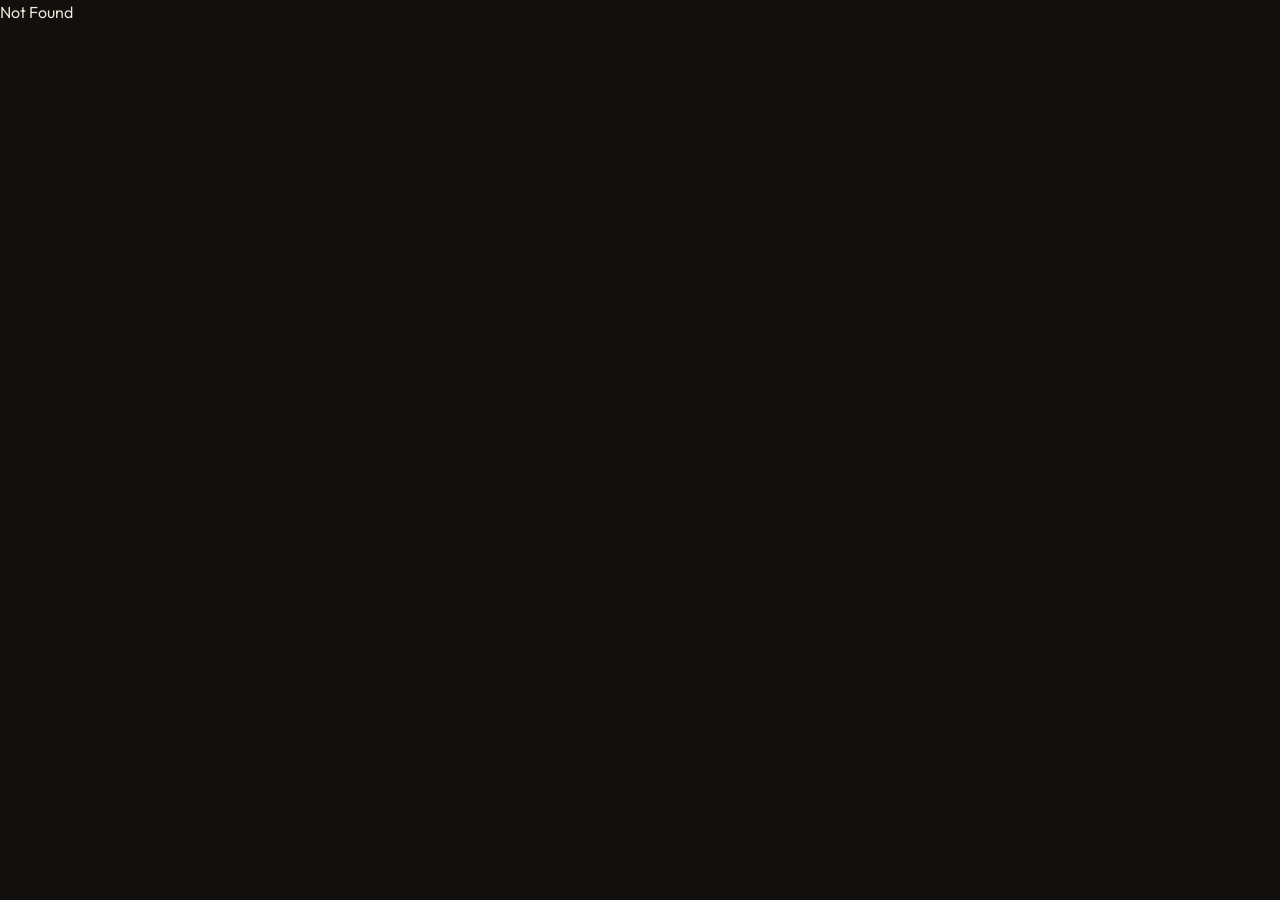
==== index.html @ 35860bbb "Replace the top label with About me." ====
<!DOCTYPE html><html lang="en"><head><meta name="twitter:card" content="summary_large_image"><meta property="og:title" content="Kaustav Nath"><meta property="og:description" content="Physics · Systems · Kolkata"><meta charSet="utf-8"/><meta name="viewport" content="width=device-width, initial-scale=1"/><link rel="preload" as="image" href="/kaustav-face.jpg"/><link rel="stylesheet" href="/assets/styles-CMybJSTJ.css" data-precedence="default"/><link rel="stylesheet" href="https://fonts.googleapis.com/css2?family=Fraunces:ital,opsz,wght@0,9..144,520;0,9..144,640;1,9..144,520&amp;family=Outfit:wght@360;480;560&amp;display=swap" data-precedence="default"/><title>Kaustav Nath — Physics, systems, and software</title><meta name="description" content="Kaustav Nath — Class 12 at Indus Valley World School. Gravity papers, PujoRoute, CareGuardian, and national-level table tennis."/><meta name="theme-color" content="#12100e"/><link rel="modulepreload" href="/assets/index-CpFCAnWO.js"/><link rel="modulepreload" href="/assets/routes-hXWEOy2z.js"/><link rel="icon" type="image/svg+xml" href="/favicon.svg"/><link rel="preconnect" href="https://fonts.googleapis.com"/><link rel="preconnect" href="https://fonts.gstatic.com" crossorigin="anonymous"/><meta name="apple-mobile-web-app-title" content="Kaustav Nath"><meta name="apple-mobile-web-app-status-bar-style" content="black"></head><body><!--$--><div class="min-h-screen bg-ink text-paper"><a href="#content" class="sr-only focus:not-sr-only focus:absolute focus:top-3 focus:left-3 focus:z-50 focus:bg-paper focus:px-3 focus:py-2 focus:text-ink">Skip to content</a><header class="sticky top-0 z-40 border-b border-line bg-ink/90 backdrop-blur-md"><div class="mx-auto flex max-w-6xl items-center justify-between gap-3 px-5 py-3 md:px-8"><a href="#top" class="font-display shrink-0 text-lg tracking-tight text-paper"><span class="sm:hidden">KN</span><span class="hidden sm:inline">Kaustav Nath</span></a><nav class="flex items-center" aria-label="Sections"><a href="#research" class="px-2 py-2 text-sm text-muted hover:text-paper sm:px-3">Research</a><a href="#work" class="px-2 py-2 text-sm text-muted hover:text-paper sm:px-3">Work</a><a href="#record" class="px-2 py-2 text-sm text-muted hover:text-paper sm:px-3">Record</a><a href="#social" class="px-2 py-2 text-sm text-muted hover:text-paper sm:px-3">Write</a></nav></div></header><main id="content"><section id="top" class="chapter relative overflow-hidden"><div class="mx-auto w-full max-w-6xl px-5 pt-8 pb-16 md:px-8 md:pt-16 md:pb-24"><div class="flex items-start gap-4 sm:gap-8 md:gap-14"><div class="min-w-0 flex-1"><p class="text-xs tracking-widest text-copper uppercase sm:text-sm">About me</p><h1 class="font-display mt-2 text-4xl leading-none tracking-tight sm:text-6xl md:text-8xl">Kaustav<span class="block italic text-copper">Nath</span></h1><div class="mt-6 hidden max-w-xl space-y-4 text-base leading-relaxed text-paper/90 md:block md:text-lg"><p>Class 12 at Indus Valley World School, Kolkata. The work is one habit: write a physical idea carefully, then build the thing that still stands when someone else can run it.</p><p>The idea is a Ramanujan-inspired kernel for gravity. The manuscripts are preprints on one Zenodo record, from January to July 2026. They are not a settled theory.</p><p>What runs is PujoRoute, CareGuardian, and SelfGraph. Table tennis is national level. The prizes sit further down the page.</p></div></div><img src="/kaustav-face.jpg" alt="Kaustav Nath" class="size-28 shrink-0 object-cover object-top sm:size-40 md:h-auto md:w-72 md:object-contain"/></div><div class="mt-6 space-y-4 text-base leading-relaxed text-paper/90 md:hidden"><p>Class 12 at Indus Valley World School, Kolkata. The work is one habit: write a physical idea carefully, then build the thing that still stands when someone else can run it.</p><p>The idea is a Ramanujan-inspired kernel for gravity. The manuscripts are preprints on one Zenodo record, from January to July 2026. They are not a settled theory.</p><p>What runs is PujoRoute, CareGuardian, and SelfGraph. Table tennis is national level. The prizes sit further down the page.</p></div><dl class="mt-10 grid border-t border-line sm:grid-cols-3"><div class="border-b border-line py-4 lg:border-b-0 lg:pr-6"><dt class="text-xs tracking-widest text-copper uppercase">The idea</dt><dd class="mt-1 text-sm leading-snug">Gravity preprints</dd></div><div class="border-b border-line py-4 lg:border-b-0 lg:pr-6"><dt class="text-xs tracking-widest text-copper uppercase">What runs</dt><dd class="mt-1 text-sm leading-snug">Three pieces of software</dd></div><div class="border-b border-line py-4 lg:border-b-0 lg:pr-6"><dt class="text-xs tracking-widest text-copper uppercase">Beside that</dt><dd class="mt-1 text-sm leading-snug">National-level table tennis</dd></div></dl></div></section><section id="research" class="relative border-t border-line"><div class="sticky top-0 z-0 h-svh"><div class="bh" aria-hidden="true"><div class="bh-stars"></div><div class="bh-disk-wrap"><div class="bh-disk"></div></div><div class="bh-hole"></div></div><div class="pointer-events-none absolute inset-0 bg-ink/35"></div></div><div class="relative z-10 -mt-[100svh]"><div class="mx-auto min-h-svh max-w-6xl px-5 pt-28 pb-16 md:px-8"><p class="text-sm tracking-widest text-copper uppercase">The idea</p><h2 class="font-display mt-4 max-w-3xl text-5xl leading-none tracking-tight sm:text-7xl">Twelve versions, one horizon</h2><p class="mt-6 max-w-xl text-lg leading-relaxed text-paper/90">This is the spine. A Ramanujan-inspired kernel for gravity, on one Zenodo record. Version 2.1 is the latest. These are preprints. Open a line to read what that manuscript did.</p><a href="https://zenodo.org/records/21497514" target="_blank" rel="noreferrer" class="mt-6 inline-flex h-12 items-center gap-1 text-sm text-copper hover:underline transition-transform duration-150 ease-out active:scale-96">The whole record<svg xmlns="http://www.w3.org/2000/svg" width="24" height="24" viewBox="0 0 24 24" fill="none" stroke="currentColor" stroke-width="2" stroke-linecap="round" stroke-linejoin="round" class="lucide lucide-arrow-up-right size-4" aria-hidden="true"><path d="M7 7h10v10"></path><path d="M7 17 17 7"></path></svg></a></div><ul class="mx-auto max-w-6xl px-5 pb-24 md:px-8"><li class="border-t border-paper/15"><button type="button" aria-expanded="true" class="flex w-full items-start gap-4 bg-ink/75 py-5 text-left backdrop-blur-sm sm:gap-6"><span class="w-12 shrink-0 pt-1 font-display text-sm text-copper">v2.1</span><span class="min-w-0"><span class="font-display block text-xl leading-snug sm:text-2xl">Rectified field-theoretic extensions and stress-tested observational boundaries</span><span class="mt-1 block text-sm text-muted">22 July 2026<!-- --> — <!-- -->Screening in the solar system, a bound Milky Way–Andromeda pair, and a Hubble value from the bulk.</span></span></button><div class="bg-ink/80 px-4 pb-6 pl-16 backdrop-blur-md sm:px-6"><div class="flex flex-wrap gap-x-4"><a href="https://doi.org/10.5281/zenodo.21497514" target="_blank" rel="noreferrer" class="inline-flex h-11 items-center gap-1 text-sm text-copper hover:underline">Read v2.1<svg xmlns="http://www.w3.org/2000/svg" width="24" height="24" viewBox="0 0 24 24" fill="none" stroke="currentColor" stroke-width="2" stroke-linecap="round" stroke-linejoin="round" class="lucide lucide-arrow-up-right size-4" aria-hidden="true"><path d="M7 7h10v10"></path><path d="M7 17 17 7"></path></svg></a></div><p class="max-w-3xl text-base leading-relaxed text-paper">Integrating out a bulk scalar in a five-dimensional warped Anti-de Sitter geometry, then Poisson-resumming the Kaluza–Klein tower, produces the kernel as a ratio of Hurwitz zeta values. An environmental screen suppresses the nonlocal boost to about 10^-19 wherever acceleration is high, so the correction at 1 AU stays under 10^-10. For the Milky Way and Andromeda, about 770 kiloparsecs apart, the nonlocal escape speed is about 349.7 km/s against a relative speed of 110 km/s, so the pair stays bound without a dark-matter halo. Bulk vacuum energy shifts the Planck baseline to H0 = 71.28 km/s/Mpc, which the paper reads as a Hubble tension of 1.5 sigma. A dynamical ultraviolet cutoff scales as the cube root of mass and stays inside the LIGO GW150914 ringdown bound. A six-domain stress suite, including a Monte Carlo of the parameters, is reported as fully compliant.</p></div></li><li class="border-t border-paper/15"><button type="button" aria-expanded="false" class="flex w-full items-start gap-4 bg-ink/75 py-5 text-left backdrop-blur-sm sm:gap-6"><span class="w-12 shrink-0 pt-1 font-display text-sm text-copper">v2.0</span><span class="min-w-0"><span class="font-display block text-xl leading-snug sm:text-2xl">Protocol 1 — the field theory, with no step skipped</span><span class="mt-1 block text-sm text-muted">31 May 2026<!-- --> — <!-- -->The five-dimensional derivation: metric, branes, Bessel modes, and the ringdown bound.</span></span></button></li><li class="border-t border-paper/15"><button type="button" aria-expanded="false" class="flex w-full items-start gap-4 bg-ink/75 py-5 text-left backdrop-blur-sm sm:gap-6"><span class="w-12 shrink-0 pt-1 font-display text-sm text-copper">v1.9</span><span class="min-w-0"><span class="font-display block text-xl leading-snug sm:text-2xl">Protocols 1 and 2 — foundations, then SPARC</span><span class="mt-1 block text-sm text-muted">31 May 2026<!-- --> — <!-- -->The same field theory, fitted to galaxies, with a Hubble value from bulk vacuum energy.</span></span></button></li><li class="border-t border-paper/15"><button type="button" aria-expanded="false" class="flex w-full items-start gap-4 bg-ink/75 py-5 text-left backdrop-blur-sm sm:gap-6"><span class="w-12 shrink-0 pt-1 font-display text-sm text-copper">v1.8</span><span class="min-w-0"><span class="font-display block text-xl leading-snug sm:text-2xl">Spectral modifications of gravitational interaction</span><span class="mt-1 block text-sm text-muted">27 March 2026<!-- --> — <!-- -->The radial acceleration relation, AGC 114905, and the Bullet Cluster.</span></span></button></li><li class="border-t border-paper/15"><button type="button" aria-expanded="false" class="flex w-full items-start gap-4 bg-ink/75 py-5 text-left backdrop-blur-sm sm:gap-6"><span class="w-12 shrink-0 pt-1 font-display text-sm text-copper">v1.7</span><span class="min-w-0"><span class="font-display block text-xl leading-snug sm:text-2xl">A universal mass-scaling upgrade</span><span class="mt-1 block text-sm text-muted">25 March 2026<!-- --> — <!-- -->One length, R0(M) = α √(GM), so the same kernel fits galaxies of very different mass.</span></span></button></li><li class="border-t border-paper/15"><button type="button" aria-expanded="false" class="flex w-full items-start gap-4 bg-ink/75 py-5 text-left backdrop-blur-sm sm:gap-6"><span class="w-12 shrink-0 pt-1 font-display text-sm text-copper">v1.6</span><span class="min-w-0"><span class="font-display block text-xl leading-snug sm:text-2xl">Kernel perturbations in satellite orbits</span><span class="mt-1 block text-sm text-muted">4 March 2026<!-- --> — <!-- -->A computational add-on to classical orbit propagation.</span></span></button></li><li class="border-t border-paper/15"><button type="button" aria-expanded="false" class="flex w-full items-start gap-4 bg-ink/75 py-5 text-left backdrop-blur-sm sm:gap-6"><span class="w-12 shrink-0 pt-1 font-display text-sm text-copper">v1.5</span><span class="min-w-0"><span class="font-display block text-xl leading-snug sm:text-2xl">Strong lensing and SLACS Einstein radii</span><span class="mt-1 block text-sm text-muted">6 February 2026<!-- --> — <!-- -->Einstein rings from a baryonic core plus the kernel.</span></span></button></li><li class="border-t border-paper/15"><button type="button" aria-expanded="false" class="flex w-full items-start gap-4 bg-ink/75 py-5 text-left backdrop-blur-sm sm:gap-6"><span class="w-12 shrink-0 pt-1 font-display text-sm text-copper">v1.4</span><span class="min-w-0"><span class="font-display block text-xl leading-snug sm:text-2xl">A gravitational theory of galactic habitability</span><span class="mt-1 block text-sm text-muted">31 January 2026<!-- --> — <!-- -->Where in the Milky Way long-lived habitable orbits are dynamically preferred.</span></span></button></li><li class="border-t border-paper/15"><button type="button" aria-expanded="false" class="flex w-full items-start gap-4 bg-ink/75 py-5 text-left backdrop-blur-sm sm:gap-6"><span class="w-12 shrink-0 pt-1 font-display text-sm text-copper">v1.3</span><span class="min-w-0"><span class="font-display block text-xl leading-snug sm:text-2xl">The kernel from first principles</span><span class="mt-1 block text-sm text-muted">31 January 2026<!-- --> — <!-- -->Coarse-graining, not a new force.</span></span></button></li><li class="border-t border-paper/15"><button type="button" aria-expanded="false" class="flex w-full items-start gap-4 bg-ink/75 py-5 text-left backdrop-blur-sm sm:gap-6"><span class="w-12 shrink-0 pt-1 font-display text-sm text-copper">v1.3</span><span class="min-w-0"><span class="font-display block text-xl leading-snug sm:text-2xl">A covariant derivation</span><span class="mt-1 block text-sm text-muted">31 January 2026<!-- --> — <!-- -->Diffeomorphism invariance, no ghosts, and Einstein gravity at short distance.</span></span></button></li><li class="border-t border-paper/15"><button type="button" aria-expanded="false" class="flex w-full items-start gap-4 bg-ink/75 py-5 text-left backdrop-blur-sm sm:gap-6"><span class="w-12 shrink-0 pt-1 font-display text-sm text-copper">v1.3</span><span class="min-w-0"><span class="font-display block text-xl leading-snug sm:text-2xl">Computational prediction</span><span class="mt-1 block text-sm text-muted">31 January 2026<!-- --> — <!-- -->An operator that turns a baryonic density into an acceleration.</span></span></button></li><li class="border-t border-paper/15"><button type="button" aria-expanded="false" class="flex w-full items-start gap-4 bg-ink/75 py-5 text-left backdrop-blur-sm sm:gap-6"><span class="w-12 shrink-0 pt-1 font-display text-sm text-copper">v1.3</span><span class="min-w-0"><span class="font-display block text-xl leading-snug sm:text-2xl">Stability, and how to tell it from dark matter</span><span class="mt-1 block text-sm text-muted">31 January 2026<!-- --> — <!-- -->Bounds on the parameters, and tests against cold dark matter and MOND.</span></span></button></li><li class="border-t border-paper/15"><button type="button" aria-expanded="false" class="flex w-full items-start gap-4 bg-ink/75 py-5 text-left backdrop-blur-sm sm:gap-6"><span class="w-12 shrink-0 pt-1 font-display text-sm text-copper">v1.2</span><span class="min-w-0"><span class="font-display block text-xl leading-snug sm:text-2xl">Applied astrophysical modeling and simulation</span><span class="mt-1 block text-sm text-muted">30 January 2026<!-- --> — <!-- -->Orbits, rocket fuel, galaxy curves, and lensing, with public data and code.</span></span></button></li><li class="border-t border-paper/15"><button type="button" aria-expanded="false" class="flex w-full items-start gap-4 bg-ink/75 py-5 text-left backdrop-blur-sm sm:gap-6"><span class="w-12 shrink-0 pt-1 font-display text-sm text-copper">v1.1</span><span class="min-w-0"><span class="font-display block text-xl leading-snug sm:text-2xl">Proofs, physical consistency, and code</span><span class="mt-1 block text-sm text-muted">23 January 2026<!-- --> — <!-- -->Convergence, the return of Newton, and a long-range falloff, in Python and Java.</span></span></button></li><li class="border-t border-paper/15"><button type="button" aria-expanded="false" class="flex w-full items-start gap-4 bg-ink/75 py-5 text-left backdrop-blur-sm sm:gap-6"><span class="w-12 shrink-0 pt-1 font-display text-sm text-copper">v1.0</span><span class="min-w-0"><span class="font-display block text-xl leading-snug sm:text-2xl">The original p-series deformation</span><span class="mt-1 block text-sm text-muted">23 January 2026<!-- --> — <!-- -->The kernel, the corrected potential, and the first galactic formulae.</span></span></button></li></ul></div></section><section id="work" class="chapter flex min-h-svh items-end border-t border-line"><div class="mx-auto w-full max-w-6xl px-5 py-20 md:px-8"><p class="rise text-sm tracking-widest text-copper uppercase">What runs</p><h2 class="font-display rise mt-4 max-w-3xl text-5xl leading-none tracking-tight sm:text-7xl">Things that run</h2><p class="rise mt-8 max-w-lg text-lg leading-relaxed text-muted">The same habit, in software. Three pieces you can open.</p></div></section><section class="chapter flex min-h-svh items-center border-t border-line"><div class="mx-auto grid w-full max-w-6xl gap-10 px-5 py-20 md:px-8 lg:grid-cols-12"><div class="lg:col-span-7"><p class="rise font-display text-sm text-copper">01</p><h2 class="font-display rise mt-3 text-5xl leading-none tracking-tight sm:text-7xl">PujoRoute</h2><p class="rise mt-8 max-w-xl text-lg leading-relaxed">An offline atlas of Kolkata’s Durga Puja. Five hundred and four pandals, and a route you can walk.</p><p class="rise mt-4 max-w-xl text-base leading-relaxed text-muted">Circuit Studio plans the circuit. Pandal Passport marks what you have already seen. The calendar, the metro, and emergency contacts stay on the phone. Only the map tiles need a network. Nothing is tracked.</p></div><dl class="rise border-t border-line lg:col-span-5 lg:border-t-0 lg:border-l lg:pl-10"><div class="border-b border-line py-4"><dt class="text-xs tracking-widest text-muted uppercase">Year</dt><dd class="mt-1 text-lg">2026</dd></div><div class="border-b border-line py-4"><dt class="text-xs tracking-widest text-muted uppercase">Made with</dt><dd class="mt-1 text-lg">Flutter · Android · Wear OS</dd></div><div class="py-4"><a href="https://github.com/Kaustav74/PujoRoute" target="_blank" rel="noreferrer" class="inline-flex h-12 items-center gap-1 text-sm text-copper hover:underline transition-transform duration-150 ease-out active:scale-96">See the source<svg xmlns="http://www.w3.org/2000/svg" width="24" height="24" viewBox="0 0 24 24" fill="none" stroke="currentColor" stroke-width="2" stroke-linecap="round" stroke-linejoin="round" class="lucide lucide-arrow-up-right size-4" aria-hidden="true"><path d="M7 7h10v10"></path><path d="M7 17 17 7"></path></svg></a></div></dl></div></section><section class="chapter flex min-h-svh items-center border-t border-line"><div class="mx-auto grid w-full max-w-6xl gap-10 px-5 py-20 md:px-8 lg:grid-cols-12"><div class="lg:col-span-7"><p class="rise font-display text-sm text-copper">02</p><h2 class="font-display rise mt-3 text-5xl leading-none tracking-tight sm:text-7xl">CareGuardian</h2><p class="rise mt-8 max-w-xl text-lg leading-relaxed">A command desk for a ward: patient, family, doctor, nurse, pharmacist.</p><p class="rise mt-4 max-w-xl text-base leading-relaxed text-muted">Each role has its own desk. The floor flashes when a bed leaves a safe range. Dispatch and medication sit on the same surface. The public build uses demonstration data — the interface is real, the hospital is not.</p></div><dl class="rise border-t border-line lg:col-span-5 lg:border-t-0 lg:border-l lg:pl-10"><div class="border-b border-line py-4"><dt class="text-xs tracking-widest text-muted uppercase">Year</dt><dd class="mt-1 text-lg">2026</dd></div><div class="border-b border-line py-4"><dt class="text-xs tracking-widest text-muted uppercase">Made with</dt><dd class="mt-1 text-lg">TypeScript · ward desks</dd></div><div class="py-4"><a href="https://careguardian-in.vercel.app/" target="_blank" rel="noreferrer" class="inline-flex h-12 items-center gap-1 text-sm text-copper hover:underline transition-transform duration-150 ease-out active:scale-96">Open the desk<svg xmlns="http://www.w3.org/2000/svg" width="24" height="24" viewBox="0 0 24 24" fill="none" stroke="currentColor" stroke-width="2" stroke-linecap="round" stroke-linejoin="round" class="lucide lucide-arrow-up-right size-4" aria-hidden="true"><path d="M7 7h10v10"></path><path d="M7 17 17 7"></path></svg></a></div></dl></div></section><section class="chapter flex min-h-svh items-center border-t border-line"><div class="mx-auto grid w-full max-w-6xl gap-10 px-5 py-20 md:px-8 lg:grid-cols-12"><div class="lg:col-span-7"><p class="rise font-display text-sm text-copper">03</p><h2 class="font-display rise mt-3 text-5xl leading-none tracking-tight sm:text-7xl">SelfGraph</h2><p class="rise mt-8 max-w-xl text-lg leading-relaxed">A private reading of whether what you do matches what you write.</p><p class="rise mt-4 max-w-xl text-base leading-relaxed text-muted">Paste a stretch of your own words. It scores consistency, execution, discipline, contradiction, and clarity, and keeps the history on your machine so the next reading can be set against the last.</p></div><dl class="rise border-t border-line lg:col-span-5 lg:border-t-0 lg:border-l lg:pl-10"><div class="border-b border-line py-4"><dt class="text-xs tracking-widest text-muted uppercase">Year</dt><dd class="mt-1 text-lg">2026</dd></div><div class="border-b border-line py-4"><dt class="text-xs tracking-widest text-muted uppercase">Made with</dt><dd class="mt-1 text-lg">Next.js · private by default</dd></div><div class="py-4"><a href="https://github.com/Kaustav74/SelfGraph" target="_blank" rel="noreferrer" class="inline-flex h-12 items-center gap-1 text-sm text-copper hover:underline transition-transform duration-150 ease-out active:scale-96">See the source<svg xmlns="http://www.w3.org/2000/svg" width="24" height="24" viewBox="0 0 24 24" fill="none" stroke="currentColor" stroke-width="2" stroke-linecap="round" stroke-linejoin="round" class="lucide lucide-arrow-up-right size-4" aria-hidden="true"><path d="M7 7h10v10"></path><path d="M7 17 17 7"></path></svg></a></div></dl></div></section><section id="record" class="border-t border-line"><div class="mx-auto w-full max-w-6xl px-5 py-20 md:px-8 md:py-28"><p class="text-sm tracking-widest text-copper uppercase">After the work</p><h2 class="font-display mt-4 max-w-3xl text-5xl leading-none tracking-tight sm:text-7xl">The record</h2><p class="mt-6 max-w-xl text-lg leading-relaxed text-muted">Awards first. The rest of the list is what was played or attended.</p><div class="mt-16 space-y-16"><div><h3 class="font-display text-2xl tracking-tight text-copper">Awards</h3><ul class="mt-4 border-t border-line"><li class="grid gap-1 border-b border-line py-4 sm:grid-cols-12 sm:items-baseline sm:gap-4"><span class="sm:col-span-6">HCL Collaborator and Innovator Award</span><span class="text-sm text-muted sm:col-span-2">2023</span><span class="text-sm text-copper sm:col-span-4 sm:text-right">Awarded</span></li><li class="grid gap-1 border-b border-line py-4 sm:grid-cols-12 sm:items-baseline sm:gap-4"><span class="sm:col-span-6">TCS Young Entrepreneur Award</span><span class="text-sm text-muted sm:col-span-2">2023</span><span class="text-sm text-copper sm:col-span-4 sm:text-right">Awarded</span></li><li class="grid gap-1 border-b border-line py-4 sm:grid-cols-12 sm:items-baseline sm:gap-4"><span class="sm:col-span-6">Times of India Honour Roll</span><span class="text-sm text-muted sm:col-span-2">2023</span><span class="text-sm text-copper sm:col-span-4 sm:text-right">Named</span></li><li class="grid gap-1 border-b border-line py-4 sm:grid-cols-12 sm:items-baseline sm:gap-4"><span class="sm:col-span-6">Cloudflare Security Appreciation</span><span class="text-sm text-muted sm:col-span-2">2023</span><span class="text-sm text-copper sm:col-span-4 sm:text-right">Certificate</span></li><li class="grid gap-1 border-b border-line py-4 sm:grid-cols-12 sm:items-baseline sm:gap-4"><span class="sm:col-span-6">Genesis, Zero Day Cybersecurity</span><span class="text-sm text-muted sm:col-span-2">2026</span><span class="text-sm text-copper sm:col-span-4 sm:text-right">First</span></li><li class="grid gap-1 border-b border-line py-4 sm:grid-cols-12 sm:items-baseline sm:gap-4"><span class="sm:col-span-6">Indus Valley World School, Inter-House</span><span class="text-sm text-muted sm:col-span-2">2026</span><span class="text-sm text-copper sm:col-span-4 sm:text-right">Table tennis</span></li><li class="grid gap-1 border-b border-line py-4 sm:grid-cols-12 sm:items-baseline sm:gap-4"><span class="sm:col-span-6">Calcutta International School, Confluence</span><span class="text-sm text-muted sm:col-span-2">2025</span><span class="text-sm text-copper sm:col-span-4 sm:text-right">Winner, table tennis</span></li><li class="grid gap-1 border-b border-line py-4 sm:grid-cols-12 sm:items-baseline sm:gap-4"><span class="sm:col-span-6">Birla High School, Odyssey</span><span class="text-sm text-muted sm:col-span-2">2025</span><span class="text-sm text-copper sm:col-span-4 sm:text-right">Third, table tennis</span></li><li class="grid gap-1 border-b border-line py-4 sm:grid-cols-12 sm:items-baseline sm:gap-4"><span class="sm:col-span-6">Inter-House Fest, Indus Valley World School</span><span class="text-sm text-muted sm:col-span-2">2023</span><span class="text-sm text-copper sm:col-span-4 sm:text-right">Third, chess</span></li><li class="grid gap-1 border-b border-line py-4 sm:grid-cols-12 sm:items-baseline sm:gap-4"><span class="sm:col-span-6">Jansons Institute of Technology, Hackathon</span><span class="text-sm text-muted sm:col-span-2">2023</span><span class="text-sm text-copper sm:col-span-4 sm:text-right">Wildcard</span></li><li class="grid gap-1 border-b border-line py-4 sm:grid-cols-12 sm:items-baseline sm:gap-4"><span class="sm:col-span-6">HCLTech Code4Youth</span><span class="text-sm text-muted sm:col-span-2">2023</span><span class="text-sm text-copper sm:col-span-4 sm:text-right">Challenge track, wildcard</span></li><li class="grid gap-1 border-b border-line py-4 sm:grid-cols-12 sm:items-baseline sm:gap-4"><span class="sm:col-span-6">HPE and Codingal CodeWars</span><span class="text-sm text-muted sm:col-span-2">2023</span><span class="text-sm text-copper sm:col-span-4 sm:text-right">252 of 14,000</span></li><li class="grid gap-1 border-b border-line py-4 sm:grid-cols-12 sm:items-baseline sm:gap-4"><span class="sm:col-span-6">Phillips Exeter Academy</span><span class="text-sm text-muted sm:col-span-2">2024</span><span class="text-sm text-copper sm:col-span-4 sm:text-right">Eligibility completed</span></li></ul></div><div><h3 class="font-display text-2xl tracking-tight text-copper">The rest</h3><ul class="mt-4 border-t border-line"><li class="grid gap-1 border-b border-line py-4 sm:grid-cols-12 sm:items-baseline sm:gap-4"><span class="sm:col-span-6">Infocomm India</span><span class="text-sm text-muted sm:col-span-2">2024</span><span class="text-sm text-copper sm:col-span-4 sm:text-right">Attended</span></li><li class="grid gap-1 border-b border-line py-4 sm:grid-cols-12 sm:items-baseline sm:gap-4"><span class="sm:col-span-6">Prodigy</span><span class="text-sm text-muted sm:col-span-2">2026</span><span class="text-sm text-copper sm:col-span-4 sm:text-right">U-21 boys, played</span></li><li class="grid gap-1 border-b border-line py-4 sm:grid-cols-12 sm:items-baseline sm:gap-4"><span class="sm:col-span-6">Jubilaire, Shri Shikshayatan</span><span class="text-sm text-muted sm:col-span-2">2026</span><span class="text-sm text-copper sm:col-span-4 sm:text-right">Table tennis, played</span></li><li class="grid gap-1 border-b border-line py-4 sm:grid-cols-12 sm:items-baseline sm:gap-4"><span class="sm:col-span-6">DPS Ruby Park, Chrysalis — Game Point</span><span class="text-sm text-muted sm:col-span-2">2025</span><span class="text-sm text-copper sm:col-span-4 sm:text-right">Boys, played</span></li><li class="grid gap-1 border-b border-line py-4 sm:grid-cols-12 sm:items-baseline sm:gap-4"><span class="sm:col-span-6">CBSE Cluster</span><span class="text-sm text-muted sm:col-span-2">2025</span><span class="text-sm text-copper sm:col-span-4 sm:text-right">Played</span></li><li class="grid gap-1 border-b border-line py-4 sm:grid-cols-12 sm:items-baseline sm:gap-4"><span class="sm:col-span-6">U-13 boys’ rapid chess</span><span class="text-sm text-muted sm:col-span-2">2022</span><span class="text-sm text-copper sm:col-span-4 sm:text-right">2.5 of 6</span></li><li class="grid gap-1 border-b border-line py-4 sm:grid-cols-12 sm:items-baseline sm:gap-4"><span class="sm:col-span-6">Paranox 2.0, Techninjas</span><span class="text-sm text-muted sm:col-span-2">2023</span><span class="text-sm text-copper sm:col-span-4 sm:text-right">Participated</span></li><li class="grid gap-1 border-b border-line py-4 sm:grid-cols-12 sm:items-baseline sm:gap-4"><span class="sm:col-span-6">Webverse, Logique</span><span class="text-sm text-muted sm:col-span-2">2025</span><span class="text-sm text-copper sm:col-span-4 sm:text-right">Participated</span></li><li class="grid gap-1 border-b border-line py-4 sm:grid-cols-12 sm:items-baseline sm:gap-4"><span class="sm:col-span-6">Smart Bengal Hackathon</span><span class="text-sm text-muted sm:col-span-2">2023</span><span class="text-sm text-copper sm:col-span-4 sm:text-right">Participated</span></li></ul></div></div></div></section><section id="extracurriculars" class="chapter relative flex min-h-svh items-center overflow-hidden border-t border-line bg-paper text-ink"><div class="pointer-events-none absolute inset-4 border border-ink/15 md:inset-8" aria-hidden="true"></div><div class="relative mx-auto w-full max-w-6xl px-8 py-24 md:px-16 md:py-28"><p class="text-sm tracking-widest text-copper uppercase">Beside the work</p><h2 class="font-display mt-4 text-5xl leading-none tracking-tight sm:text-7xl">Extracurriculars</h2><ul class="mt-12 max-w-2xl border-t border-ink/15"><li class="grid gap-1 border-b border-ink/15 py-5 sm:grid-cols-5 sm:items-baseline sm:gap-6"><span class="font-display text-2xl sm:col-span-2">Table tennis</span><span class="text-sm leading-relaxed sm:col-span-3">National level</span></li><li class="grid gap-1 border-b border-ink/15 py-5 sm:grid-cols-5 sm:items-baseline sm:gap-6"><span class="font-display text-2xl sm:col-span-2">Chess</span><span class="text-sm leading-relaxed sm:col-span-3">Inter-house and rapid tournaments</span></li><li class="grid gap-1 border-b border-ink/15 py-5 sm:grid-cols-5 sm:items-baseline sm:gap-6"><span class="font-display text-2xl sm:col-span-2">Hackathons</span><span class="text-sm leading-relaxed sm:col-span-3">Genesis, CodeWars, HCLTech, Jansons, Smart Bengal, Paranox</span></li><li class="grid gap-1 border-b border-ink/15 py-5 sm:grid-cols-5 sm:items-baseline sm:gap-6"><span class="font-display text-2xl sm:col-span-2">Webverse</span><span class="text-sm leading-relaxed sm:col-span-3">Logique, 2025</span></li><li class="grid gap-1 border-b border-ink/15 py-5 sm:grid-cols-5 sm:items-baseline sm:gap-6"><span class="font-display text-2xl sm:col-span-2">Infocomm India</span><span class="text-sm leading-relaxed sm:col-span-3">2024</span></li></ul></div></section><section id="now" class="chapter flex min-h-svh items-center border-t border-line"><div class="mx-auto grid w-full max-w-6xl gap-8 px-5 py-20 md:px-8 lg:grid-cols-12"><h2 class="font-display text-5xl leading-none tracking-tight sm:text-7xl lg:col-span-5">This year</h2><p class="max-w-xl text-lg leading-relaxed lg:col-span-7">Class 12 at Indus Valley World School, reading for the CBSE boards. The year is the papers, the three things that run, and table tennis at national level.</p></div></section><section id="social" class="chapter flex min-h-svh items-end border-t border-line"><div class="mx-auto w-full max-w-6xl px-5 py-20 md:px-8"><p class="text-sm tracking-widest text-copper uppercase">Write</p><h2 class="font-display mt-4 text-5xl leading-none tracking-tight sm:text-7xl">I’m easy to find</h2><ul class="mt-12 border-t border-line"><li class="border-b border-line"><a href="mailto:kaustav423@gmail.com" class="flex items-center justify-between py-5 text-lg hover:text-copper">kaustav423@gmail.com<svg xmlns="http://www.w3.org/2000/svg" width="24" height="24" viewBox="0 0 24 24" fill="none" stroke="currentColor" stroke-width="2" stroke-linecap="round" stroke-linejoin="round" class="lucide lucide-arrow-up-right size-4" aria-hidden="true"><path d="M7 7h10v10"></path><path d="M7 17 17 7"></path></svg></a></li><li class="border-b border-line"><a href="https://github.com/Kaustav74" target="_blank" rel="noreferrer" class="flex items-center justify-between py-5 text-lg hover:text-copper">GitHub<svg xmlns="http://www.w3.org/2000/svg" width="24" height="24" viewBox="0 0 24 24" fill="none" stroke="currentColor" stroke-width="2" stroke-linecap="round" stroke-linejoin="round" class="lucide lucide-arrow-up-right size-4" aria-hidden="true"><path d="M7 7h10v10"></path><path d="M7 17 17 7"></path></svg></a></li><li class="border-b border-line"><a href="https://orcid.org/0009-0004-7079-4253" target="_blank" rel="noreferrer" class="flex items-center justify-between py-5 text-lg hover:text-copper">ORCID<svg xmlns="http://www.w3.org/2000/svg" width="24" height="24" viewBox="0 0 24 24" fill="none" stroke="currentColor" stroke-width="2" stroke-linecap="round" stroke-linejoin="round" class="lucide lucide-arrow-up-right size-4" aria-hidden="true"><path d="M7 7h10v10"></path><path d="M7 17 17 7"></path></svg></a></li></ul><p class="mt-8 text-sm text-muted">Kaustav Nath · Kolkata</p></div></section></main></div><!--/$--><script data-tsr-stream-part="">(self.$R=self.$R||{})["tsr"]=[];self.$_TSR={h(){this.hydrated=!0,this.c()},e(){this.streamEnded=!0,this.c()},c(){this.hydrated&&this.streamEnded&&(delete self.$_TSR,delete self.$R.tsr)},p(e){this.initialized?e():this.buffer.push(e)},buffer:[]};$_TSR.router=($R=>$R[0]={manifest:$R[1]={routes:$R[2]={__root__:$R[3]={preloads:$R[4]=["/assets/index-CpFCAnWO.js"],scripts:$R[5]=[$R[6]={attrs:$R[7]={type:"module",async:!0,src:"/assets/index-CpFCAnWO.js"}}]},"/":$R[8]={preloads:$R[9]=["/assets/routes-hXWEOy2z.js"]}}},matches:$R[10]=[$R[11]={i:"__root__ ",u:1794827997198,s:"success",ssr:!0},$R[12]={i:"  ",u:1794827997198,s:"success",ssr:!0}]})($R["tsr"]);$_TSR.e();{let s=document.currentScript,p;while((p=s.previousElementSibling)&&p.hasAttribute('data-tsr-stream-part'))p.remove();s.remove()}</script><script type="module" async="" src="/assets/index-CpFCAnWO.js"></script><script>document.currentScript.remove();/*$tsr-stream-boundary*/</script></body></html>
---- assets/styles-CMybJSTJ.css ----
/*! tailwindcss v4.3.3 | MIT License | https://tailwindcss.com */
@layer properties{@supports (((-webkit-hyphens:none)) and (not (margin-trim:inline))) or ((-moz-orient:inline) and (not (color:rgb(from red r g b)))){*,:before,:after,::backdrop{--tw-scale-x:1;--tw-scale-y:1;--tw-scale-z:1;--tw-rotate-x:initial;--tw-rotate-y:initial;--tw-rotate-z:initial;--tw-skew-x:initial;--tw-skew-y:initial;--tw-space-y-reverse:0;--tw-border-style:solid;--tw-leading:initial;--tw-font-weight:initial;--tw-tracking:initial;--tw-ordinal:initial;--tw-slashed-zero:initial;--tw-numeric-figure:initial;--tw-numeric-spacing:initial;--tw-numeric-fraction:initial;--tw-shadow:0 0 #0000;--tw-shadow-color:initial;--tw-shadow-alpha:100%;--tw-inset-shadow:0 0 #0000;--tw-inset-shadow-color:initial;--tw-inset-shadow-alpha:100%;--tw-ring-color:initial;--tw-ring-shadow:0 0 #0000;--tw-inset-ring-color:initial;--tw-inset-ring-shadow:0 0 #0000;--tw-ring-inset:initial;--tw-ring-offset-width:0px;--tw-ring-offset-color:#fff;--tw-ring-offset-shadow:0 0 #0000;--tw-outline-style:solid;--tw-blur:initial;--tw-brightness:initial;--tw-contrast:initial;--tw-grayscale:initial;--tw-hue-rotate:initial;--tw-invert:initial;--tw-opacity:initial;--tw-saturate:initial;--tw-sepia:initial;--tw-drop-shadow:initial;--tw-drop-shadow-color:initial;--tw-drop-shadow-alpha:100%;--tw-drop-shadow-size:initial;--tw-backdrop-blur:initial;--tw-backdrop-brightness:initial;--tw-backdrop-contrast:initial;--tw-backdrop-grayscale:initial;--tw-backdrop-hue-rotate:initial;--tw-backdrop-invert:initial;--tw-backdrop-opacity:initial;--tw-backdrop-saturate:initial;--tw-backdrop-sepia:initial;--tw-duration:initial;--tw-ease:initial;--tw-content:"";--tw-translate-x:0;--tw-translate-y:0;--tw-translate-z:0}}}@layer theme{:root,:host{--font-sans:"Outfit", ui-sans-serif, system-ui, sans-serif;--font-mono:ui-monospace, SFMono-Regular, Menlo, Monaco, Consolas, "Liberation Mono", "Courier New", monospace;--color-red-500:oklch(63.7% .237 25.331);--color-zinc-50:oklch(98.5% 0 none);--color-zinc-400:oklch(70.5% .015 286.067);--color-zinc-500:oklch(55.2% .016 285.938);--color-zinc-900:oklch(21% .006 285.885);--color-zinc-950:oklch(14.1% .005 285.823);--color-neutral-100:oklch(97% 0 none);--color-neutral-300:oklch(87% 0 none);--color-neutral-500:oklch(55.6% 0 none);--color-neutral-700:oklch(37.1% 0 none);--color-neutral-900:oklch(20.5% 0 none);--color-black:#000;--color-white:#fff;--spacing:.25rem;--container-sm:24rem;--container-md:28rem;--container-lg:32rem;--container-xl:36rem;--container-2xl:42rem;--container-3xl:48rem;--container-6xl:72rem;--text-xs:.75rem;--text-xs--line-height:calc(1 / .75);--text-sm:.875rem;--text-sm--line-height:calc(1.25 / .875);--text-base:1rem;--text-base--line-height:calc(1.5 / 1);--text-lg:1.125rem;--text-lg--line-height:calc(1.75 / 1.125);--text-xl:1.25rem;--text-xl--line-height:calc(1.75 / 1.25);--text-2xl:1.5rem;--text-2xl--line-height:calc(2 / 1.5);--text-3xl:1.875rem;--text-4xl:2.25rem;--text-4xl--line-height:calc(2.5 / 2.25);--text-5xl:3rem;--text-5xl--line-height:1;--text-6xl:3.75rem;--text-6xl--line-height:1;--text-7xl:4.5rem;--text-7xl--line-height:1;--text-8xl:6rem;--text-8xl--line-height:1;--font-weight-medium:500;--font-weight-semibold:600;--tracking-tight:-.025em;--tracking-widest:.1em;--leading-tight:1.25;--leading-snug:1.375;--leading-normal:1.5;--leading-relaxed:1.625;--radius-xs:.125rem;--radius-sm:.25rem;--radius-md:.375rem;--radius-lg:.5rem;--radius-xl:.75rem;--radius-2xl:1rem;--ease-out:cubic-bezier(0, 0, .2, 1);--ease-in-out:cubic-bezier(.4, 0, .2, 1);--animate-pulse:pulse 2s cubic-bezier(.4, 0, .6, 1) infinite;--blur-sm:8px;--blur-md:12px;--default-transition-duration:.15s;--default-transition-timing-function:cubic-bezier(.4, 0, .2, 1);--default-font-family:var(--font-sans);--default-mono-font-family:var(--font-mono);--color-ink:#12100e;--color-paper:#f3ecdf;--color-copper:#c4622d;--color-muted:#9a8d80;--color-line:#2e2822;--font-display:"Fraunces", ui-serif, Georgia, serif}}@layer base{*,:after,:before,::backdrop{box-sizing:border-box;border:0 solid;margin:0;padding:0}::file-selector-button{box-sizing:border-box;border:0 solid;margin:0;padding:0}html,:host{-webkit-text-size-adjust:100%;tab-size:4;line-height:1.5;font-family:var(--default-font-family,-apple-system, BlinkMacSystemFont, "Segoe UI", Roboto, "Helvetica Neue", "Noto Sans", Arial, sans-serif, "Apple Color Emoji", "Segoe UI Emoji", "Segoe UI Symbol", "Noto Color Emoji");font-feature-settings:var(--default-font-feature-settings,normal);font-variation-settings:var(--default-font-variation-settings,normal);-webkit-tap-highlight-color:transparent}hr{height:0;color:inherit;border-top-width:1px}abbr:where([title]){-webkit-text-decoration:underline dotted;text-decoration:underline dotted}h1,h2,h3,h4,h5,h6{font-size:inherit;font-weight:inherit}a{color:inherit;-webkit-text-decoration:inherit;-webkit-text-decoration:inherit;-webkit-text-decoration:inherit;-webkit-text-decoration:inherit;text-decoration:inherit}b,strong{font-weight:bolder}code,kbd,samp,pre{font-family:var(--default-mono-font-family,ui-monospace, SFMono-Regular, Menlo, Monaco, Consolas, "Liberation Mono", "Courier New", monospace);font-feature-settings:var(--default-mono-font-feature-settings,normal);font-variation-settings:var(--default-mono-font-variation-settings,normal);font-size:1em}small{font-size:80%}sub,sup{vertical-align:baseline;font-size:75%;line-height:0;position:relative}sub{bottom:-.25em}sup{top:-.5em}table{text-indent:0;border-color:inherit;border-collapse:collapse}:-moz-focusring:where(:not(iframe)){outline:auto}progress{vertical-align:baseline}summary{display:list-item}ol,ul,menu{list-style:none}img,svg,video,canvas,audio,iframe,embed,object{vertical-align:middle;display:block}img,video{max-width:100%;height:auto}button,input,select,optgroup,textarea{font:inherit;font-feature-settings:inherit;font-variation-settings:inherit;letter-spacing:inherit;color:inherit;opacity:1;background-color:#0000;border-radius:0}::file-selector-button{font:inherit;font-feature-settings:inherit;font-variation-settings:inherit;letter-spacing:inherit;color:inherit;opacity:1;background-color:#0000;border-radius:0}:where(select:is([multiple],[size])) optgroup{font-weight:bolder}:where(select:is([multiple],[size])) optgroup option{padding-inline-start:20px}::file-selector-button{margin-inline-end:4px}::placeholder{opacity:1}@supports (not ((-webkit-appearance:-apple-pay-button))) or (contain-intrinsic-size:1px){::placeholder{color:currentColor}@supports (color:color-mix(in lab, red, red)){::placeholder{color:color-mix(in oklab, currentcolor 50%, transparent)}}}textarea{resize:vertical}::-webkit-search-decoration{-webkit-appearance:none}::-webkit-date-and-time-value{min-height:1lh;text-align:inherit}::-webkit-datetime-edit{display:inline-flex}::-webkit-datetime-edit-fields-wrapper{padding:0}::-webkit-datetime-edit{padding-block:0}::-webkit-datetime-edit-year-field{padding-block:0}::-webkit-datetime-edit-month-field{padding-block:0}::-webkit-datetime-edit-day-field{padding-block:0}::-webkit-datetime-edit-hour-field{padding-block:0}::-webkit-datetime-edit-minute-field{padding-block:0}::-webkit-datetime-edit-second-field{padding-block:0}::-webkit-datetime-edit-millisecond-field{padding-block:0}::-webkit-datetime-edit-meridiem-field{padding-block:0}::-webkit-calendar-picker-indicator{line-height:1}:-moz-ui-invalid{box-shadow:none}button,input:where([type=button],[type=reset],[type=submit]){appearance:button}::file-selector-button{appearance:button}::-webkit-inner-spin-button{height:auto}::-webkit-outer-spin-button{height:auto}[hidden]:where(:not([hidden=until-found])){display:none!important}button:not(:disabled),[role=button]:not(:disabled){cursor:pointer}html{scroll-behavior:smooth;scroll-snap-type:y proximity;scroll-padding-top:3.5rem}body{background:var(--color-ink);color:var(--color-paper);font-family:var(--font-sans);font-weight:360}::selection{background:var(--color-copper);color:var(--color-ink)}}@layer components;@layer utilities{.pointer-events-none{pointer-events:none}.collapse{visibility:collapse}.invisible{visibility:hidden}.visible{visibility:visible}.sr-only{clip-path:inset(50%);white-space:nowrap;border-width:0;width:1px;height:1px;margin:-1px;padding:0;position:absolute;overflow:hidden}.absolute{position:absolute}.fixed{position:fixed}.relative{position:relative}.static{position:static}.sticky{position:sticky}.inset-0{inset:0}.inset-4{inset:calc(var(--spacing) * 4)}.top-0{top:0}.right-1{right:var(--spacing)}.right-2{right:calc(var(--spacing) * 2)}.right-3{right:calc(var(--spacing) * 3)}.right-4{right:calc(var(--spacing) * 4)}.left-1{left:var(--spacing)}.left-2{left:calc(var(--spacing) * 2)}.left-3{left:calc(var(--spacing) * 3)}.left-4{left:calc(var(--spacing) * 4)}.z-0{z-index:0}.z-10{z-index:10}.z-40{z-index:40}.container{width:100%}@media (width>=40rem){.container{max-width:40rem}}@media (width>=48rem){.container{max-width:48rem}}@media (width>=64rem){.container{max-width:64rem}}@media (width>=80rem){.container{max-width:80rem}}@media (width>=96rem){.container{max-width:96rem}}.mx-auto{margin-inline:auto}.-mt-\[100svh\]{margin-top:-100svh}.mt-1{margin-top:var(--spacing)}.mt-2{margin-top:calc(var(--spacing) * 2)}.mt-3{margin-top:calc(var(--spacing) * 3)}.mt-4{margin-top:calc(var(--spacing) * 4)}.mt-6{margin-top:calc(var(--spacing) * 6)}.mt-8{margin-top:calc(var(--spacing) * 8)}.mt-10{margin-top:calc(var(--spacing) * 10)}.mt-12{margin-top:calc(var(--spacing) * 12)}.mt-16{margin-top:calc(var(--spacing) * 16)}.ml-px{margin-left:1px}.block{display:block}.flex{display:flex}.grid{display:grid}.hidden{display:none}.inline{display:inline}.inline-flex{display:inline-flex}.table{display:table}.size-4{width:calc(var(--spacing) * 4);height:calc(var(--spacing) * 4)}.size-5{width:calc(var(--spacing) * 5);height:calc(var(--spacing) * 5)}.size-10{width:calc(var(--spacing) * 10);height:calc(var(--spacing) * 10)}.size-28{width:calc(var(--spacing) * 28);height:calc(var(--spacing) * 28)}.h-8{height:calc(var(--spacing) * 8)}.h-11{height:calc(var(--spacing) * 11)}.h-12{height:calc(var(--spacing) * 12)}.h-svh{height:100svh}.min-h-screen{min-height:100vh}.min-h-svh{min-height:100svh}.w-8{width:calc(var(--spacing) * 8)}.w-12{width:calc(var(--spacing) * 12)}.w-full{width:100%}.max-w-2xl{max-width:var(--container-2xl)}.max-w-3xl{max-width:var(--container-3xl)}.max-w-6xl{max-width:var(--container-6xl)}.max-w-lg{max-width:var(--container-lg)}.max-w-md{max-width:var(--container-md)}.max-w-sm{max-width:var(--container-sm)}.max-w-xl{max-width:var(--container-xl)}.min-w-0{min-width:0}.flex-1{flex:1}.shrink{flex-shrink:1}.shrink-0{flex-shrink:0}.scale-100{--tw-scale-x:100%;--tw-scale-y:100%;--tw-scale-z:100%;scale:var(--tw-scale-x) var(--tw-scale-y)}.scale-\[0\.25\]{scale:.25}.transform{transform:var(--tw-rotate-x,) var(--tw-rotate-y,) var(--tw-rotate-z,) var(--tw-skew-x,) var(--tw-skew-y,)}.animate-pulse{animation:var(--animate-pulse)}.cursor-pointer{cursor:pointer}.resize{resize:both}.flex-col{flex-direction:column}.flex-wrap{flex-wrap:wrap}.place-items-center{place-items:center}.items-center{align-items:center}.items-end{align-items:flex-end}.items-start{align-items:flex-start}.justify-between{justify-content:space-between}.justify-center{justify-content:center}.gap-1{gap:var(--spacing)}.gap-2{gap:calc(var(--spacing) * 2)}.gap-3{gap:calc(var(--spacing) * 3)}.gap-4{gap:calc(var(--spacing) * 4)}.gap-8{gap:calc(var(--spacing) * 8)}.gap-10{gap:calc(var(--spacing) * 10)}:where(.space-y-3>:not(:last-child)){--tw-space-y-reverse:0;margin-block-start:calc(calc(var(--spacing) * 3) * var(--tw-space-y-reverse));margin-block-end:calc(calc(var(--spacing) * 3) * calc(1 - var(--tw-space-y-reverse)))}:where(.space-y-4>:not(:last-child)){--tw-space-y-reverse:0;margin-block-start:calc(calc(var(--spacing) * 4) * var(--tw-space-y-reverse));margin-block-end:calc(calc(var(--spacing) * 4) * calc(1 - var(--tw-space-y-reverse)))}:where(.space-y-16>:not(:last-child)){--tw-space-y-reverse:0;margin-block-start:calc(calc(var(--spacing) * 16) * var(--tw-space-y-reverse));margin-block-end:calc(calc(var(--spacing) * 16) * calc(1 - var(--tw-space-y-reverse)))}.gap-x-4{column-gap:calc(var(--spacing) * 4)}.truncate{text-overflow:ellipsis;white-space:nowrap;overflow:hidden}.overflow-hidden{overflow:hidden}.rounded{border-radius:.25rem}.rounded-2xl{border-radius:var(--radius-2xl)}.rounded-full{border-radius:2147483647px}.rounded-lg{border-radius:var(--radius-lg)}.rounded-md{border-radius:var(--radius-md)}.rounded-xl{border-radius:var(--radius-xl)}.border{border-style:var(--tw-border-style);border-width:1px}.border-t{border-top-style:var(--tw-border-style);border-top-width:1px}.border-b{border-bottom-style:var(--tw-border-style);border-bottom-width:1px}.border-ink\/15{border-color:#12100e26}@supports (color:color-mix(in lab, red, red)){.border-ink\/15{border-color:color-mix(in oklab, var(--color-ink) 15%, transparent)}}.border-line{border-color:var(--color-line)}.border-neutral-300{border-color:var(--color-neutral-300)}.border-paper\/15{border-color:#f3ecdf26}@supports (color:color-mix(in lab, red, red)){.border-paper\/15{border-color:color-mix(in oklab, var(--color-paper) 15%, transparent)}}.bg-black{background-color:var(--color-black)}.bg-black\/10{background-color:#0000001a}@supports (color:color-mix(in lab, red, red)){.bg-black\/10{background-color:color-mix(in oklab, var(--color-black) 10%, transparent)}}.bg-ink{background-color:var(--color-ink)}.bg-ink\/35{background-color:#12100e59}@supports (color:color-mix(in lab, red, red)){.bg-ink\/35{background-color:color-mix(in oklab, var(--color-ink) 35%, transparent)}}.bg-ink\/75{background-color:#12100ebf}@supports (color:color-mix(in lab, red, red)){.bg-ink\/75{background-color:color-mix(in oklab, var(--color-ink) 75%, transparent)}}.bg-ink\/80{background-color:#12100ecc}@supports (color:color-mix(in lab, red, red)){.bg-ink\/80{background-color:color-mix(in oklab, var(--color-ink) 80%, transparent)}}.bg-ink\/90{background-color:#12100ee6}@supports (color:color-mix(in lab, red, red)){.bg-ink\/90{background-color:color-mix(in oklab, var(--color-ink) 90%, transparent)}}.bg-paper{background-color:var(--color-paper)}.bg-zinc-50{background-color:var(--color-zinc-50)}.object-cover{object-fit:cover}.object-top{object-position:top}.p-2{padding:calc(var(--spacing) * 2)}.p-6{padding:calc(var(--spacing) * 6)}.p-8{padding:calc(var(--spacing) * 8)}.p-\[16px\]{padding:16px}.px-2{padding-inline:calc(var(--spacing) * 2)}.px-4{padding-inline:calc(var(--spacing) * 4)}.px-5{padding-inline:calc(var(--spacing) * 5)}.px-6{padding-inline:calc(var(--spacing) * 6)}.px-8{padding-inline:calc(var(--spacing) * 8)}.py-2{padding-block:calc(var(--spacing) * 2)}.py-3{padding-block:calc(var(--spacing) * 3)}.py-4{padding-block:calc(var(--spacing) * 4)}.py-5{padding-block:calc(var(--spacing) * 5)}.py-20{padding-block:calc(var(--spacing) * 20)}.py-24{padding-block:calc(var(--spacing) * 24)}.pt-1{padding-top:var(--spacing)}.pt-8{padding-top:calc(var(--spacing) * 8)}.pt-28{padding-top:calc(var(--spacing) * 28)}.pr-3\.5{padding-right:calc(var(--spacing) * 3.5)}.pb-6{padding-bottom:calc(var(--spacing) * 6)}.pb-16{padding-bottom:calc(var(--spacing) * 16)}.pb-24{padding-bottom:calc(var(--spacing) * 24)}.pl-4{padding-left:calc(var(--spacing) * 4)}.pl-16{padding-left:calc(var(--spacing) * 16)}.text-center{text-align:center}.text-left{text-align:left}.font-display{font-family:var(--font-display)}.text-2xl{font-size:var(--text-2xl);line-height:var(--tw-leading,var(--text-2xl--line-height))}.text-4xl{font-size:var(--text-4xl);line-height:var(--tw-leading,var(--text-4xl--line-height))}.text-5xl{font-size:var(--text-5xl);line-height:var(--tw-leading,var(--text-5xl--line-height))}.text-base{font-size:var(--text-base);line-height:var(--tw-leading,var(--text-base--line-height))}.text-lg{font-size:var(--text-lg);line-height:var(--tw-leading,var(--text-lg--line-height))}.text-sm{font-size:var(--text-sm);line-height:var(--tw-leading,var(--text-sm--line-height))}.text-xl{font-size:var(--text-xl);line-height:var(--tw-leading,var(--text-xl--line-height))}.text-xs{font-size:var(--text-xs);line-height:var(--tw-leading,var(--text-xs--line-height))}.text-\[13px\]{font-size:13px}.leading-none{--tw-leading:1;line-height:1}.leading-relaxed{--tw-leading:var(--leading-relaxed);line-height:var(--leading-relaxed)}.leading-snug{--tw-leading:var(--leading-snug);line-height:var(--leading-snug)}.font-medium{--tw-font-weight:var(--font-weight-medium);font-weight:var(--font-weight-medium)}.font-semibold{--tw-font-weight:var(--font-weight-semibold);font-weight:var(--font-weight-semibold)}.tracking-tight{--tw-tracking:var(--tracking-tight);letter-spacing:var(--tracking-tight)}.tracking-widest{--tw-tracking:var(--tracking-widest);letter-spacing:var(--tracking-widest)}.text-balance{text-wrap:balance}.text-wrap{text-wrap:wrap}.break-words{overflow-wrap:break-word}.text-copper{color:var(--color-copper)}.text-ink{color:var(--color-ink)}.text-muted{color:var(--color-muted)}.text-neutral-500{color:var(--color-neutral-500)}.text-paper{color:var(--color-paper)}.text-paper\/90{color:#f3ecdfe6}@supports (color:color-mix(in lab, red, red)){.text-paper\/90{color:color-mix(in oklab, var(--color-paper) 90%, transparent)}}.text-red-500{color:var(--color-red-500)}.text-white{color:var(--color-white)}.text-zinc-500{color:var(--color-zinc-500)}.text-zinc-900{color:var(--color-zinc-900)}.uppercase{text-transform:uppercase}.italic{font-style:italic}.tabular-nums{--tw-numeric-spacing:tabular-nums;font-variant-numeric:var(--tw-ordinal,) var(--tw-slashed-zero,) var(--tw-numeric-figure,) var(--tw-numeric-spacing,) var(--tw-numeric-fraction,)}.underline-offset-4{text-underline-offset:4px}.antialiased{-webkit-font-smoothing:antialiased;-moz-osx-font-smoothing:grayscale}.opacity-0{opacity:0}.opacity-70{opacity:.7}.opacity-100{opacity:1}.shadow{--tw-shadow:0 1px 3px 0 var(--tw-shadow-color,#0000001a), 0 1px 2px -1px var(--tw-shadow-color,#0000001a);box-shadow:var(--tw-inset-shadow), var(--tw-inset-ring-shadow), var(--tw-ring-offset-shadow), var(--tw-ring-shadow), var(--tw-shadow)}.ring{--tw-ring-shadow:var(--tw-ring-inset,) 0 0 0 calc(1px + var(--tw-ring-offset-width)) var(--tw-ring-color,currentcolor);box-shadow:var(--tw-inset-shadow), var(--tw-inset-ring-shadow), var(--tw-ring-offset-shadow), var(--tw-ring-shadow), var(--tw-shadow)}.outline,.outline-1{outline-style:var(--tw-outline-style);outline-width:1px}.-outline-offset-1{outline-offset:calc(1px * -1)}.outline-black\/10{outline-color:#0000001a}@supports (color:color-mix(in lab, red, red)){.outline-black\/10{outline-color:color-mix(in oklab, var(--color-black) 10%, transparent)}}.blur{--tw-blur:blur(8px);filter:var(--tw-blur,) var(--tw-brightness,) var(--tw-contrast,) var(--tw-grayscale,) var(--tw-hue-rotate,) var(--tw-invert,) var(--tw-saturate,) var(--tw-sepia,) var(--tw-drop-shadow,)}.blur-\[4px\]{--tw-blur:blur(4px);filter:var(--tw-blur,) var(--tw-brightness,) var(--tw-contrast,) var(--tw-grayscale,) var(--tw-hue-rotate,) var(--tw-invert,) var(--tw-saturate,) var(--tw-sepia,) var(--tw-drop-shadow,)}.blur-none{--tw-blur: ;filter:var(--tw-blur,) var(--tw-brightness,) var(--tw-contrast,) var(--tw-grayscale,) var(--tw-hue-rotate,) var(--tw-invert,) var(--tw-saturate,) var(--tw-sepia,) var(--tw-drop-shadow,)}.grayscale{--tw-grayscale:grayscale(100%);filter:var(--tw-blur,) var(--tw-brightness,) var(--tw-contrast,) var(--tw-grayscale,) var(--tw-hue-rotate,) var(--tw-invert,) var(--tw-saturate,) var(--tw-sepia,) var(--tw-drop-shadow,)}.invert{--tw-invert:invert(100%);filter:var(--tw-blur,) var(--tw-brightness,) var(--tw-contrast,) var(--tw-grayscale,) var(--tw-hue-rotate,) var(--tw-invert,) var(--tw-saturate,) var(--tw-sepia,) var(--tw-drop-shadow,)}.sepia{--tw-sepia:sepia(100%);filter:var(--tw-blur,) var(--tw-brightness,) var(--tw-contrast,) var(--tw-grayscale,) var(--tw-hue-rotate,) var(--tw-invert,) var(--tw-saturate,) var(--tw-sepia,) var(--tw-drop-shadow,)}.filter{filter:var(--tw-blur,) var(--tw-brightness,) var(--tw-contrast,) var(--tw-grayscale,) var(--tw-hue-rotate,) var(--tw-invert,) var(--tw-saturate,) var(--tw-sepia,) var(--tw-drop-shadow,)}.backdrop-blur-md{--tw-backdrop-blur:blur(var(--blur-md));-webkit-backdrop-filter:var(--tw-backdrop-blur,) var(--tw-backdrop-brightness,) var(--tw-backdrop-contrast,) var(--tw-backdrop-grayscale,) var(--tw-backdrop-hue-rotate,) var(--tw-backdrop-invert,) var(--tw-backdrop-opacity,) var(--tw-backdrop-saturate,) var(--tw-backdrop-sepia,);backdrop-filter:var(--tw-backdrop-blur,) var(--tw-backdrop-brightness,) var(--tw-backdrop-contrast,) var(--tw-backdrop-grayscale,) var(--tw-backdrop-hue-rotate,) var(--tw-backdrop-invert,) var(--tw-backdrop-opacity,) var(--tw-backdrop-saturate,) var(--tw-backdrop-sepia,)}.backdrop-blur-sm{--tw-backdrop-blur:blur(var(--blur-sm));-webkit-backdrop-filter:var(--tw-backdrop-blur,) var(--tw-backdrop-brightness,) var(--tw-backdrop-contrast,) var(--tw-backdrop-grayscale,) var(--tw-backdrop-hue-rotate,) var(--tw-backdrop-invert,) var(--tw-backdrop-opacity,) var(--tw-backdrop-saturate,) var(--tw-backdrop-sepia,);backdrop-filter:var(--tw-backdrop-blur,) var(--tw-backdrop-brightness,) var(--tw-backdrop-contrast,) var(--tw-backdrop-grayscale,) var(--tw-backdrop-hue-rotate,) var(--tw-backdrop-invert,) var(--tw-backdrop-opacity,) var(--tw-backdrop-saturate,) var(--tw-backdrop-sepia,)}.transition{transition-property:color,background-color,border-color,outline-color,text-decoration-color,fill,stroke,--tw-gradient-from,--tw-gradient-via,--tw-gradient-to,opacity,box-shadow,transform,translate,scale,rotate,filter,-webkit-backdrop-filter,backdrop-filter,display,content-visibility,overlay,pointer-events;transition-timing-function:var(--tw-ease,var(--default-transition-timing-function));transition-duration:var(--tw-duration,var(--default-transition-duration))}.transition-\[box-shadow\]{transition-property:box-shadow;transition-timing-function:var(--tw-ease,var(--default-transition-timing-function));transition-duration:var(--tw-duration,var(--default-transition-duration))}.transition-\[opacity\,filter\,scale\]{transition-property:opacity,filter,scale;transition-timing-function:var(--tw-ease,var(--default-transition-timing-function));transition-duration:var(--tw-duration,var(--default-transition-duration))}.transition-\[scale\,background-color\]{transition-property:scale,background-color;transition-timing-function:var(--tw-ease,var(--default-transition-timing-function));transition-duration:var(--tw-duration,var(--default-transition-duration))}.transition-\[scale\,opacity\,filter\]{transition-property:scale,opacity,filter;transition-timing-function:var(--tw-ease,var(--default-transition-timing-function));transition-duration:var(--tw-duration,var(--default-transition-duration))}.transition-transform{transition-property:transform,translate,scale,rotate;transition-timing-function:var(--tw-ease,var(--default-transition-timing-function));transition-duration:var(--tw-duration,var(--default-transition-duration))}.duration-150{--tw-duration:.15s;transition-duration:.15s}.duration-300{--tw-duration:.3s;transition-duration:.3s}.ease-\[cubic-bezier\(0\.2\,0\,0\,1\)\]{--tw-ease:cubic-bezier(.2,0,0,1);transition-timing-function:cubic-bezier(.2,0,0,1)}.ease-out{--tw-ease:var(--ease-out);transition-timing-function:var(--ease-out)}.after\:absolute:after{content:var(--tw-content);position:absolute}.after\:top-1\/2:after{content:var(--tw-content);top:50%}.after\:left-1\/2:after{content:var(--tw-content);left:50%}.after\:size-10:after{content:var(--tw-content);width:calc(var(--spacing) * 10);height:calc(var(--spacing) * 10)}.after\:-translate-1\/2:after{content:var(--tw-content);--tw-translate-x:calc(calc(1 / 2 * 100%) * -1);--tw-translate-y:calc(calc(1 / 2 * 100%) * -1);translate:var(--tw-translate-x) var(--tw-translate-y)}@media (hover:hover){.hover\:bg-neutral-100:hover{background-color:var(--color-neutral-100)}.hover\:text-copper:hover{color:var(--color-copper)}.hover\:text-paper:hover{color:var(--color-paper)}.hover\:underline:hover{text-decoration-line:underline}}.focus\:not-sr-only:focus{clip-path:none;white-space:normal;width:auto;height:auto;margin:0;padding:0;position:static;overflow:visible}.focus\:absolute:focus{position:absolute}.focus\:top-3:focus{top:calc(var(--spacing) * 3)}.focus\:left-3:focus{left:calc(var(--spacing) * 3)}.focus\:z-50:focus{z-index:50}.focus\:bg-paper:focus{background-color:var(--color-paper)}.focus\:px-3:focus{padding-inline:calc(var(--spacing) * 3)}.focus\:py-2:focus{padding-block:calc(var(--spacing) * 2)}.focus\:text-ink:focus{color:var(--color-ink)}.active\:scale-96:active{--tw-scale-x:96%;--tw-scale-y:96%;--tw-scale-z:96%;scale:var(--tw-scale-x) var(--tw-scale-y)}.active\:scale-\[0\.96\]:active,.active\:not-disabled\:scale-\[0\.96\]:active:not(:disabled){scale:.96}.disabled\:cursor-wait:disabled{cursor:wait}.disabled\:no-underline:disabled{text-decoration-line:none}@media (width>=40rem){.sm\:col-span-2{grid-column:span 2/span 2}.sm\:col-span-3{grid-column:span 3/span 3}.sm\:col-span-4{grid-column:span 4/span 4}.sm\:col-span-6{grid-column:span 6/span 6}.sm\:hidden{display:none}.sm\:inline{display:inline}.sm\:size-40{width:calc(var(--spacing) * 40);height:calc(var(--spacing) * 40)}.sm\:grid-cols-3{grid-template-columns:repeat(3,minmax(0,1fr))}.sm\:grid-cols-5{grid-template-columns:repeat(5,minmax(0,1fr))}.sm\:grid-cols-12{grid-template-columns:repeat(12,minmax(0,1fr))}.sm\:items-baseline{align-items:baseline}.sm\:gap-4{gap:calc(var(--spacing) * 4)}.sm\:gap-6{gap:calc(var(--spacing) * 6)}.sm\:gap-8{gap:calc(var(--spacing) * 8)}.sm\:px-3{padding-inline:calc(var(--spacing) * 3)}.sm\:px-6{padding-inline:calc(var(--spacing) * 6)}.sm\:text-right{text-align:right}.sm\:text-2xl{font-size:var(--text-2xl);line-height:var(--tw-leading,var(--text-2xl--line-height))}.sm\:text-6xl{font-size:var(--text-6xl);line-height:var(--tw-leading,var(--text-6xl--line-height))}.sm\:text-7xl{font-size:var(--text-7xl);line-height:var(--tw-leading,var(--text-7xl--line-height))}.sm\:text-sm{font-size:var(--text-sm);line-height:var(--tw-leading,var(--text-sm--line-height))}}@media (width>=48rem){.md\:inset-8{inset:calc(var(--spacing) * 8)}.md\:block{display:block}.md\:hidden{display:none}.md\:h-auto{height:auto}.md\:w-72{width:calc(var(--spacing) * 72)}.md\:gap-14{gap:calc(var(--spacing) * 14)}.md\:object-contain{object-fit:contain}.md\:px-8{padding-inline:calc(var(--spacing) * 8)}.md\:px-16{padding-inline:calc(var(--spacing) * 16)}.md\:py-28{padding-block:calc(var(--spacing) * 28)}.md\:pt-16{padding-top:calc(var(--spacing) * 16)}.md\:pb-24{padding-bottom:calc(var(--spacing) * 24)}.md\:text-8xl{font-size:var(--text-8xl);line-height:var(--tw-leading,var(--text-8xl--line-height))}.md\:text-lg{font-size:var(--text-lg);line-height:var(--tw-leading,var(--text-lg--line-height))}}@media (width>=64rem){.lg\:col-span-5{grid-column:span 5/span 5}.lg\:col-span-7{grid-column:span 7/span 7}.lg\:grid-cols-12{grid-template-columns:repeat(12,minmax(0,1fr))}.lg\:border-t-0{border-top-style:var(--tw-border-style);border-top-width:0}.lg\:border-b-0{border-bottom-style:var(--tw-border-style);border-bottom-width:0}.lg\:border-l{border-left-style:var(--tw-border-style);border-left-width:1px}.lg\:pr-6{padding-right:calc(var(--spacing) * 6)}.lg\:pl-10{padding-left:calc(var(--spacing) * 10)}}@media (prefers-color-scheme:dark){.dark\:border-neutral-700{border-color:var(--color-neutral-700)}.dark\:bg-white\/20{background-color:#fff3}@supports (color:color-mix(in lab, red, red)){.dark\:bg-white\/20{background-color:color-mix(in oklab, var(--color-white) 20%, transparent)}}.dark\:bg-zinc-950{background-color:var(--color-zinc-950)}.dark\:text-zinc-50{color:var(--color-zinc-50)}.dark\:text-zinc-400{color:var(--color-zinc-400)}.dark\:outline-white\/10{outline-color:#ffffff1a}@supports (color:color-mix(in lab, red, red)){.dark\:outline-white\/10{outline-color:color-mix(in oklab, var(--color-white) 10%, transparent)}}@media (hover:hover){.dark\:hover\:bg-neutral-900:hover{background-color:var(--color-neutral-900)}}}}@keyframes orbit{to{transform:rotate(360deg)}}.orbit-spin{animation:32s linear infinite orbit}.chapter{scroll-snap-align:start}.bh{background:#07060a;width:100%;height:100%;position:relative;overflow:hidden}.bh-stars{opacity:.7;background-image:radial-gradient(circle at 12% 20%,#f3ecdf 0 1px,#0000 1.5px),radial-gradient(circle at 28% 72%,#f3ecdf 0 1px,#0000 1.5px),radial-gradient(circle at 70% 18%,#f3ecdf 0 1px,#0000 1.5px),radial-gradient(circle at 84% 64%,#f3ecdf 0 1px,#0000 1.5px),radial-gradient(circle at 48% 40%,#f3ecdf 0 1px,#0000 1.5px),radial-gradient(circle at 62% 84%,#c4622d 0 1px,#0000 1.5px);position:absolute;inset:0}.bh-disk-wrap{width:min(78vw,36rem);height:min(24vw,11rem);position:absolute;top:46%;left:50%;transform:translate(-50%,-50%)}.bh-disk{filter:blur(6px);background:conic-gradient(from 20deg,#3a1d10,#c4622d 25%,#f3ecdf 40%,#c4622d 55%,#3a1d10 80%,#f3ecdf);border-radius:9999px;width:100%;height:100%;animation:22s linear infinite orbit}.bh-hole{background:radial-gradient(circle,#000 0 58%,#0000 70%);border-radius:9999px;width:min(34vw,16rem);height:min(34vw,16rem);position:absolute;top:46%;left:50%;transform:translate(-50%,-50%);box-shadow:0 0 0 1px #f3ecdfcc,0 0 4rem #c4622d73}@keyframes rise{0%{opacity:0;transform:translateY(1.5rem)}to{opacity:1;transform:none}}@supports (animation-timeline:view()){.rise{animation:linear both rise;animation-timeline:view();animation-range:entry cover 30%}}@media (prefers-reduced-motion:reduce){html{scroll-behavior:auto}.orbit-spin,.rise,.bh-disk{animation:none}.snap-y,html{scroll-snap-type:none}}@property --tw-scale-x{syntax:"*";inherits:false;initial-value:1}@property --tw-scale-y{syntax:"*";inherits:false;initial-value:1}@property --tw-scale-z{syntax:"*";inherits:false;initial-value:1}@property --tw-rotate-x{syntax:"*";inherits:false}@property --tw-rotate-y{syntax:"*";inherits:false}@property --tw-rotate-z{syntax:"*";inherits:false}@property --tw-skew-x{syntax:"*";inherits:false}@property --tw-skew-y{syntax:"*";inherits:false}@property --tw-space-y-reverse{syntax:"*";inherits:false;initial-value:0}@property --tw-border-style{syntax:"*";inherits:false;initial-value:solid}@property --tw-leading{syntax:"*";inherits:false}@property --tw-font-weight{syntax:"*";inherits:false}@property --tw-tracking{syntax:"*";inherits:false}@property --tw-ordinal{syntax:"*";inherits:false}@property --tw-slashed-zero{syntax:"*";inherits:false}@property --tw-numeric-figure{syntax:"*";inherits:false}@property --tw-numeric-spacing{syntax:"*";inherits:false}@property --tw-numeric-fraction{syntax:"*";inherits:false}@property --tw-shadow{syntax:"*";inherits:false;initial-value:0 0 #0000}@property --tw-shadow-color{syntax:"*";inherits:false}@property --tw-shadow-alpha{syntax:"<percentage>";inherits:false;initial-value:100%}@property --tw-inset-shadow{syntax:"*";inherits:false;initial-value:0 0 #0000}@property --tw-inset-shadow-color{syntax:"*";inherits:false}@property --tw-inset-shadow-alpha{syntax:"<percentage>";inherits:false;initial-value:100%}@property --tw-ring-color{syntax:"*";inherits:false}@property --tw-ring-shadow{syntax:"*";inherits:false;initial-value:0 0 #0000}@property --tw-inset-ring-color{syntax:"*";inherits:false}@property --tw-inset-ring-shadow{syntax:"*";inherits:false;initial-value:0 0 #0000}@property --tw-ring-inset{syntax:"*";inherits:false}@property --tw-ring-offset-width{syntax:"<length>";inherits:false;initial-value:0}@property --tw-ring-offset-color{syntax:"*";inherits:false;initial-value:#fff}@property --tw-ring-offset-shadow{syntax:"*";inherits:false;initial-value:0 0 #0000}@property --tw-outline-style{syntax:"*";inherits:false;initial-value:solid}@property --tw-blur{syntax:"*";inherits:false}@property --tw-brightness{syntax:"*";inherits:false}@property --tw-contrast{syntax:"*";inherits:false}@property --tw-grayscale{syntax:"*";inherits:false}@property --tw-hue-rotate{syntax:"*";inherits:false}@property --tw-invert{syntax:"*";inherits:false}@property --tw-opacity{syntax:"*";inherits:false}@property --tw-saturate{syntax:"*";inherits:false}@property --tw-sepia{syntax:"*";inherits:false}@property --tw-drop-shadow{syntax:"*";inherits:false}@property --tw-drop-shadow-color{syntax:"*";inherits:false}@property --tw-drop-shadow-alpha{syntax:"<percentage>";inherits:false;initial-value:100%}@property --tw-drop-shadow-size{syntax:"*";inherits:false}@property --tw-backdrop-blur{syntax:"*";inherits:false}@property --tw-backdrop-brightness{syntax:"*";inherits:false}@property --tw-backdrop-contrast{syntax:"*";inherits:false}@property --tw-backdrop-grayscale{syntax:"*";inherits:false}@property --tw-backdrop-hue-rotate{syntax:"*";inherits:false}@property --tw-backdrop-invert{syntax:"*";inherits:false}@property --tw-backdrop-opacity{syntax:"*";inherits:false}@property --tw-backdrop-saturate{syntax:"*";inherits:false}@property --tw-backdrop-sepia{syntax:"*";inherits:false}@property --tw-duration{syntax:"*";inherits:false}@property --tw-ease{syntax:"*";inherits:false}@property --tw-content{syntax:"*";inherits:false;initial-value:""}@property --tw-translate-x{syntax:"*";inherits:false;initial-value:0}@property --tw-translate-y{syntax:"*";inherits:false;initial-value:0}@property --tw-translate-z{syntax:"*";inherits:false;initial-value:0}@keyframes pulse{50%{opacity:.5}}
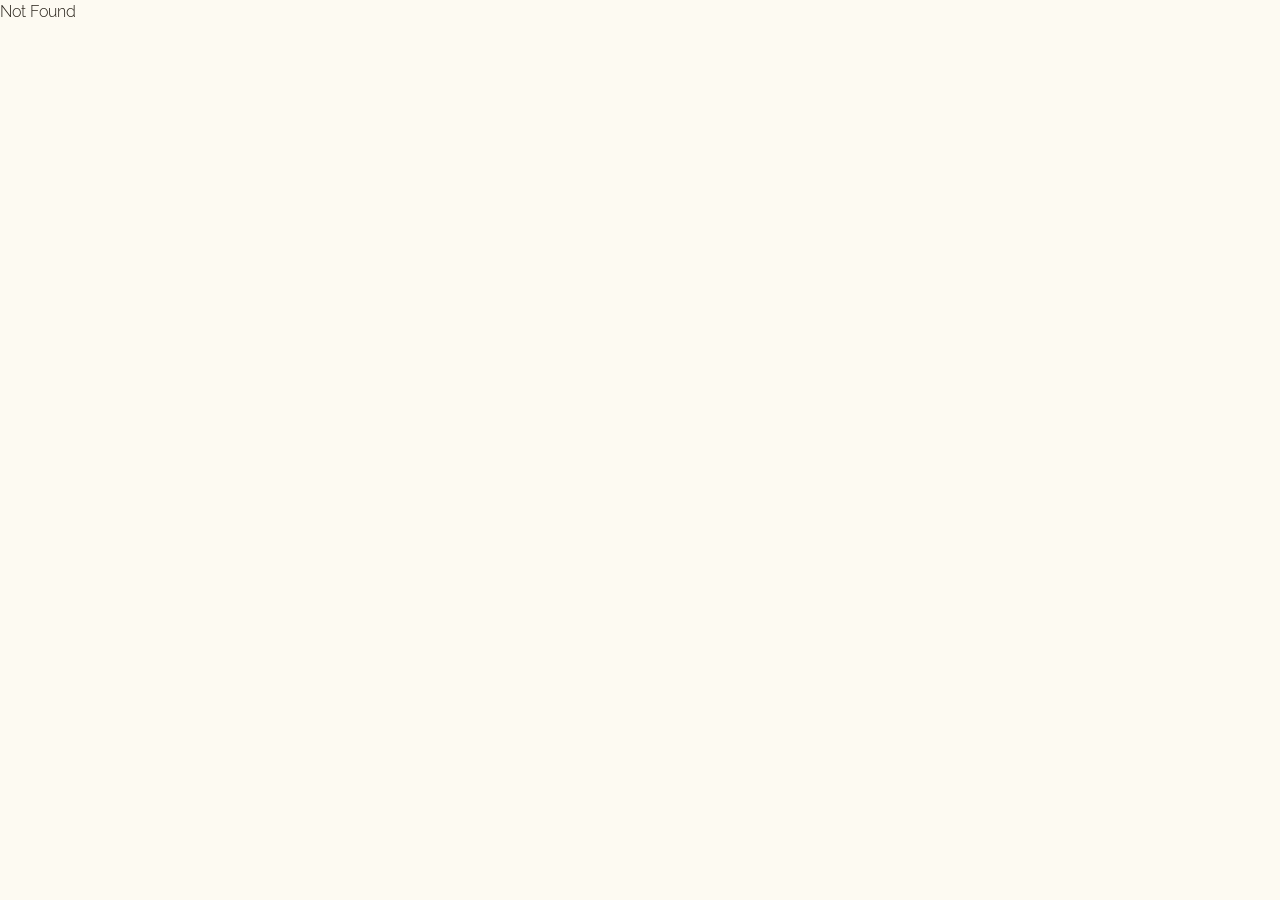
==== commit 73cf4aac: "Restyle the page in the Love Always cream editorial look." ====
--- a/index.html
+++ b/index.html
@@ -1 +1 @@
-<!DOCTYPE html><html lang="en"><head><meta name="twitter:card" content="summary_large_image"><meta property="og:title" content="Kaustav Nath"><meta property="og:description" content="Physics · Systems · Kolkata"><meta charSet="utf-8"/><meta name="viewport" content="width=device-width, initial-scale=1"/><link rel="preload" as="image" href="/kaustav-face.jpg"/><link rel="stylesheet" href="/assets/styles-CMybJSTJ.css" data-precedence="default"/><link rel="stylesheet" href="https://fonts.googleapis.com/css2?family=Fraunces:ital,opsz,wght@0,9..144,520;0,9..144,640;1,9..144,520&amp;family=Outfit:wght@360;480;560&amp;display=swap" data-precedence="default"/><title>Kaustav Nath — Physics, systems, and software</title><meta name="description" content="Kaustav Nath — Class 12 at Indus Valley World School. Gravity papers, PujoRoute, CareGuardian, and national-level table tennis."/><meta name="theme-color" content="#12100e"/><link rel="modulepreload" href="/assets/index-CpFCAnWO.js"/><link rel="modulepreload" href="/assets/routes-hXWEOy2z.js"/><link rel="icon" type="image/svg+xml" href="/favicon.svg"/><link rel="preconnect" href="https://fonts.googleapis.com"/><link rel="preconnect" href="https://fonts.gstatic.com" crossorigin="anonymous"/><meta name="apple-mobile-web-app-title" content="Kaustav Nath"><meta name="apple-mobile-web-app-status-bar-style" content="black"></head><body><!--$--><div class="min-h-screen bg-ink text-paper"><a href="#content" class="sr-only focus:not-sr-only focus:absolute focus:top-3 focus:left-3 focus:z-50 focus:bg-paper focus:px-3 focus:py-2 focus:text-ink">Skip to content</a><header class="sticky top-0 z-40 border-b border-line bg-ink/90 backdrop-blur-md"><div class="mx-auto flex max-w-6xl items-center justify-between gap-3 px-5 py-3 md:px-8"><a href="#top" class="font-display shrink-0 text-lg tracking-tight text-paper"><span class="sm:hidden">KN</span><span class="hidden sm:inline">Kaustav Nath</span></a><nav class="flex items-center" aria-label="Sections"><a href="#research" class="px-2 py-2 text-sm text-muted hover:text-paper sm:px-3">Research</a><a href="#work" class="px-2 py-2 text-sm text-muted hover:text-paper sm:px-3">Work</a><a href="#record" class="px-2 py-2 text-sm text-muted hover:text-paper sm:px-3">Record</a><a href="#social" class="px-2 py-2 text-sm text-muted hover:text-paper sm:px-3">Write</a></nav></div></header><main id="content"><section id="top" class="chapter relative overflow-hidden"><div class="mx-auto w-full max-w-6xl px-5 pt-8 pb-16 md:px-8 md:pt-16 md:pb-24"><div class="flex items-start gap-4 sm:gap-8 md:gap-14"><div class="min-w-0 flex-1"><p class="text-xs tracking-widest text-copper uppercase sm:text-sm">About me</p><h1 class="font-display mt-2 text-4xl leading-none tracking-tight sm:text-6xl md:text-8xl">Kaustav<span class="block italic text-copper">Nath</span></h1><div class="mt-6 hidden max-w-xl space-y-4 text-base leading-relaxed text-paper/90 md:block md:text-lg"><p>Class 12 at Indus Valley World School, Kolkata. The work is one habit: write a physical idea carefully, then build the thing that still stands when someone else can run it.</p><p>The idea is a Ramanujan-inspired kernel for gravity. The manuscripts are preprints on one Zenodo record, from January to July 2026. They are not a settled theory.</p><p>What runs is PujoRoute, CareGuardian, and SelfGraph. Table tennis is national level. The prizes sit further down the page.</p></div></div><img src="/kaustav-face.jpg" alt="Kaustav Nath" class="size-28 shrink-0 object-cover object-top sm:size-40 md:h-auto md:w-72 md:object-contain"/></div><div class="mt-6 space-y-4 text-base leading-relaxed text-paper/90 md:hidden"><p>Class 12 at Indus Valley World School, Kolkata. The work is one habit: write a physical idea carefully, then build the thing that still stands when someone else can run it.</p><p>The idea is a Ramanujan-inspired kernel for gravity. The manuscripts are preprints on one Zenodo record, from January to July 2026. They are not a settled theory.</p><p>What runs is PujoRoute, CareGuardian, and SelfGraph. Table tennis is national level. The prizes sit further down the page.</p></div><dl class="mt-10 grid border-t border-line sm:grid-cols-3"><div class="border-b border-line py-4 lg:border-b-0 lg:pr-6"><dt class="text-xs tracking-widest text-copper uppercase">The idea</dt><dd class="mt-1 text-sm leading-snug">Gravity preprints</dd></div><div class="border-b border-line py-4 lg:border-b-0 lg:pr-6"><dt class="text-xs tracking-widest text-copper uppercase">What runs</dt><dd class="mt-1 text-sm leading-snug">Three pieces of software</dd></div><div class="border-b border-line py-4 lg:border-b-0 lg:pr-6"><dt class="text-xs tracking-widest text-copper uppercase">Beside that</dt><dd class="mt-1 text-sm leading-snug">National-level table tennis</dd></div></dl></div></section><section id="research" class="relative border-t border-line"><div class="sticky top-0 z-0 h-svh"><div class="bh" aria-hidden="true"><div class="bh-stars"></div><div class="bh-disk-wrap"><div class="bh-disk"></div></div><div class="bh-hole"></div></div><div class="pointer-events-none absolute inset-0 bg-ink/35"></div></div><div class="relative z-10 -mt-[100svh]"><div class="mx-auto min-h-svh max-w-6xl px-5 pt-28 pb-16 md:px-8"><p class="text-sm tracking-widest text-copper uppercase">The idea</p><h2 class="font-display mt-4 max-w-3xl text-5xl leading-none tracking-tight sm:text-7xl">Twelve versions, one horizon</h2><p class="mt-6 max-w-xl text-lg leading-relaxed text-paper/90">This is the spine. A Ramanujan-inspired kernel for gravity, on one Zenodo record. Version 2.1 is the latest. These are preprints. Open a line to read what that manuscript did.</p><a href="https://zenodo.org/records/21497514" target="_blank" rel="noreferrer" class="mt-6 inline-flex h-12 items-center gap-1 text-sm text-copper hover:underline transition-transform duration-150 ease-out active:scale-96">The whole record<svg xmlns="http://www.w3.org/2000/svg" width="24" height="24" viewBox="0 0 24 24" fill="none" stroke="currentColor" stroke-width="2" stroke-linecap="round" stroke-linejoin="round" class="lucide lucide-arrow-up-right size-4" aria-hidden="true"><path d="M7 7h10v10"></path><path d="M7 17 17 7"></path></svg></a></div><ul class="mx-auto max-w-6xl px-5 pb-24 md:px-8"><li class="border-t border-paper/15"><button type="button" aria-expanded="true" class="flex w-full items-start gap-4 bg-ink/75 py-5 text-left backdrop-blur-sm sm:gap-6"><span class="w-12 shrink-0 pt-1 font-display text-sm text-copper">v2.1</span><span class="min-w-0"><span class="font-display block text-xl leading-snug sm:text-2xl">Rectified field-theoretic extensions and stress-tested observational boundaries</span><span class="mt-1 block text-sm text-muted">22 July 2026<!-- --> — <!-- -->Screening in the solar system, a bound Milky Way–Andromeda pair, and a Hubble value from the bulk.</span></span></button><div class="bg-ink/80 px-4 pb-6 pl-16 backdrop-blur-md sm:px-6"><div class="flex flex-wrap gap-x-4"><a href="https://doi.org/10.5281/zenodo.21497514" target="_blank" rel="noreferrer" class="inline-flex h-11 items-center gap-1 text-sm text-copper hover:underline">Read v2.1<svg xmlns="http://www.w3.org/2000/svg" width="24" height="24" viewBox="0 0 24 24" fill="none" stroke="currentColor" stroke-width="2" stroke-linecap="round" stroke-linejoin="round" class="lucide lucide-arrow-up-right size-4" aria-hidden="true"><path d="M7 7h10v10"></path><path d="M7 17 17 7"></path></svg></a></div><p class="max-w-3xl text-base leading-relaxed text-paper">Integrating out a bulk scalar in a five-dimensional warped Anti-de Sitter geometry, then Poisson-resumming the Kaluza–Klein tower, produces the kernel as a ratio of Hurwitz zeta values. An environmental screen suppresses the nonlocal boost to about 10^-19 wherever acceleration is high, so the correction at 1 AU stays under 10^-10. For the Milky Way and Andromeda, about 770 kiloparsecs apart, the nonlocal escape speed is about 349.7 km/s against a relative speed of 110 km/s, so the pair stays bound without a dark-matter halo. Bulk vacuum energy shifts the Planck baseline to H0 = 71.28 km/s/Mpc, which the paper reads as a Hubble tension of 1.5 sigma. A dynamical ultraviolet cutoff scales as the cube root of mass and stays inside the LIGO GW150914 ringdown bound. A six-domain stress suite, including a Monte Carlo of the parameters, is reported as fully compliant.</p></div></li><li class="border-t border-paper/15"><button type="button" aria-expanded="false" class="flex w-full items-start gap-4 bg-ink/75 py-5 text-left backdrop-blur-sm sm:gap-6"><span class="w-12 shrink-0 pt-1 font-display text-sm text-copper">v2.0</span><span class="min-w-0"><span class="font-display block text-xl leading-snug sm:text-2xl">Protocol 1 — the field theory, with no step skipped</span><span class="mt-1 block text-sm text-muted">31 May 2026<!-- --> — <!-- -->The five-dimensional derivation: metric, branes, Bessel modes, and the ringdown bound.</span></span></button></li><li class="border-t border-paper/15"><button type="button" aria-expanded="false" class="flex w-full items-start gap-4 bg-ink/75 py-5 text-left backdrop-blur-sm sm:gap-6"><span class="w-12 shrink-0 pt-1 font-display text-sm text-copper">v1.9</span><span class="min-w-0"><span class="font-display block text-xl leading-snug sm:text-2xl">Protocols 1 and 2 — foundations, then SPARC</span><span class="mt-1 block text-sm text-muted">31 May 2026<!-- --> — <!-- -->The same field theory, fitted to galaxies, with a Hubble value from bulk vacuum energy.</span></span></button></li><li class="border-t border-paper/15"><button type="button" aria-expanded="false" class="flex w-full items-start gap-4 bg-ink/75 py-5 text-left backdrop-blur-sm sm:gap-6"><span class="w-12 shrink-0 pt-1 font-display text-sm text-copper">v1.8</span><span class="min-w-0"><span class="font-display block text-xl leading-snug sm:text-2xl">Spectral modifications of gravitational interaction</span><span class="mt-1 block text-sm text-muted">27 March 2026<!-- --> — <!-- -->The radial acceleration relation, AGC 114905, and the Bullet Cluster.</span></span></button></li><li class="border-t border-paper/15"><button type="button" aria-expanded="false" class="flex w-full items-start gap-4 bg-ink/75 py-5 text-left backdrop-blur-sm sm:gap-6"><span class="w-12 shrink-0 pt-1 font-display text-sm text-copper">v1.7</span><span class="min-w-0"><span class="font-display block text-xl leading-snug sm:text-2xl">A universal mass-scaling upgrade</span><span class="mt-1 block text-sm text-muted">25 March 2026<!-- --> — <!-- -->One length, R0(M) = α √(GM), so the same kernel fits galaxies of very different mass.</span></span></button></li><li class="border-t border-paper/15"><button type="button" aria-expanded="false" class="flex w-full items-start gap-4 bg-ink/75 py-5 text-left backdrop-blur-sm sm:gap-6"><span class="w-12 shrink-0 pt-1 font-display text-sm text-copper">v1.6</span><span class="min-w-0"><span class="font-display block text-xl leading-snug sm:text-2xl">Kernel perturbations in satellite orbits</span><span class="mt-1 block text-sm text-muted">4 March 2026<!-- --> — <!-- -->A computational add-on to classical orbit propagation.</span></span></button></li><li class="border-t border-paper/15"><button type="button" aria-expanded="false" class="flex w-full items-start gap-4 bg-ink/75 py-5 text-left backdrop-blur-sm sm:gap-6"><span class="w-12 shrink-0 pt-1 font-display text-sm text-copper">v1.5</span><span class="min-w-0"><span class="font-display block text-xl leading-snug sm:text-2xl">Strong lensing and SLACS Einstein radii</span><span class="mt-1 block text-sm text-muted">6 February 2026<!-- --> — <!-- -->Einstein rings from a baryonic core plus the kernel.</span></span></button></li><li class="border-t border-paper/15"><button type="button" aria-expanded="false" class="flex w-full items-start gap-4 bg-ink/75 py-5 text-left backdrop-blur-sm sm:gap-6"><span class="w-12 shrink-0 pt-1 font-display text-sm text-copper">v1.4</span><span class="min-w-0"><span class="font-display block text-xl leading-snug sm:text-2xl">A gravitational theory of galactic habitability</span><span class="mt-1 block text-sm text-muted">31 January 2026<!-- --> — <!-- -->Where in the Milky Way long-lived habitable orbits are dynamically preferred.</span></span></button></li><li class="border-t border-paper/15"><button type="button" aria-expanded="false" class="flex w-full items-start gap-4 bg-ink/75 py-5 text-left backdrop-blur-sm sm:gap-6"><span class="w-12 shrink-0 pt-1 font-display text-sm text-copper">v1.3</span><span class="min-w-0"><span class="font-display block text-xl leading-snug sm:text-2xl">The kernel from first principles</span><span class="mt-1 block text-sm text-muted">31 January 2026<!-- --> — <!-- -->Coarse-graining, not a new force.</span></span></button></li><li class="border-t border-paper/15"><button type="button" aria-expanded="false" class="flex w-full items-start gap-4 bg-ink/75 py-5 text-left backdrop-blur-sm sm:gap-6"><span class="w-12 shrink-0 pt-1 font-display text-sm text-copper">v1.3</span><span class="min-w-0"><span class="font-display block text-xl leading-snug sm:text-2xl">A covariant derivation</span><span class="mt-1 block text-sm text-muted">31 January 2026<!-- --> — <!-- -->Diffeomorphism invariance, no ghosts, and Einstein gravity at short distance.</span></span></button></li><li class="border-t border-paper/15"><button type="button" aria-expanded="false" class="flex w-full items-start gap-4 bg-ink/75 py-5 text-left backdrop-blur-sm sm:gap-6"><span class="w-12 shrink-0 pt-1 font-display text-sm text-copper">v1.3</span><span class="min-w-0"><span class="font-display block text-xl leading-snug sm:text-2xl">Computational prediction</span><span class="mt-1 block text-sm text-muted">31 January 2026<!-- --> — <!-- -->An operator that turns a baryonic density into an acceleration.</span></span></button></li><li class="border-t border-paper/15"><button type="button" aria-expanded="false" class="flex w-full items-start gap-4 bg-ink/75 py-5 text-left backdrop-blur-sm sm:gap-6"><span class="w-12 shrink-0 pt-1 font-display text-sm text-copper">v1.3</span><span class="min-w-0"><span class="font-display block text-xl leading-snug sm:text-2xl">Stability, and how to tell it from dark matter</span><span class="mt-1 block text-sm text-muted">31 January 2026<!-- --> — <!-- -->Bounds on the parameters, and tests against cold dark matter and MOND.</span></span></button></li><li class="border-t border-paper/15"><button type="button" aria-expanded="false" class="flex w-full items-start gap-4 bg-ink/75 py-5 text-left backdrop-blur-sm sm:gap-6"><span class="w-12 shrink-0 pt-1 font-display text-sm text-copper">v1.2</span><span class="min-w-0"><span class="font-display block text-xl leading-snug sm:text-2xl">Applied astrophysical modeling and simulation</span><span class="mt-1 block text-sm text-muted">30 January 2026<!-- --> — <!-- -->Orbits, rocket fuel, galaxy curves, and lensing, with public data and code.</span></span></button></li><li class="border-t border-paper/15"><button type="button" aria-expanded="false" class="flex w-full items-start gap-4 bg-ink/75 py-5 text-left backdrop-blur-sm sm:gap-6"><span class="w-12 shrink-0 pt-1 font-display text-sm text-copper">v1.1</span><span class="min-w-0"><span class="font-display block text-xl leading-snug sm:text-2xl">Proofs, physical consistency, and code</span><span class="mt-1 block text-sm text-muted">23 January 2026<!-- --> — <!-- -->Convergence, the return of Newton, and a long-range falloff, in Python and Java.</span></span></button></li><li class="border-t border-paper/15"><button type="button" aria-expanded="false" class="flex w-full items-start gap-4 bg-ink/75 py-5 text-left backdrop-blur-sm sm:gap-6"><span class="w-12 shrink-0 pt-1 font-display text-sm text-copper">v1.0</span><span class="min-w-0"><span class="font-display block text-xl leading-snug sm:text-2xl">The original p-series deformation</span><span class="mt-1 block text-sm text-muted">23 January 2026<!-- --> — <!-- -->The kernel, the corrected potential, and the first galactic formulae.</span></span></button></li></ul></div></section><section id="work" class="chapter flex min-h-svh items-end border-t border-line"><div class="mx-auto w-full max-w-6xl px-5 py-20 md:px-8"><p class="rise text-sm tracking-widest text-copper uppercase">What runs</p><h2 class="font-display rise mt-4 max-w-3xl text-5xl leading-none tracking-tight sm:text-7xl">Things that run</h2><p class="rise mt-8 max-w-lg text-lg leading-relaxed text-muted">The same habit, in software. Three pieces you can open.</p></div></section><section class="chapter flex min-h-svh items-center border-t border-line"><div class="mx-auto grid w-full max-w-6xl gap-10 px-5 py-20 md:px-8 lg:grid-cols-12"><div class="lg:col-span-7"><p class="rise font-display text-sm text-copper">01</p><h2 class="font-display rise mt-3 text-5xl leading-none tracking-tight sm:text-7xl">PujoRoute</h2><p class="rise mt-8 max-w-xl text-lg leading-relaxed">An offline atlas of Kolkata’s Durga Puja. Five hundred and four pandals, and a route you can walk.</p><p class="rise mt-4 max-w-xl text-base leading-relaxed text-muted">Circuit Studio plans the circuit. Pandal Passport marks what you have already seen. The calendar, the metro, and emergency contacts stay on the phone. Only the map tiles need a network. Nothing is tracked.</p></div><dl class="rise border-t border-line lg:col-span-5 lg:border-t-0 lg:border-l lg:pl-10"><div class="border-b border-line py-4"><dt class="text-xs tracking-widest text-muted uppercase">Year</dt><dd class="mt-1 text-lg">2026</dd></div><div class="border-b border-line py-4"><dt class="text-xs tracking-widest text-muted uppercase">Made with</dt><dd class="mt-1 text-lg">Flutter · Android · Wear OS</dd></div><div class="py-4"><a href="https://github.com/Kaustav74/PujoRoute" target="_blank" rel="noreferrer" class="inline-flex h-12 items-center gap-1 text-sm text-copper hover:underline transition-transform duration-150 ease-out active:scale-96">See the source<svg xmlns="http://www.w3.org/2000/svg" width="24" height="24" viewBox="0 0 24 24" fill="none" stroke="currentColor" stroke-width="2" stroke-linecap="round" stroke-linejoin="round" class="lucide lucide-arrow-up-right size-4" aria-hidden="true"><path d="M7 7h10v10"></path><path d="M7 17 17 7"></path></svg></a></div></dl></div></section><section class="chapter flex min-h-svh items-center border-t border-line"><div class="mx-auto grid w-full max-w-6xl gap-10 px-5 py-20 md:px-8 lg:grid-cols-12"><div class="lg:col-span-7"><p class="rise font-display text-sm text-copper">02</p><h2 class="font-display rise mt-3 text-5xl leading-none tracking-tight sm:text-7xl">CareGuardian</h2><p class="rise mt-8 max-w-xl text-lg leading-relaxed">A command desk for a ward: patient, family, doctor, nurse, pharmacist.</p><p class="rise mt-4 max-w-xl text-base leading-relaxed text-muted">Each role has its own desk. The floor flashes when a bed leaves a safe range. Dispatch and medication sit on the same surface. The public build uses demonstration data — the interface is real, the hospital is not.</p></div><dl class="rise border-t border-line lg:col-span-5 lg:border-t-0 lg:border-l lg:pl-10"><div class="border-b border-line py-4"><dt class="text-xs tracking-widest text-muted uppercase">Year</dt><dd class="mt-1 text-lg">2026</dd></div><div class="border-b border-line py-4"><dt class="text-xs tracking-widest text-muted uppercase">Made with</dt><dd class="mt-1 text-lg">TypeScript · ward desks</dd></div><div class="py-4"><a href="https://careguardian-in.vercel.app/" target="_blank" rel="noreferrer" class="inline-flex h-12 items-center gap-1 text-sm text-copper hover:underline transition-transform duration-150 ease-out active:scale-96">Open the desk<svg xmlns="http://www.w3.org/2000/svg" width="24" height="24" viewBox="0 0 24 24" fill="none" stroke="currentColor" stroke-width="2" stroke-linecap="round" stroke-linejoin="round" class="lucide lucide-arrow-up-right size-4" aria-hidden="true"><path d="M7 7h10v10"></path><path d="M7 17 17 7"></path></svg></a></div></dl></div></section><section class="chapter flex min-h-svh items-center border-t border-line"><div class="mx-auto grid w-full max-w-6xl gap-10 px-5 py-20 md:px-8 lg:grid-cols-12"><div class="lg:col-span-7"><p class="rise font-display text-sm text-copper">03</p><h2 class="font-display rise mt-3 text-5xl leading-none tracking-tight sm:text-7xl">SelfGraph</h2><p class="rise mt-8 max-w-xl text-lg leading-relaxed">A private reading of whether what you do matches what you write.</p><p class="rise mt-4 max-w-xl text-base leading-relaxed text-muted">Paste a stretch of your own words. It scores consistency, execution, discipline, contradiction, and clarity, and keeps the history on your machine so the next reading can be set against the last.</p></div><dl class="rise border-t border-line lg:col-span-5 lg:border-t-0 lg:border-l lg:pl-10"><div class="border-b border-line py-4"><dt class="text-xs tracking-widest text-muted uppercase">Year</dt><dd class="mt-1 text-lg">2026</dd></div><div class="border-b border-line py-4"><dt class="text-xs tracking-widest text-muted uppercase">Made with</dt><dd class="mt-1 text-lg">Next.js · private by default</dd></div><div class="py-4"><a href="https://github.com/Kaustav74/SelfGraph" target="_blank" rel="noreferrer" class="inline-flex h-12 items-center gap-1 text-sm text-copper hover:underline transition-transform duration-150 ease-out active:scale-96">See the source<svg xmlns="http://www.w3.org/2000/svg" width="24" height="24" viewBox="0 0 24 24" fill="none" stroke="currentColor" stroke-width="2" stroke-linecap="round" stroke-linejoin="round" class="lucide lucide-arrow-up-right size-4" aria-hidden="true"><path d="M7 7h10v10"></path><path d="M7 17 17 7"></path></svg></a></div></dl></div></section><section id="record" class="border-t border-line"><div class="mx-auto w-full max-w-6xl px-5 py-20 md:px-8 md:py-28"><p class="text-sm tracking-widest text-copper uppercase">After the work</p><h2 class="font-display mt-4 max-w-3xl text-5xl leading-none tracking-tight sm:text-7xl">The record</h2><p class="mt-6 max-w-xl text-lg leading-relaxed text-muted">Awards first. The rest of the list is what was played or attended.</p><div class="mt-16 space-y-16"><div><h3 class="font-display text-2xl tracking-tight text-copper">Awards</h3><ul class="mt-4 border-t border-line"><li class="grid gap-1 border-b border-line py-4 sm:grid-cols-12 sm:items-baseline sm:gap-4"><span class="sm:col-span-6">HCL Collaborator and Innovator Award</span><span class="text-sm text-muted sm:col-span-2">2023</span><span class="text-sm text-copper sm:col-span-4 sm:text-right">Awarded</span></li><li class="grid gap-1 border-b border-line py-4 sm:grid-cols-12 sm:items-baseline sm:gap-4"><span class="sm:col-span-6">TCS Young Entrepreneur Award</span><span class="text-sm text-muted sm:col-span-2">2023</span><span class="text-sm text-copper sm:col-span-4 sm:text-right">Awarded</span></li><li class="grid gap-1 border-b border-line py-4 sm:grid-cols-12 sm:items-baseline sm:gap-4"><span class="sm:col-span-6">Times of India Honour Roll</span><span class="text-sm text-muted sm:col-span-2">2023</span><span class="text-sm text-copper sm:col-span-4 sm:text-right">Named</span></li><li class="grid gap-1 border-b border-line py-4 sm:grid-cols-12 sm:items-baseline sm:gap-4"><span class="sm:col-span-6">Cloudflare Security Appreciation</span><span class="text-sm text-muted sm:col-span-2">2023</span><span class="text-sm text-copper sm:col-span-4 sm:text-right">Certificate</span></li><li class="grid gap-1 border-b border-line py-4 sm:grid-cols-12 sm:items-baseline sm:gap-4"><span class="sm:col-span-6">Genesis, Zero Day Cybersecurity</span><span class="text-sm text-muted sm:col-span-2">2026</span><span class="text-sm text-copper sm:col-span-4 sm:text-right">First</span></li><li class="grid gap-1 border-b border-line py-4 sm:grid-cols-12 sm:items-baseline sm:gap-4"><span class="sm:col-span-6">Indus Valley World School, Inter-House</span><span class="text-sm text-muted sm:col-span-2">2026</span><span class="text-sm text-copper sm:col-span-4 sm:text-right">Table tennis</span></li><li class="grid gap-1 border-b border-line py-4 sm:grid-cols-12 sm:items-baseline sm:gap-4"><span class="sm:col-span-6">Calcutta International School, Confluence</span><span class="text-sm text-muted sm:col-span-2">2025</span><span class="text-sm text-copper sm:col-span-4 sm:text-right">Winner, table tennis</span></li><li class="grid gap-1 border-b border-line py-4 sm:grid-cols-12 sm:items-baseline sm:gap-4"><span class="sm:col-span-6">Birla High School, Odyssey</span><span class="text-sm text-muted sm:col-span-2">2025</span><span class="text-sm text-copper sm:col-span-4 sm:text-right">Third, table tennis</span></li><li class="grid gap-1 border-b border-line py-4 sm:grid-cols-12 sm:items-baseline sm:gap-4"><span class="sm:col-span-6">Inter-House Fest, Indus Valley World School</span><span class="text-sm text-muted sm:col-span-2">2023</span><span class="text-sm text-copper sm:col-span-4 sm:text-right">Third, chess</span></li><li class="grid gap-1 border-b border-line py-4 sm:grid-cols-12 sm:items-baseline sm:gap-4"><span class="sm:col-span-6">Jansons Institute of Technology, Hackathon</span><span class="text-sm text-muted sm:col-span-2">2023</span><span class="text-sm text-copper sm:col-span-4 sm:text-right">Wildcard</span></li><li class="grid gap-1 border-b border-line py-4 sm:grid-cols-12 sm:items-baseline sm:gap-4"><span class="sm:col-span-6">HCLTech Code4Youth</span><span class="text-sm text-muted sm:col-span-2">2023</span><span class="text-sm text-copper sm:col-span-4 sm:text-right">Challenge track, wildcard</span></li><li class="grid gap-1 border-b border-line py-4 sm:grid-cols-12 sm:items-baseline sm:gap-4"><span class="sm:col-span-6">HPE and Codingal CodeWars</span><span class="text-sm text-muted sm:col-span-2">2023</span><span class="text-sm text-copper sm:col-span-4 sm:text-right">252 of 14,000</span></li><li class="grid gap-1 border-b border-line py-4 sm:grid-cols-12 sm:items-baseline sm:gap-4"><span class="sm:col-span-6">Phillips Exeter Academy</span><span class="text-sm text-muted sm:col-span-2">2024</span><span class="text-sm text-copper sm:col-span-4 sm:text-right">Eligibility completed</span></li></ul></div><div><h3 class="font-display text-2xl tracking-tight text-copper">The rest</h3><ul class="mt-4 border-t border-line"><li class="grid gap-1 border-b border-line py-4 sm:grid-cols-12 sm:items-baseline sm:gap-4"><span class="sm:col-span-6">Infocomm India</span><span class="text-sm text-muted sm:col-span-2">2024</span><span class="text-sm text-copper sm:col-span-4 sm:text-right">Attended</span></li><li class="grid gap-1 border-b border-line py-4 sm:grid-cols-12 sm:items-baseline sm:gap-4"><span class="sm:col-span-6">Prodigy</span><span class="text-sm text-muted sm:col-span-2">2026</span><span class="text-sm text-copper sm:col-span-4 sm:text-right">U-21 boys, played</span></li><li class="grid gap-1 border-b border-line py-4 sm:grid-cols-12 sm:items-baseline sm:gap-4"><span class="sm:col-span-6">Jubilaire, Shri Shikshayatan</span><span class="text-sm text-muted sm:col-span-2">2026</span><span class="text-sm text-copper sm:col-span-4 sm:text-right">Table tennis, played</span></li><li class="grid gap-1 border-b border-line py-4 sm:grid-cols-12 sm:items-baseline sm:gap-4"><span class="sm:col-span-6">DPS Ruby Park, Chrysalis — Game Point</span><span class="text-sm text-muted sm:col-span-2">2025</span><span class="text-sm text-copper sm:col-span-4 sm:text-right">Boys, played</span></li><li class="grid gap-1 border-b border-line py-4 sm:grid-cols-12 sm:items-baseline sm:gap-4"><span class="sm:col-span-6">CBSE Cluster</span><span class="text-sm text-muted sm:col-span-2">2025</span><span class="text-sm text-copper sm:col-span-4 sm:text-right">Played</span></li><li class="grid gap-1 border-b border-line py-4 sm:grid-cols-12 sm:items-baseline sm:gap-4"><span class="sm:col-span-6">U-13 boys’ rapid chess</span><span class="text-sm text-muted sm:col-span-2">2022</span><span class="text-sm text-copper sm:col-span-4 sm:text-right">2.5 of 6</span></li><li class="grid gap-1 border-b border-line py-4 sm:grid-cols-12 sm:items-baseline sm:gap-4"><span class="sm:col-span-6">Paranox 2.0, Techninjas</span><span class="text-sm text-muted sm:col-span-2">2023</span><span class="text-sm text-copper sm:col-span-4 sm:text-right">Participated</span></li><li class="grid gap-1 border-b border-line py-4 sm:grid-cols-12 sm:items-baseline sm:gap-4"><span class="sm:col-span-6">Webverse, Logique</span><span class="text-sm text-muted sm:col-span-2">2025</span><span class="text-sm text-copper sm:col-span-4 sm:text-right">Participated</span></li><li class="grid gap-1 border-b border-line py-4 sm:grid-cols-12 sm:items-baseline sm:gap-4"><span class="sm:col-span-6">Smart Bengal Hackathon</span><span class="text-sm text-muted sm:col-span-2">2023</span><span class="text-sm text-copper sm:col-span-4 sm:text-right">Participated</span></li></ul></div></div></div></section><section id="extracurriculars" class="chapter relative flex min-h-svh items-center overflow-hidden border-t border-line bg-paper text-ink"><div class="pointer-events-none absolute inset-4 border border-ink/15 md:inset-8" aria-hidden="true"></div><div class="relative mx-auto w-full max-w-6xl px-8 py-24 md:px-16 md:py-28"><p class="text-sm tracking-widest text-copper uppercase">Beside the work</p><h2 class="font-display mt-4 text-5xl leading-none tracking-tight sm:text-7xl">Extracurriculars</h2><ul class="mt-12 max-w-2xl border-t border-ink/15"><li class="grid gap-1 border-b border-ink/15 py-5 sm:grid-cols-5 sm:items-baseline sm:gap-6"><span class="font-display text-2xl sm:col-span-2">Table tennis</span><span class="text-sm leading-relaxed sm:col-span-3">National level</span></li><li class="grid gap-1 border-b border-ink/15 py-5 sm:grid-cols-5 sm:items-baseline sm:gap-6"><span class="font-display text-2xl sm:col-span-2">Chess</span><span class="text-sm leading-relaxed sm:col-span-3">Inter-house and rapid tournaments</span></li><li class="grid gap-1 border-b border-ink/15 py-5 sm:grid-cols-5 sm:items-baseline sm:gap-6"><span class="font-display text-2xl sm:col-span-2">Hackathons</span><span class="text-sm leading-relaxed sm:col-span-3">Genesis, CodeWars, HCLTech, Jansons, Smart Bengal, Paranox</span></li><li class="grid gap-1 border-b border-ink/15 py-5 sm:grid-cols-5 sm:items-baseline sm:gap-6"><span class="font-display text-2xl sm:col-span-2">Webverse</span><span class="text-sm leading-relaxed sm:col-span-3">Logique, 2025</span></li><li class="grid gap-1 border-b border-ink/15 py-5 sm:grid-cols-5 sm:items-baseline sm:gap-6"><span class="font-display text-2xl sm:col-span-2">Infocomm India</span><span class="text-sm leading-relaxed sm:col-span-3">2024</span></li></ul></div></section><section id="now" class="chapter flex min-h-svh items-center border-t border-line"><div class="mx-auto grid w-full max-w-6xl gap-8 px-5 py-20 md:px-8 lg:grid-cols-12"><h2 class="font-display text-5xl leading-none tracking-tight sm:text-7xl lg:col-span-5">This year</h2><p class="max-w-xl text-lg leading-relaxed lg:col-span-7">Class 12 at Indus Valley World School, reading for the CBSE boards. The year is the papers, the three things that run, and table tennis at national level.</p></div></section><section id="social" class="chapter flex min-h-svh items-end border-t border-line"><div class="mx-auto w-full max-w-6xl px-5 py-20 md:px-8"><p class="text-sm tracking-widest text-copper uppercase">Write</p><h2 class="font-display mt-4 text-5xl leading-none tracking-tight sm:text-7xl">I’m easy to find</h2><ul class="mt-12 border-t border-line"><li class="border-b border-line"><a href="mailto:kaustav423@gmail.com" class="flex items-center justify-between py-5 text-lg hover:text-copper">kaustav423@gmail.com<svg xmlns="http://www.w3.org/2000/svg" width="24" height="24" viewBox="0 0 24 24" fill="none" stroke="currentColor" stroke-width="2" stroke-linecap="round" stroke-linejoin="round" class="lucide lucide-arrow-up-right size-4" aria-hidden="true"><path d="M7 7h10v10"></path><path d="M7 17 17 7"></path></svg></a></li><li class="border-b border-line"><a href="https://github.com/Kaustav74" target="_blank" rel="noreferrer" class="flex items-center justify-between py-5 text-lg hover:text-copper">GitHub<svg xmlns="http://www.w3.org/2000/svg" width="24" height="24" viewBox="0 0 24 24" fill="none" stroke="currentColor" stroke-width="2" stroke-linecap="round" stroke-linejoin="round" class="lucide lucide-arrow-up-right size-4" aria-hidden="true"><path d="M7 7h10v10"></path><path d="M7 17 17 7"></path></svg></a></li><li class="border-b border-line"><a href="https://orcid.org/0009-0004-7079-4253" target="_blank" rel="noreferrer" class="flex items-center justify-between py-5 text-lg hover:text-copper">ORCID<svg xmlns="http://www.w3.org/2000/svg" width="24" height="24" viewBox="0 0 24 24" fill="none" stroke="currentColor" stroke-width="2" stroke-linecap="round" stroke-linejoin="round" class="lucide lucide-arrow-up-right size-4" aria-hidden="true"><path d="M7 7h10v10"></path><path d="M7 17 17 7"></path></svg></a></li></ul><p class="mt-8 text-sm text-muted">Kaustav Nath · Kolkata</p></div></section></main></div><!--/$--><script data-tsr-stream-part="">(self.$R=self.$R||{})["tsr"]=[];self.$_TSR={h(){this.hydrated=!0,this.c()},e(){this.streamEnded=!0,this.c()},c(){this.hydrated&&this.streamEnded&&(delete self.$_TSR,delete self.$R.tsr)},p(e){this.initialized?e():this.buffer.push(e)},buffer:[]};$_TSR.router=($R=>$R[0]={manifest:$R[1]={routes:$R[2]={__root__:$R[3]={preloads:$R[4]=["/assets/index-CpFCAnWO.js"],scripts:$R[5]=[$R[6]={attrs:$R[7]={type:"module",async:!0,src:"/assets/index-CpFCAnWO.js"}}]},"/":$R[8]={preloads:$R[9]=["/assets/routes-hXWEOy2z.js"]}}},matches:$R[10]=[$R[11]={i:"__root__ ",u:1794827997198,s:"success",ssr:!0},$R[12]={i:"  ",u:1794827997198,s:"success",ssr:!0}]})($R["tsr"]);$_TSR.e();{let s=document.currentScript,p;while((p=s.previousElementSibling)&&p.hasAttribute('data-tsr-stream-part'))p.remove();s.remove()}</script><script type="module" async="" src="/assets/index-CpFCAnWO.js"></script><script>document.currentScript.remove();/*$tsr-stream-boundary*/</script></body></html>+<!DOCTYPE html><html lang="en"><head><meta name="twitter:card" content="summary_large_image"><meta property="og:title" content="Kaustav Nath"><meta property="og:description" content="Physics · Systems · Kolkata"><meta charSet="utf-8"/><meta name="viewport" content="width=device-width, initial-scale=1"/><link rel="preload" as="image" href="/kaustav-face.jpg"/><link rel="stylesheet" href="/assets/styles-SKjKuZae.css" data-precedence="default"/><link rel="stylesheet" href="https://fonts.googleapis.com/css2?family=Forum&amp;family=Parisienne&amp;family=Raleway:ital,wght@0,300;0,400;1,300&amp;display=swap" data-precedence="default"/><title>Kaustav Nath — Physics, systems, and software</title><meta name="description" content="Kaustav Nath — Class 12, building toward flight software and space systems. AURORA, KaustavOS, and orbit notes."/><meta name="theme-color" content="#fdfaf2"/><link rel="modulepreload" href="/assets/index-1bPQT_8c.js"/><link rel="modulepreload" href="/assets/routes-DDLUhTwS.js"/><link rel="icon" type="image/svg+xml" href="/favicon.svg"/><link rel="preconnect" href="https://fonts.googleapis.com"/><link rel="preconnect" href="https://fonts.gstatic.com" crossorigin="anonymous"/><meta name="apple-mobile-web-app-title" content="Kaustav Nath"><meta name="apple-mobile-web-app-status-bar-style" content="black"></head><body><!--$--><div class="min-h-screen bg-paper text-ink"><a href="#content" class="sr-only focus:not-sr-only focus:absolute focus:top-3 focus:left-3 focus:z-50 focus:bg-paper focus:px-3 focus:py-2 focus:text-ink">Skip to content</a><header class="sticky top-0 z-40 border-b border-line bg-paper/90 backdrop-blur-md"><div class="mx-auto flex max-w-6xl items-center justify-between gap-3 px-5 py-4 md:px-8"><a href="#top" class="font-display shrink-0 text-2xl leading-none text-ink"><span class="sm:hidden">KN</span><span class="hidden sm:inline">Kaustav Nath</span></a><nav class="flex items-center" aria-label="Sections"><a href="#research" class="px-2 py-2 text-[11px] tracking-[0.16em] text-muted uppercase hover:text-ink sm:px-3">Research</a><a href="#work" class="px-2 py-2 text-[11px] tracking-[0.16em] text-muted uppercase hover:text-ink sm:px-3">Work</a><a href="#record" class="px-2 py-2 text-[11px] tracking-[0.16em] text-muted uppercase hover:text-ink sm:px-3">Record</a><a href="#social" class="px-2 py-2 text-[11px] tracking-[0.16em] text-muted uppercase hover:text-ink sm:px-3">Write</a></nav></div></header><main id="content"><section id="top" class="relative flex min-h-svh items-center overflow-hidden bg-ink text-paper"><div class="mx-auto flex w-full max-w-6xl items-center gap-6 px-5 py-24 sm:gap-10 md:gap-16 md:px-8"><div class="min-w-0 flex-1"><p class="text-[11px] tracking-[0.2em] text-paper/70 uppercase">About me</p><h1 class="font-display mt-4 text-6xl leading-none font-normal sm:text-7xl md:text-8xl">Kaustav<span class="mt-2 block font-script text-5xl text-paper/90 sm:text-6xl md:text-7xl">Nath</span></h1><p class="font-script mt-8 max-w-md text-3xl leading-snug text-paper/90 sm:text-4xl">Building toward flight software and space systems.</p></div><img src="/kaustav-face.jpg" alt="Kaustav Nath" class="size-32 shrink-0 rounded-[14px] object-cover object-top sm:size-44 md:h-80 md:w-64"/></div></section><section class="border-t border-line bg-paper text-ink"><div class="mx-auto w-full max-w-6xl px-5 py-20 md:px-8 md:py-28"><div class="max-w-xl space-y-5 text-base leading-relaxed md:text-lg"><p>Class 12 at Indus Valley World School, Kolkata.</p><p>AURORA is a spacecraft operations simulator: telemetry, faults, and orbits. It is not a real vehicle. KaustavOS is a bootable Rust image with a kernel skeleton, not a flight computer.</p><p>PujoRoute, CareGuardian, and SelfGraph are the other programs. Table tennis is national level.</p></div><dl class="mt-14 grid border-t border-line sm:grid-cols-3"><div class="border-b border-line py-5 sm:border-b-0 sm:pr-6"><dt class="text-[11px] tracking-[0.16em] text-copper uppercase">Aim</dt><dd class="mt-2 text-sm leading-snug">Flight software</dd></div><div class="border-b border-line py-5 sm:border-b-0 sm:pr-6"><dt class="text-[11px] tracking-[0.16em] text-copper uppercase">What runs</dt><dd class="mt-2 text-sm leading-snug">A simulator, an OS, three apps</dd></div><div class="border-b border-line py-5 sm:border-b-0 sm:pr-6"><dt class="text-[11px] tracking-[0.16em] text-copper uppercase">Beside that</dt><dd class="mt-2 text-sm leading-snug">National-level table tennis</dd></div></dl></div></section><section id="research" class="relative border-t border-line text-paper"><div class="sticky top-0 z-0 h-svh"><div class="bh" aria-hidden="true"><div class="bh-stars"></div><div class="bh-disk-wrap"><div class="bh-disk"></div></div><div class="bh-hole"></div></div><div class="pointer-events-none absolute inset-0 bg-ink/35"></div></div><div class="relative z-10 -mt-[100svh]"><div class="mx-auto min-h-svh max-w-6xl px-5 pt-28 pb-16 md:px-8"><p class="text-[11px] tracking-[0.2em] text-paper/70 uppercase">Orbits first</p><h2 class="font-display mt-4 max-w-3xl text-5xl leading-none font-normal sm:text-7xl">Satellite orbits, then the kernel</h2><p class="mt-6 max-w-xl text-lg leading-relaxed text-paper/90">v1.6 adds perturbations on top of a classical orbit. v1.2 integrates orbits and rocket fuel, with code. The manuscripts further down are a gravity kernel and cosmology. They are preprints, not a settled theory.</p><a href="https://zenodo.org/records/21497514" target="_blank" rel="noreferrer" class="mt-6 inline-flex h-12 items-center gap-1 text-sm text-copper hover:underline transition-transform duration-150 ease-out active:scale-96">The whole record<svg xmlns="http://www.w3.org/2000/svg" width="24" height="24" viewBox="0 0 24 24" fill="none" stroke="currentColor" stroke-width="2" stroke-linecap="round" stroke-linejoin="round" class="lucide lucide-arrow-up-right size-4" aria-hidden="true"><path d="M7 7h10v10"></path><path d="M7 17 17 7"></path></svg></a></div><ul class="mx-auto max-w-6xl px-5 pb-24 md:px-8"><li class="border-t border-paper/15"><button type="button" aria-expanded="true" class="flex w-full items-start gap-4 bg-ink/75 py-5 text-left backdrop-blur-sm sm:gap-6"><span class="w-12 shrink-0 pt-1 font-display text-sm text-copper">v1.6</span><span class="min-w-0"><span class="font-display block text-xl leading-snug sm:text-2xl">Kernel perturbations in satellite orbits</span><span class="mt-1 block text-sm text-muted">4 March 2026<!-- --> — <!-- -->A computational add-on to classical orbit propagation.</span></span></button><div class="bg-ink/80 px-4 pb-6 pl-16 backdrop-blur-md sm:px-6"><div class="flex flex-wrap gap-x-4"><a href="https://doi.org/10.5281/zenodo.18865776" target="_blank" rel="noreferrer" class="inline-flex h-11 items-center gap-1 text-sm text-copper hover:underline">Read v1.6<svg xmlns="http://www.w3.org/2000/svg" width="24" height="24" viewBox="0 0 24 24" fill="none" stroke="currentColor" stroke-width="2" stroke-linecap="round" stroke-linejoin="round" class="lucide lucide-arrow-up-right size-4" aria-hidden="true"><path d="M7 7h10v10"></path><path d="M7 17 17 7"></path></svg></a></div><p class="max-w-3xl text-base leading-relaxed text-paper">On top of J2, drag, radiation pressure, and relativity, three extra accelerations: one weighted by distance from Earth, one coupled to orbital phase, and one aligned with the Sun. Long integrations show a measurable drift, framed as a sensitivity tool for mission design.</p></div></li><li class="border-t border-paper/15"><button type="button" aria-expanded="false" class="flex w-full items-start gap-4 bg-ink/75 py-5 text-left backdrop-blur-sm sm:gap-6"><span class="w-12 shrink-0 pt-1 font-display text-sm text-copper">v1.2</span><span class="min-w-0"><span class="font-display block text-xl leading-snug sm:text-2xl">Applied astrophysical modeling and simulation</span><span class="mt-1 block text-sm text-muted">30 January 2026<!-- --> — <!-- -->Orbits, rocket fuel, galaxy curves, and lensing, with public data and code.</span></span></button></li><li class="border-t border-paper/15"><button type="button" aria-expanded="false" class="flex w-full items-start gap-4 bg-ink/75 py-5 text-left backdrop-blur-sm sm:gap-6"><span class="w-12 shrink-0 pt-1 font-display text-sm text-copper">v2.1</span><span class="min-w-0"><span class="font-display block text-xl leading-snug sm:text-2xl">Rectified field-theoretic extensions and stress-tested observational boundaries</span><span class="mt-1 block text-sm text-muted">22 July 2026<!-- --> — <!-- -->Screening in the solar system, a bound Milky Way–Andromeda pair, and a Hubble value from the bulk.</span></span></button></li><li class="border-t border-paper/15"><button type="button" aria-expanded="false" class="flex w-full items-start gap-4 bg-ink/75 py-5 text-left backdrop-blur-sm sm:gap-6"><span class="w-12 shrink-0 pt-1 font-display text-sm text-copper">v2.0</span><span class="min-w-0"><span class="font-display block text-xl leading-snug sm:text-2xl">Protocol 1 — the field theory, with no step skipped</span><span class="mt-1 block text-sm text-muted">31 May 2026<!-- --> — <!-- -->The five-dimensional derivation: metric, branes, Bessel modes, and the ringdown bound.</span></span></button></li><li class="border-t border-paper/15"><button type="button" aria-expanded="false" class="flex w-full items-start gap-4 bg-ink/75 py-5 text-left backdrop-blur-sm sm:gap-6"><span class="w-12 shrink-0 pt-1 font-display text-sm text-copper">v1.9</span><span class="min-w-0"><span class="font-display block text-xl leading-snug sm:text-2xl">Protocols 1 and 2 — foundations, then SPARC</span><span class="mt-1 block text-sm text-muted">31 May 2026<!-- --> — <!-- -->The same field theory, fitted to galaxies, with a Hubble value from bulk vacuum energy.</span></span></button></li><li class="border-t border-paper/15"><button type="button" aria-expanded="false" class="flex w-full items-start gap-4 bg-ink/75 py-5 text-left backdrop-blur-sm sm:gap-6"><span class="w-12 shrink-0 pt-1 font-display text-sm text-copper">v1.8</span><span class="min-w-0"><span class="font-display block text-xl leading-snug sm:text-2xl">Spectral modifications of gravitational interaction</span><span class="mt-1 block text-sm text-muted">27 March 2026<!-- --> — <!-- -->The radial acceleration relation, AGC 114905, and the Bullet Cluster.</span></span></button></li><li class="border-t border-paper/15"><button type="button" aria-expanded="false" class="flex w-full items-start gap-4 bg-ink/75 py-5 text-left backdrop-blur-sm sm:gap-6"><span class="w-12 shrink-0 pt-1 font-display text-sm text-copper">v1.7</span><span class="min-w-0"><span class="font-display block text-xl leading-snug sm:text-2xl">A universal mass-scaling upgrade</span><span class="mt-1 block text-sm text-muted">25 March 2026<!-- --> — <!-- -->One length, R0(M) = α √(GM), so the same kernel fits galaxies of very different mass.</span></span></button></li><li class="border-t border-paper/15"><button type="button" aria-expanded="false" class="flex w-full items-start gap-4 bg-ink/75 py-5 text-left backdrop-blur-sm sm:gap-6"><span class="w-12 shrink-0 pt-1 font-display text-sm text-copper">v1.5</span><span class="min-w-0"><span class="font-display block text-xl leading-snug sm:text-2xl">Strong lensing and SLACS Einstein radii</span><span class="mt-1 block text-sm text-muted">6 February 2026<!-- --> — <!-- -->Einstein rings from a baryonic core plus the kernel.</span></span></button></li><li class="border-t border-paper/15"><button type="button" aria-expanded="false" class="flex w-full items-start gap-4 bg-ink/75 py-5 text-left backdrop-blur-sm sm:gap-6"><span class="w-12 shrink-0 pt-1 font-display text-sm text-copper">v1.4</span><span class="min-w-0"><span class="font-display block text-xl leading-snug sm:text-2xl">A gravitational theory of galactic habitability</span><span class="mt-1 block text-sm text-muted">31 January 2026<!-- --> — <!-- -->Where in the Milky Way long-lived habitable orbits are dynamically preferred.</span></span></button></li><li class="border-t border-paper/15"><button type="button" aria-expanded="false" class="flex w-full items-start gap-4 bg-ink/75 py-5 text-left backdrop-blur-sm sm:gap-6"><span class="w-12 shrink-0 pt-1 font-display text-sm text-copper">v1.3</span><span class="min-w-0"><span class="font-display block text-xl leading-snug sm:text-2xl">The kernel from first principles</span><span class="mt-1 block text-sm text-muted">31 January 2026<!-- --> — <!-- -->Coarse-graining, not a new force.</span></span></button></li><li class="border-t border-paper/15"><button type="button" aria-expanded="false" class="flex w-full items-start gap-4 bg-ink/75 py-5 text-left backdrop-blur-sm sm:gap-6"><span class="w-12 shrink-0 pt-1 font-display text-sm text-copper">v1.3</span><span class="min-w-0"><span class="font-display block text-xl leading-snug sm:text-2xl">A covariant derivation</span><span class="mt-1 block text-sm text-muted">31 January 2026<!-- --> — <!-- -->Diffeomorphism invariance, no ghosts, and Einstein gravity at short distance.</span></span></button></li><li class="border-t border-paper/15"><button type="button" aria-expanded="false" class="flex w-full items-start gap-4 bg-ink/75 py-5 text-left backdrop-blur-sm sm:gap-6"><span class="w-12 shrink-0 pt-1 font-display text-sm text-copper">v1.3</span><span class="min-w-0"><span class="font-display block text-xl leading-snug sm:text-2xl">Computational prediction</span><span class="mt-1 block text-sm text-muted">31 January 2026<!-- --> — <!-- -->An operator that turns a baryonic density into an acceleration.</span></span></button></li><li class="border-t border-paper/15"><button type="button" aria-expanded="false" class="flex w-full items-start gap-4 bg-ink/75 py-5 text-left backdrop-blur-sm sm:gap-6"><span class="w-12 shrink-0 pt-1 font-display text-sm text-copper">v1.3</span><span class="min-w-0"><span class="font-display block text-xl leading-snug sm:text-2xl">Stability, and how to tell it from dark matter</span><span class="mt-1 block text-sm text-muted">31 January 2026<!-- --> — <!-- -->Bounds on the parameters, and tests against cold dark matter and MOND.</span></span></button></li><li class="border-t border-paper/15"><button type="button" aria-expanded="false" class="flex w-full items-start gap-4 bg-ink/75 py-5 text-left backdrop-blur-sm sm:gap-6"><span class="w-12 shrink-0 pt-1 font-display text-sm text-copper">v1.1</span><span class="min-w-0"><span class="font-display block text-xl leading-snug sm:text-2xl">Proofs, physical consistency, and code</span><span class="mt-1 block text-sm text-muted">23 January 2026<!-- --> — <!-- -->Convergence, the return of Newton, and a long-range falloff, in Python and Java.</span></span></button></li><li class="border-t border-paper/15"><button type="button" aria-expanded="false" class="flex w-full items-start gap-4 bg-ink/75 py-5 text-left backdrop-blur-sm sm:gap-6"><span class="w-12 shrink-0 pt-1 font-display text-sm text-copper">v1.0</span><span class="min-w-0"><span class="font-display block text-xl leading-snug sm:text-2xl">The original p-series deformation</span><span class="mt-1 block text-sm text-muted">23 January 2026<!-- --> — <!-- -->The kernel, the corrected potential, and the first galactic formulae.</span></span></button></li></ul></div></section><section id="work" class="border-t border-line"><div class="mx-auto w-full max-w-6xl px-5 py-24 md:px-8 md:py-32"><p class="text-[11px] tracking-[0.2em] text-copper uppercase">What runs</p><h2 class="font-display mt-4 max-w-3xl text-5xl leading-none font-normal sm:text-7xl">Things that run</h2><p class="rise mt-8 max-w-lg text-lg leading-relaxed text-muted">The same habit, in software. Five pieces you can open. The first two are the systems work.</p></div></section><section class="border-t border-line"><div class="mx-auto grid w-full max-w-6xl gap-10 px-5 py-20 md:px-8 lg:grid-cols-12"><div class="lg:col-span-7"><p class="rise font-display text-sm text-copper">01</p><h2 class="font-display mt-3 text-5xl leading-none font-normal sm:text-7xl">AURORA</h2><p class="rise mt-8 max-w-xl text-lg leading-relaxed">A spacecraft mission-operations simulator. Telemetry, faults, and an orbit propagator. Software only.</p><p class="rise mt-4 max-w-xl text-base leading-relaxed text-muted">The backend owns the vehicle state: standby, nominal, degraded, safe mode, recovery. Crossing 75°C forces safe mode, and cooling down does not restore nominal until a checked recovery. The physics lab propagates trajectories under Newton, a Schwarzschild term, and the kernel perturbations from the orbit notes. It is not connected to a spacecraft, and it is not flight software.</p></div><dl class="rise border-t border-line lg:col-span-5 lg:border-t-0 lg:border-l lg:pl-10"><div class="border-b border-line py-4"><dt class="text-xs tracking-widest text-muted uppercase">Year</dt><dd class="mt-1 text-lg">2026</dd></div><div class="border-b border-line py-4"><dt class="text-xs tracking-widest text-muted uppercase">Made with</dt><dd class="mt-1 text-lg">Python · FastAPI · React</dd></div><div class="py-4"><a href="https://github.com/Kaustav74/AURORA" target="_blank" rel="noreferrer" class="inline-flex h-12 items-center gap-1 text-sm text-copper hover:underline transition-transform duration-150 ease-out active:scale-96">See the source<svg xmlns="http://www.w3.org/2000/svg" width="24" height="24" viewBox="0 0 24 24" fill="none" stroke="currentColor" stroke-width="2" stroke-linecap="round" stroke-linejoin="round" class="lucide lucide-arrow-up-right size-4" aria-hidden="true"><path d="M7 7h10v10"></path><path d="M7 17 17 7"></path></svg></a></div></dl></div></section><section class="border-t border-line"><div class="mx-auto grid w-full max-w-6xl gap-10 px-5 py-20 md:px-8 lg:grid-cols-12"><div class="lg:col-span-7"><p class="rise font-display text-sm text-copper">02</p><h2 class="font-display mt-3 text-5xl leading-none font-normal sm:text-7xl">KaustavOS</h2><p class="rise mt-8 max-w-xl text-lg leading-relaxed">A bootable operating-system image written in Rust.</p><p class="rise mt-4 max-w-xl text-base leading-relaxed text-muted">It boots with Limine. What runs today is a Linux initramfs and a Rust interface. A bare-metal kernel skeleton is in the same repository. It is low-level systems work, not a flight computer.</p></div><dl class="rise border-t border-line lg:col-span-5 lg:border-t-0 lg:border-l lg:pl-10"><div class="border-b border-line py-4"><dt class="text-xs tracking-widest text-muted uppercase">Year</dt><dd class="mt-1 text-lg">2026</dd></div><div class="border-b border-line py-4"><dt class="text-xs tracking-widest text-muted uppercase">Made with</dt><dd class="mt-1 text-lg">Rust · Limine</dd></div><div class="py-4"><a href="https://github.com/Kaustav74/KaustavOS" target="_blank" rel="noreferrer" class="inline-flex h-12 items-center gap-1 text-sm text-copper hover:underline transition-transform duration-150 ease-out active:scale-96">See the source<svg xmlns="http://www.w3.org/2000/svg" width="24" height="24" viewBox="0 0 24 24" fill="none" stroke="currentColor" stroke-width="2" stroke-linecap="round" stroke-linejoin="round" class="lucide lucide-arrow-up-right size-4" aria-hidden="true"><path d="M7 7h10v10"></path><path d="M7 17 17 7"></path></svg></a></div></dl></div></section><section class="border-t border-line"><div class="mx-auto grid w-full max-w-6xl gap-10 px-5 py-20 md:px-8 lg:grid-cols-12"><div class="lg:col-span-7"><p class="rise font-display text-sm text-copper">03</p><h2 class="font-display mt-3 text-5xl leading-none font-normal sm:text-7xl">PujoRoute</h2><p class="rise mt-8 max-w-xl text-lg leading-relaxed">An offline atlas of Kolkata’s Durga Puja. Five hundred and four pandals, and a route you can walk.</p><p class="rise mt-4 max-w-xl text-base leading-relaxed text-muted">Circuit Studio plans the circuit. Pandal Passport marks what you have already seen. The calendar, the metro, and emergency contacts stay on the phone. Only the map tiles need a network. Nothing is tracked.</p></div><dl class="rise border-t border-line lg:col-span-5 lg:border-t-0 lg:border-l lg:pl-10"><div class="border-b border-line py-4"><dt class="text-xs tracking-widest text-muted uppercase">Year</dt><dd class="mt-1 text-lg">2026</dd></div><div class="border-b border-line py-4"><dt class="text-xs tracking-widest text-muted uppercase">Made with</dt><dd class="mt-1 text-lg">Flutter · Android · Wear OS</dd></div><div class="py-4"><a href="https://github.com/Kaustav74/PujoRoute" target="_blank" rel="noreferrer" class="inline-flex h-12 items-center gap-1 text-sm text-copper hover:underline transition-transform duration-150 ease-out active:scale-96">See the source<svg xmlns="http://www.w3.org/2000/svg" width="24" height="24" viewBox="0 0 24 24" fill="none" stroke="currentColor" stroke-width="2" stroke-linecap="round" stroke-linejoin="round" class="lucide lucide-arrow-up-right size-4" aria-hidden="true"><path d="M7 7h10v10"></path><path d="M7 17 17 7"></path></svg></a></div></dl></div></section><section class="border-t border-line"><div class="mx-auto grid w-full max-w-6xl gap-10 px-5 py-20 md:px-8 lg:grid-cols-12"><div class="lg:col-span-7"><p class="rise font-display text-sm text-copper">04</p><h2 class="font-display mt-3 text-5xl leading-none font-normal sm:text-7xl">CareGuardian</h2><p class="rise mt-8 max-w-xl text-lg leading-relaxed">A command desk for a ward: patient, family, doctor, nurse, pharmacist.</p><p class="rise mt-4 max-w-xl text-base leading-relaxed text-muted">Each role has its own desk. The floor flashes when a bed leaves a safe range. Dispatch and medication sit on the same surface. The public build uses demonstration data — the interface is real, the hospital is not.</p></div><dl class="rise border-t border-line lg:col-span-5 lg:border-t-0 lg:border-l lg:pl-10"><div class="border-b border-line py-4"><dt class="text-xs tracking-widest text-muted uppercase">Year</dt><dd class="mt-1 text-lg">2026</dd></div><div class="border-b border-line py-4"><dt class="text-xs tracking-widest text-muted uppercase">Made with</dt><dd class="mt-1 text-lg">TypeScript · ward desks</dd></div><div class="py-4"><a href="https://careguardian-in.vercel.app/" target="_blank" rel="noreferrer" class="inline-flex h-12 items-center gap-1 text-sm text-copper hover:underline transition-transform duration-150 ease-out active:scale-96">Open the desk<svg xmlns="http://www.w3.org/2000/svg" width="24" height="24" viewBox="0 0 24 24" fill="none" stroke="currentColor" stroke-width="2" stroke-linecap="round" stroke-linejoin="round" class="lucide lucide-arrow-up-right size-4" aria-hidden="true"><path d="M7 7h10v10"></path><path d="M7 17 17 7"></path></svg></a></div></dl></div></section><section class="border-t border-line"><div class="mx-auto grid w-full max-w-6xl gap-10 px-5 py-20 md:px-8 lg:grid-cols-12"><div class="lg:col-span-7"><p class="rise font-display text-sm text-copper">05</p><h2 class="font-display mt-3 text-5xl leading-none font-normal sm:text-7xl">SelfGraph</h2><p class="rise mt-8 max-w-xl text-lg leading-relaxed">A private reading of whether what you do matches what you write.</p><p class="rise mt-4 max-w-xl text-base leading-relaxed text-muted">Paste a stretch of your own words. It scores consistency, execution, discipline, contradiction, and clarity, and keeps the history on your machine so the next reading can be set against the last.</p></div><dl class="rise border-t border-line lg:col-span-5 lg:border-t-0 lg:border-l lg:pl-10"><div class="border-b border-line py-4"><dt class="text-xs tracking-widest text-muted uppercase">Year</dt><dd class="mt-1 text-lg">2026</dd></div><div class="border-b border-line py-4"><dt class="text-xs tracking-widest text-muted uppercase">Made with</dt><dd class="mt-1 text-lg">Next.js · private by default</dd></div><div class="py-4"><a href="https://github.com/Kaustav74/SelfGraph" target="_blank" rel="noreferrer" class="inline-flex h-12 items-center gap-1 text-sm text-copper hover:underline transition-transform duration-150 ease-out active:scale-96">See the source<svg xmlns="http://www.w3.org/2000/svg" width="24" height="24" viewBox="0 0 24 24" fill="none" stroke="currentColor" stroke-width="2" stroke-linecap="round" stroke-linejoin="round" class="lucide lucide-arrow-up-right size-4" aria-hidden="true"><path d="M7 7h10v10"></path><path d="M7 17 17 7"></path></svg></a></div></dl></div></section><section id="record" class="border-t border-line"><div class="mx-auto w-full max-w-6xl px-5 py-20 md:px-8 md:py-28"><p class="text-[11px] tracking-[0.2em] text-copper uppercase">After the work</p><h2 class="font-display mt-4 max-w-3xl text-5xl leading-none font-normal sm:text-7xl">The record</h2><p class="mt-6 max-w-xl text-lg leading-relaxed text-muted">Awards first. Two further results sit under them.</p><div class="mt-16 space-y-16"><div><h3 class="font-display text-2xl tracking-tight text-copper">Awards</h3><ul class="mt-4 border-t border-line"><li class="grid gap-1 border-b border-line py-4 sm:grid-cols-12 sm:items-baseline sm:gap-4"><span class="sm:col-span-6">HCL Collaborator and Innovator Award</span><span class="text-sm text-muted sm:col-span-2">2023</span><span class="text-sm text-copper sm:col-span-4 sm:text-right">Awarded</span></li><li class="grid gap-1 border-b border-line py-4 sm:grid-cols-12 sm:items-baseline sm:gap-4"><span class="sm:col-span-6">TCS Young Entrepreneur Award</span><span class="text-sm text-muted sm:col-span-2">2023</span><span class="text-sm text-copper sm:col-span-4 sm:text-right">Awarded</span></li><li class="grid gap-1 border-b border-line py-4 sm:grid-cols-12 sm:items-baseline sm:gap-4"><span class="sm:col-span-6">Times of India Honour Roll</span><span class="text-sm text-muted sm:col-span-2">2023</span><span class="text-sm text-copper sm:col-span-4 sm:text-right">Named</span></li><li class="grid gap-1 border-b border-line py-4 sm:grid-cols-12 sm:items-baseline sm:gap-4"><span class="sm:col-span-6">Cloudflare Security Appreciation</span><span class="text-sm text-muted sm:col-span-2">2023</span><span class="text-sm text-copper sm:col-span-4 sm:text-right">Certificate</span></li><li class="grid gap-1 border-b border-line py-4 sm:grid-cols-12 sm:items-baseline sm:gap-4"><span class="sm:col-span-6">Genesis, Zero Day Cybersecurity</span><span class="text-sm text-muted sm:col-span-2">2026</span><span class="text-sm text-copper sm:col-span-4 sm:text-right">First</span></li><li class="grid gap-1 border-b border-line py-4 sm:grid-cols-12 sm:items-baseline sm:gap-4"><span class="sm:col-span-6">Indus Valley World School, Inter-House</span><span class="text-sm text-muted sm:col-span-2">2026</span><span class="text-sm text-copper sm:col-span-4 sm:text-right">Table tennis</span></li><li class="grid gap-1 border-b border-line py-4 sm:grid-cols-12 sm:items-baseline sm:gap-4"><span class="sm:col-span-6">Calcutta International School, Confluence</span><span class="text-sm text-muted sm:col-span-2">2025</span><span class="text-sm text-copper sm:col-span-4 sm:text-right">Winner, table tennis</span></li><li class="grid gap-1 border-b border-line py-4 sm:grid-cols-12 sm:items-baseline sm:gap-4"><span class="sm:col-span-6">Birla High School, Odyssey</span><span class="text-sm text-muted sm:col-span-2">2025</span><span class="text-sm text-copper sm:col-span-4 sm:text-right">Third, table tennis</span></li><li class="grid gap-1 border-b border-line py-4 sm:grid-cols-12 sm:items-baseline sm:gap-4"><span class="sm:col-span-6">Inter-House Fest, Indus Valley World School</span><span class="text-sm text-muted sm:col-span-2">2023</span><span class="text-sm text-copper sm:col-span-4 sm:text-right">Third, chess</span></li><li class="grid gap-1 border-b border-line py-4 sm:grid-cols-12 sm:items-baseline sm:gap-4"><span class="sm:col-span-6">Jansons Institute of Technology, Hackathon</span><span class="text-sm text-muted sm:col-span-2">2023</span><span class="text-sm text-copper sm:col-span-4 sm:text-right">Wildcard</span></li><li class="grid gap-1 border-b border-line py-4 sm:grid-cols-12 sm:items-baseline sm:gap-4"><span class="sm:col-span-6">HCLTech Code4Youth</span><span class="text-sm text-muted sm:col-span-2">2023</span><span class="text-sm text-copper sm:col-span-4 sm:text-right">Challenge track, wildcard</span></li><li class="grid gap-1 border-b border-line py-4 sm:grid-cols-12 sm:items-baseline sm:gap-4"><span class="sm:col-span-6">HPE and Codingal CodeWars</span><span class="text-sm text-muted sm:col-span-2">2023</span><span class="text-sm text-copper sm:col-span-4 sm:text-right">252 of 14,000</span></li><li class="grid gap-1 border-b border-line py-4 sm:grid-cols-12 sm:items-baseline sm:gap-4"><span class="sm:col-span-6">Phillips Exeter Academy</span><span class="text-sm text-muted sm:col-span-2">2024</span><span class="text-sm text-copper sm:col-span-4 sm:text-right">Eligibility completed</span></li></ul></div><div><h3 class="font-display text-2xl tracking-tight text-copper">The rest</h3><ul class="mt-4 border-t border-line"><li class="grid gap-1 border-b border-line py-4 sm:grid-cols-12 sm:items-baseline sm:gap-4"><span class="sm:col-span-6">Prodigy</span><span class="text-sm text-muted sm:col-span-2">2026</span><span class="text-sm text-copper sm:col-span-4 sm:text-right">U-21 boys, played</span></li><li class="grid gap-1 border-b border-line py-4 sm:grid-cols-12 sm:items-baseline sm:gap-4"><span class="sm:col-span-6">CBSE Cluster</span><span class="text-sm text-muted sm:col-span-2">2025</span><span class="text-sm text-copper sm:col-span-4 sm:text-right">Played</span></li></ul></div></div></div></section><section id="extracurriculars" class="border-t border-line"><div class="mx-auto w-full max-w-6xl px-5 py-24 md:px-8 md:py-28"><p class="text-[11px] tracking-[0.2em] text-copper uppercase">Beside the work</p><h2 class="font-display mt-4 text-5xl leading-none font-normal sm:text-7xl">Extracurriculars</h2><ul class="mt-12 max-w-2xl border-t border-line"><li class="grid gap-1 border-b border-line py-5 sm:grid-cols-5 sm:items-baseline sm:gap-6"><span class="font-display text-2xl sm:col-span-2">Table tennis</span><span class="text-sm leading-relaxed sm:col-span-3">National level</span></li><li class="grid gap-1 border-b border-line py-5 sm:grid-cols-5 sm:items-baseline sm:gap-6"><span class="font-display text-2xl sm:col-span-2">Chess</span><span class="text-sm leading-relaxed sm:col-span-3">Inter-house and rapid tournaments</span></li><li class="grid gap-1 border-b border-line py-5 sm:grid-cols-5 sm:items-baseline sm:gap-6"><span class="font-display text-2xl sm:col-span-2">Hackathons</span><span class="text-sm leading-relaxed sm:col-span-3">Genesis, CodeWars, HCLTech, Jansons, Smart Bengal, Paranox</span></li><li class="grid gap-1 border-b border-line py-5 sm:grid-cols-5 sm:items-baseline sm:gap-6"><span class="font-display text-2xl sm:col-span-2">Webverse</span><span class="text-sm leading-relaxed sm:col-span-3">Logique, 2025</span></li><li class="grid gap-1 border-b border-line py-5 sm:grid-cols-5 sm:items-baseline sm:gap-6"><span class="font-display text-2xl sm:col-span-2">Infocomm India</span><span class="text-sm leading-relaxed sm:col-span-3">2024</span></li></ul></div></section><section id="now" class="border-t border-line"><div class="mx-auto grid w-full max-w-6xl gap-8 px-5 py-24 md:px-8 md:py-32 lg:grid-cols-12"><h2 class="font-display text-5xl leading-none font-normal sm:text-7xl lg:col-span-5">This year</h2><p class="max-w-xl text-lg leading-relaxed lg:col-span-7">Reading for the CBSE boards, and sitting JEE Main in January. The public work is AURORA, KaustavOS, and the two orbit manuscripts.</p></div></section><section id="social" class="border-t border-line"><div class="mx-auto w-full max-w-6xl px-5 py-24 md:px-8 md:py-32"><p class="text-[11px] tracking-[0.2em] text-copper uppercase">Write</p><h2 class="font-display mt-4 text-5xl leading-none font-normal sm:text-7xl">I’m easy to find</h2><ul class="mt-12 border-t border-line"><li class="border-b border-line"><a href="mailto:kaustav423@gmail.com" class="flex items-center justify-between py-5 text-lg hover:text-copper">kaustav423@gmail.com<svg xmlns="http://www.w3.org/2000/svg" width="24" height="24" viewBox="0 0 24 24" fill="none" stroke="currentColor" stroke-width="2" stroke-linecap="round" stroke-linejoin="round" class="lucide lucide-arrow-up-right size-4" aria-hidden="true"><path d="M7 7h10v10"></path><path d="M7 17 17 7"></path></svg></a></li><li class="border-b border-line"><a href="https://github.com/Kaustav74" target="_blank" rel="noreferrer" class="flex items-center justify-between py-5 text-lg hover:text-copper">GitHub<svg xmlns="http://www.w3.org/2000/svg" width="24" height="24" viewBox="0 0 24 24" fill="none" stroke="currentColor" stroke-width="2" stroke-linecap="round" stroke-linejoin="round" class="lucide lucide-arrow-up-right size-4" aria-hidden="true"><path d="M7 7h10v10"></path><path d="M7 17 17 7"></path></svg></a></li><li class="border-b border-line"><a href="https://orcid.org/0009-0004-7079-4253" target="_blank" rel="noreferrer" class="flex items-center justify-between py-5 text-lg hover:text-copper">ORCID<svg xmlns="http://www.w3.org/2000/svg" width="24" height="24" viewBox="0 0 24 24" fill="none" stroke="currentColor" stroke-width="2" stroke-linecap="round" stroke-linejoin="round" class="lucide lucide-arrow-up-right size-4" aria-hidden="true"><path d="M7 7h10v10"></path><path d="M7 17 17 7"></path></svg></a></li></ul><p class="mt-8 text-sm text-muted">Kaustav Nath · Kolkata</p></div></section></main></div><!--/$--><script data-tsr-stream-part="">(self.$R=self.$R||{})["tsr"]=[];self.$_TSR={h(){this.hydrated=!0,this.c()},e(){this.streamEnded=!0,this.c()},c(){this.hydrated&&this.streamEnded&&(delete self.$_TSR,delete self.$R.tsr)},p(e){this.initialized?e():this.buffer.push(e)},buffer:[]};$_TSR.router=($R=>$R[0]={manifest:$R[1]={routes:$R[2]={__root__:$R[3]={preloads:$R[4]=["/assets/index-1bPQT_8c.js"],scripts:$R[5]=[$R[6]={attrs:$R[7]={type:"module",async:!0,src:"/assets/index-1bPQT_8c.js"}}]},"/":$R[8]={preloads:$R[9]=["/assets/routes-DDLUhTwS.js"]}}},matches:$R[10]=[$R[11]={i:"__root__ ",u:1795074907726,s:"success",ssr:!0},$R[12]={i:"  ",u:1795074907726,s:"success",ssr:!0}]})($R["tsr"]);$_TSR.e();{let s=document.currentScript,p;while((p=s.previousElementSibling)&&p.hasAttribute('data-tsr-stream-part'))p.remove();s.remove()}</script><script type="module" async="" src="/assets/index-1bPQT_8c.js"></script><script>document.currentScript.remove();/*$tsr-stream-boundary*/</script></body></html>
--- a/assets/styles-SKjKuZae.css
+++ b/assets/styles-SKjKuZae.css
@@ -0,0 +1,2 @@
+/*! tailwindcss v4.3.3 | MIT License | https://tailwindcss.com */
+@layer properties{@supports (((-webkit-hyphens:none)) and (not (margin-trim:inline))) or ((-moz-orient:inline) and (not (color:rgb(from red r g b)))){*,:before,:after,::backdrop{--tw-scale-x:1;--tw-scale-y:1;--tw-scale-z:1;--tw-rotate-x:initial;--tw-rotate-y:initial;--tw-rotate-z:initial;--tw-skew-x:initial;--tw-skew-y:initial;--tw-space-y-reverse:0;--tw-border-style:solid;--tw-leading:initial;--tw-font-weight:initial;--tw-tracking:initial;--tw-ordinal:initial;--tw-slashed-zero:initial;--tw-numeric-figure:initial;--tw-numeric-spacing:initial;--tw-numeric-fraction:initial;--tw-shadow:0 0 #0000;--tw-shadow-color:initial;--tw-shadow-alpha:100%;--tw-inset-shadow:0 0 #0000;--tw-inset-shadow-color:initial;--tw-inset-shadow-alpha:100%;--tw-ring-color:initial;--tw-ring-shadow:0 0 #0000;--tw-inset-ring-color:initial;--tw-inset-ring-shadow:0 0 #0000;--tw-ring-inset:initial;--tw-ring-offset-width:0px;--tw-ring-offset-color:#fff;--tw-ring-offset-shadow:0 0 #0000;--tw-outline-style:solid;--tw-blur:initial;--tw-brightness:initial;--tw-contrast:initial;--tw-grayscale:initial;--tw-hue-rotate:initial;--tw-invert:initial;--tw-opacity:initial;--tw-saturate:initial;--tw-sepia:initial;--tw-drop-shadow:initial;--tw-drop-shadow-color:initial;--tw-drop-shadow-alpha:100%;--tw-drop-shadow-size:initial;--tw-backdrop-blur:initial;--tw-backdrop-brightness:initial;--tw-backdrop-contrast:initial;--tw-backdrop-grayscale:initial;--tw-backdrop-hue-rotate:initial;--tw-backdrop-invert:initial;--tw-backdrop-opacity:initial;--tw-backdrop-saturate:initial;--tw-backdrop-sepia:initial;--tw-duration:initial;--tw-ease:initial;--tw-content:"";--tw-translate-x:0;--tw-translate-y:0;--tw-translate-z:0}}}@layer theme{:root,:host{--font-sans:"Raleway", ui-sans-serif, system-ui, sans-serif;--font-mono:ui-monospace, SFMono-Regular, Menlo, Monaco, Consolas, "Liberation Mono", "Courier New", monospace;--color-red-500:oklch(63.7% .237 25.331);--color-zinc-50:oklch(98.5% 0 none);--color-zinc-400:oklch(70.5% .015 286.067);--color-zinc-500:oklch(55.2% .016 285.938);--color-zinc-900:oklch(21% .006 285.885);--color-zinc-950:oklch(14.1% .005 285.823);--color-neutral-100:oklch(97% 0 none);--color-neutral-300:oklch(87% 0 none);--color-neutral-500:oklch(55.6% 0 none);--color-neutral-700:oklch(37.1% 0 none);--color-neutral-900:oklch(20.5% 0 none);--color-black:#000;--color-white:#fff;--spacing:.25rem;--container-sm:24rem;--container-md:28rem;--container-lg:32rem;--container-xl:36rem;--container-2xl:42rem;--container-3xl:48rem;--container-6xl:72rem;--text-xs:.75rem;--text-xs--line-height:calc(1 / .75);--text-sm:.875rem;--text-sm--line-height:calc(1.25 / .875);--text-base:1rem;--text-base--line-height:calc(1.5 / 1);--text-lg:1.125rem;--text-lg--line-height:calc(1.75 / 1.125);--text-xl:1.25rem;--text-xl--line-height:calc(1.75 / 1.25);--text-2xl:1.5rem;--text-2xl--line-height:calc(2 / 1.5);--text-3xl:1.875rem;--text-3xl--line-height:calc(2.25 / 1.875);--text-4xl:2.25rem;--text-4xl--line-height:calc(2.5 / 2.25);--text-5xl:3rem;--text-5xl--line-height:1;--text-6xl:3.75rem;--text-6xl--line-height:1;--text-7xl:4.5rem;--text-7xl--line-height:1;--text-8xl:6rem;--text-8xl--line-height:1;--font-weight-normal:400;--font-weight-medium:500;--font-weight-semibold:600;--tracking-tight:-.025em;--tracking-widest:.1em;--leading-tight:1.25;--leading-snug:1.375;--leading-normal:1.5;--leading-relaxed:1.625;--radius-xs:.125rem;--radius-sm:.25rem;--radius-md:.375rem;--radius-lg:.5rem;--radius-xl:.75rem;--radius-2xl:1rem;--ease-out:cubic-bezier(0, 0, .2, 1);--ease-in-out:cubic-bezier(.4, 0, .2, 1);--animate-pulse:pulse 2s cubic-bezier(.4, 0, .6, 1) infinite;--blur-sm:8px;--blur-md:12px;--default-transition-duration:.15s;--default-transition-timing-function:cubic-bezier(.4, 0, .2, 1);--default-font-family:var(--font-sans);--default-mono-font-family:var(--font-mono);--color-ink:#241e16;--color-paper:#fdfaf2;--color-copper:#665a44;--color-muted:#8b8171;--color-line:#e4d9c8;--font-display:"Forum", ui-serif, Georgia, serif;--font-script:"Parisienne", cursive}}@layer base{*,:after,:before,::backdrop{box-sizing:border-box;border:0 solid;margin:0;padding:0}::file-selector-button{box-sizing:border-box;border:0 solid;margin:0;padding:0}html,:host{-webkit-text-size-adjust:100%;tab-size:4;line-height:1.5;font-family:var(--default-font-family,-apple-system, BlinkMacSystemFont, "Segoe UI", Roboto, "Helvetica Neue", "Noto Sans", Arial, sans-serif, "Apple Color Emoji", "Segoe UI Emoji", "Segoe UI Symbol", "Noto Color Emoji");font-feature-settings:var(--default-font-feature-settings,normal);font-variation-settings:var(--default-font-variation-settings,normal);-webkit-tap-highlight-color:transparent}hr{height:0;color:inherit;border-top-width:1px}abbr:where([title]){-webkit-text-decoration:underline dotted;text-decoration:underline dotted}h1,h2,h3,h4,h5,h6{font-size:inherit;font-weight:inherit}a{color:inherit;-webkit-text-decoration:inherit;-webkit-text-decoration:inherit;-webkit-text-decoration:inherit;-webkit-text-decoration:inherit;text-decoration:inherit}b,strong{font-weight:bolder}code,kbd,samp,pre{font-family:var(--default-mono-font-family,ui-monospace, SFMono-Regular, Menlo, Monaco, Consolas, "Liberation Mono", "Courier New", monospace);font-feature-settings:var(--default-mono-font-feature-settings,normal);font-variation-settings:var(--default-mono-font-variation-settings,normal);font-size:1em}small{font-size:80%}sub,sup{vertical-align:baseline;font-size:75%;line-height:0;position:relative}sub{bottom:-.25em}sup{top:-.5em}table{text-indent:0;border-color:inherit;border-collapse:collapse}:-moz-focusring:where(:not(iframe)){outline:auto}progress{vertical-align:baseline}summary{display:list-item}ol,ul,menu{list-style:none}img,svg,video,canvas,audio,iframe,embed,object{vertical-align:middle;display:block}img,video{max-width:100%;height:auto}button,input,select,optgroup,textarea{font:inherit;font-feature-settings:inherit;font-variation-settings:inherit;letter-spacing:inherit;color:inherit;opacity:1;background-color:#0000;border-radius:0}::file-selector-button{font:inherit;font-feature-settings:inherit;font-variation-settings:inherit;letter-spacing:inherit;color:inherit;opacity:1;background-color:#0000;border-radius:0}:where(select:is([multiple],[size])) optgroup{font-weight:bolder}:where(select:is([multiple],[size])) optgroup option{padding-inline-start:20px}::file-selector-button{margin-inline-end:4px}::placeholder{opacity:1}@supports (not ((-webkit-appearance:-apple-pay-button))) or (contain-intrinsic-size:1px){::placeholder{color:currentColor}@supports (color:color-mix(in lab, red, red)){::placeholder{color:color-mix(in oklab, currentcolor 50%, transparent)}}}textarea{resize:vertical}::-webkit-search-decoration{-webkit-appearance:none}::-webkit-date-and-time-value{min-height:1lh;text-align:inherit}::-webkit-datetime-edit{display:inline-flex}::-webkit-datetime-edit-fields-wrapper{padding:0}::-webkit-datetime-edit{padding-block:0}::-webkit-datetime-edit-year-field{padding-block:0}::-webkit-datetime-edit-month-field{padding-block:0}::-webkit-datetime-edit-day-field{padding-block:0}::-webkit-datetime-edit-hour-field{padding-block:0}::-webkit-datetime-edit-minute-field{padding-block:0}::-webkit-datetime-edit-second-field{padding-block:0}::-webkit-datetime-edit-millisecond-field{padding-block:0}::-webkit-datetime-edit-meridiem-field{padding-block:0}::-webkit-calendar-picker-indicator{line-height:1}:-moz-ui-invalid{box-shadow:none}button,input:where([type=button],[type=reset],[type=submit]){appearance:button}::file-selector-button{appearance:button}::-webkit-inner-spin-button{height:auto}::-webkit-outer-spin-button{height:auto}[hidden]:where(:not([hidden=until-found])){display:none!important}button:not(:disabled),[role=button]:not(:disabled){cursor:pointer}html{scroll-behavior:smooth;scroll-padding-top:4rem}body{background:var(--color-paper);color:var(--color-ink);font-family:var(--font-sans);font-weight:300}::selection{color:var(--color-paper);background:#665a44}}@layer components;@layer utilities{.pointer-events-none{pointer-events:none}.collapse{visibility:collapse}.invisible{visibility:hidden}.visible{visibility:visible}.sr-only{clip-path:inset(50%);white-space:nowrap;border-width:0;width:1px;height:1px;margin:-1px;padding:0;position:absolute;overflow:hidden}.absolute{position:absolute}.fixed{position:fixed}.relative{position:relative}.static{position:static}.sticky{position:sticky}.inset-0{inset:0}.top-0{top:0}.right-1{right:var(--spacing)}.right-2{right:calc(var(--spacing) * 2)}.right-3{right:calc(var(--spacing) * 3)}.right-4{right:calc(var(--spacing) * 4)}.left-1{left:var(--spacing)}.left-2{left:calc(var(--spacing) * 2)}.left-3{left:calc(var(--spacing) * 3)}.left-4{left:calc(var(--spacing) * 4)}.z-0{z-index:0}.z-10{z-index:10}.z-40{z-index:40}.container{width:100%}@media (width>=40rem){.container{max-width:40rem}}@media (width>=48rem){.container{max-width:48rem}}@media (width>=64rem){.container{max-width:64rem}}@media (width>=80rem){.container{max-width:80rem}}@media (width>=96rem){.container{max-width:96rem}}.mx-auto{margin-inline:auto}.-mt-\[100svh\]{margin-top:-100svh}.mt-1{margin-top:var(--spacing)}.mt-2{margin-top:calc(var(--spacing) * 2)}.mt-3{margin-top:calc(var(--spacing) * 3)}.mt-4{margin-top:calc(var(--spacing) * 4)}.mt-6{margin-top:calc(var(--spacing) * 6)}.mt-8{margin-top:calc(var(--spacing) * 8)}.mt-12{margin-top:calc(var(--spacing) * 12)}.mt-14{margin-top:calc(var(--spacing) * 14)}.mt-16{margin-top:calc(var(--spacing) * 16)}.ml-px{margin-left:1px}.block{display:block}.flex{display:flex}.grid{display:grid}.hidden{display:none}.inline{display:inline}.inline-flex{display:inline-flex}.table{display:table}.size-4{width:calc(var(--spacing) * 4);height:calc(var(--spacing) * 4)}.size-5{width:calc(var(--spacing) * 5);height:calc(var(--spacing) * 5)}.size-10{width:calc(var(--spacing) * 10);height:calc(var(--spacing) * 10)}.size-32{width:calc(var(--spacing) * 32);height:calc(var(--spacing) * 32)}.h-8{height:calc(var(--spacing) * 8)}.h-11{height:calc(var(--spacing) * 11)}.h-12{height:calc(var(--spacing) * 12)}.h-svh{height:100svh}.min-h-screen{min-height:100vh}.min-h-svh{min-height:100svh}.w-8{width:calc(var(--spacing) * 8)}.w-12{width:calc(var(--spacing) * 12)}.w-full{width:100%}.max-w-2xl{max-width:var(--container-2xl)}.max-w-3xl{max-width:var(--container-3xl)}.max-w-6xl{max-width:var(--container-6xl)}.max-w-lg{max-width:var(--container-lg)}.max-w-md{max-width:var(--container-md)}.max-w-sm{max-width:var(--container-sm)}.max-w-xl{max-width:var(--container-xl)}.min-w-0{min-width:0}.flex-1{flex:1}.shrink{flex-shrink:1}.shrink-0{flex-shrink:0}.scale-100{--tw-scale-x:100%;--tw-scale-y:100%;--tw-scale-z:100%;scale:var(--tw-scale-x) var(--tw-scale-y)}.scale-\[0\.25\]{scale:.25}.transform{transform:var(--tw-rotate-x,) var(--tw-rotate-y,) var(--tw-rotate-z,) var(--tw-skew-x,) var(--tw-skew-y,)}.animate-pulse{animation:var(--animate-pulse)}.cursor-pointer{cursor:pointer}.resize{resize:both}.flex-col{flex-direction:column}.flex-wrap{flex-wrap:wrap}.place-items-center{place-items:center}.items-center{align-items:center}.items-start{align-items:flex-start}.justify-between{justify-content:space-between}.justify-center{justify-content:center}.gap-1{gap:var(--spacing)}.gap-2{gap:calc(var(--spacing) * 2)}.gap-3{gap:calc(var(--spacing) * 3)}.gap-4{gap:calc(var(--spacing) * 4)}.gap-6{gap:calc(var(--spacing) * 6)}.gap-8{gap:calc(var(--spacing) * 8)}.gap-10{gap:calc(var(--spacing) * 10)}:where(.space-y-3>:not(:last-child)){--tw-space-y-reverse:0;margin-block-start:calc(calc(var(--spacing) * 3) * var(--tw-space-y-reverse));margin-block-end:calc(calc(var(--spacing) * 3) * calc(1 - var(--tw-space-y-reverse)))}:where(.space-y-5>:not(:last-child)){--tw-space-y-reverse:0;margin-block-start:calc(calc(var(--spacing) * 5) * var(--tw-space-y-reverse));margin-block-end:calc(calc(var(--spacing) * 5) * calc(1 - var(--tw-space-y-reverse)))}:where(.space-y-16>:not(:last-child)){--tw-space-y-reverse:0;margin-block-start:calc(calc(var(--spacing) * 16) * var(--tw-space-y-reverse));margin-block-end:calc(calc(var(--spacing) * 16) * calc(1 - var(--tw-space-y-reverse)))}.gap-x-4{column-gap:calc(var(--spacing) * 4)}.truncate{text-overflow:ellipsis;white-space:nowrap;overflow:hidden}.overflow-hidden{overflow:hidden}.rounded{border-radius:.25rem}.rounded-2xl{border-radius:var(--radius-2xl)}.rounded-\[14px\]{border-radius:14px}.rounded-full{border-radius:2147483647px}.rounded-lg{border-radius:var(--radius-lg)}.rounded-md{border-radius:var(--radius-md)}.rounded-xl{border-radius:var(--radius-xl)}.border{border-style:var(--tw-border-style);border-width:1px}.border-t{border-top-style:var(--tw-border-style);border-top-width:1px}.border-b{border-bottom-style:var(--tw-border-style);border-bottom-width:1px}.border-line{border-color:var(--color-line)}.border-neutral-300{border-color:var(--color-neutral-300)}.border-paper\/15{border-color:#fdfaf226}@supports (color:color-mix(in lab, red, red)){.border-paper\/15{border-color:color-mix(in oklab, var(--color-paper) 15%, transparent)}}.bg-black{background-color:var(--color-black)}.bg-black\/10{background-color:#0000001a}@supports (color:color-mix(in lab, red, red)){.bg-black\/10{background-color:color-mix(in oklab, var(--color-black) 10%, transparent)}}.bg-ink{background-color:var(--color-ink)}.bg-ink\/35{background-color:#241e1659}@supports (color:color-mix(in lab, red, red)){.bg-ink\/35{background-color:color-mix(in oklab, var(--color-ink) 35%, transparent)}}.bg-ink\/75{background-color:#241e16bf}@supports (color:color-mix(in lab, red, red)){.bg-ink\/75{background-color:color-mix(in oklab, var(--color-ink) 75%, transparent)}}.bg-ink\/80{background-color:#241e16cc}@supports (color:color-mix(in lab, red, red)){.bg-ink\/80{background-color:color-mix(in oklab, var(--color-ink) 80%, transparent)}}.bg-paper{background-color:var(--color-paper)}.bg-paper\/90{background-color:#fdfaf2e6}@supports (color:color-mix(in lab, red, red)){.bg-paper\/90{background-color:color-mix(in oklab, var(--color-paper) 90%, transparent)}}.bg-zinc-50{background-color:var(--color-zinc-50)}.object-cover{object-fit:cover}.object-top{object-position:top}.p-2{padding:calc(var(--spacing) * 2)}.p-6{padding:calc(var(--spacing) * 6)}.p-8{padding:calc(var(--spacing) * 8)}.p-\[16px\]{padding:16px}.px-2{padding-inline:calc(var(--spacing) * 2)}.px-4{padding-inline:calc(var(--spacing) * 4)}.px-5{padding-inline:calc(var(--spacing) * 5)}.px-6{padding-inline:calc(var(--spacing) * 6)}.py-2{padding-block:calc(var(--spacing) * 2)}.py-4{padding-block:calc(var(--spacing) * 4)}.py-5{padding-block:calc(var(--spacing) * 5)}.py-20{padding-block:calc(var(--spacing) * 20)}.py-24{padding-block:calc(var(--spacing) * 24)}.pt-1{padding-top:var(--spacing)}.pt-28{padding-top:calc(var(--spacing) * 28)}.pr-3\.5{padding-right:calc(var(--spacing) * 3.5)}.pb-6{padding-bottom:calc(var(--spacing) * 6)}.pb-16{padding-bottom:calc(var(--spacing) * 16)}.pb-24{padding-bottom:calc(var(--spacing) * 24)}.pl-4{padding-left:calc(var(--spacing) * 4)}.pl-16{padding-left:calc(var(--spacing) * 16)}.text-center{text-align:center}.text-left{text-align:left}.font-display{font-family:var(--font-display)}.font-script{font-family:var(--font-script)}.text-2xl{font-size:var(--text-2xl);line-height:var(--tw-leading,var(--text-2xl--line-height))}.text-3xl{font-size:var(--text-3xl);line-height:var(--tw-leading,var(--text-3xl--line-height))}.text-5xl{font-size:var(--text-5xl);line-height:var(--tw-leading,var(--text-5xl--line-height))}.text-6xl{font-size:var(--text-6xl);line-height:var(--tw-leading,var(--text-6xl--line-height))}.text-base{font-size:var(--text-base);line-height:var(--tw-leading,var(--text-base--line-height))}.text-lg{font-size:var(--text-lg);line-height:var(--tw-leading,var(--text-lg--line-height))}.text-sm{font-size:var(--text-sm);line-height:var(--tw-leading,var(--text-sm--line-height))}.text-xl{font-size:var(--text-xl);line-height:var(--tw-leading,var(--text-xl--line-height))}.text-xs{font-size:var(--text-xs);line-height:var(--tw-leading,var(--text-xs--line-height))}.text-\[11px\]{font-size:11px}.text-\[13px\]{font-size:13px}.leading-none{--tw-leading:1;line-height:1}.leading-relaxed{--tw-leading:var(--leading-relaxed);line-height:var(--leading-relaxed)}.leading-snug{--tw-leading:var(--leading-snug);line-height:var(--leading-snug)}.font-medium{--tw-font-weight:var(--font-weight-medium);font-weight:var(--font-weight-medium)}.font-normal{--tw-font-weight:var(--font-weight-normal);font-weight:var(--font-weight-normal)}.font-semibold{--tw-font-weight:var(--font-weight-semibold);font-weight:var(--font-weight-semibold)}.tracking-\[0\.2em\]{--tw-tracking:.2em;letter-spacing:.2em}.tracking-\[0\.16em\]{--tw-tracking:.16em;letter-spacing:.16em}.tracking-tight{--tw-tracking:var(--tracking-tight);letter-spacing:var(--tracking-tight)}.tracking-widest{--tw-tracking:var(--tracking-widest);letter-spacing:var(--tracking-widest)}.text-balance{text-wrap:balance}.text-wrap{text-wrap:wrap}.break-words{overflow-wrap:break-word}.text-copper{color:var(--color-copper)}.text-ink{color:var(--color-ink)}.text-muted{color:var(--color-muted)}.text-neutral-500{color:var(--color-neutral-500)}.text-paper{color:var(--color-paper)}.text-paper\/70{color:#fdfaf2b3}@supports (color:color-mix(in lab, red, red)){.text-paper\/70{color:color-mix(in oklab, var(--color-paper) 70%, transparent)}}.text-paper\/90{color:#fdfaf2e6}@supports (color:color-mix(in lab, red, red)){.text-paper\/90{color:color-mix(in oklab, var(--color-paper) 90%, transparent)}}.text-red-500{color:var(--color-red-500)}.text-white{color:var(--color-white)}.text-zinc-500{color:var(--color-zinc-500)}.text-zinc-900{color:var(--color-zinc-900)}.uppercase{text-transform:uppercase}.tabular-nums{--tw-numeric-spacing:tabular-nums;font-variant-numeric:var(--tw-ordinal,) var(--tw-slashed-zero,) var(--tw-numeric-figure,) var(--tw-numeric-spacing,) var(--tw-numeric-fraction,)}.underline-offset-4{text-underline-offset:4px}.antialiased{-webkit-font-smoothing:antialiased;-moz-osx-font-smoothing:grayscale}.opacity-0{opacity:0}.opacity-70{opacity:.7}.opacity-100{opacity:1}.shadow{--tw-shadow:0 1px 3px 0 var(--tw-shadow-color,#0000001a), 0 1px 2px -1px var(--tw-shadow-color,#0000001a);box-shadow:var(--tw-inset-shadow), var(--tw-inset-ring-shadow), var(--tw-ring-offset-shadow), var(--tw-ring-shadow), var(--tw-shadow)}.ring{--tw-ring-shadow:var(--tw-ring-inset,) 0 0 0 calc(1px + var(--tw-ring-offset-width)) var(--tw-ring-color,currentcolor);box-shadow:var(--tw-inset-shadow), var(--tw-inset-ring-shadow), var(--tw-ring-offset-shadow), var(--tw-ring-shadow), var(--tw-shadow)}.outline,.outline-1{outline-style:var(--tw-outline-style);outline-width:1px}.-outline-offset-1{outline-offset:calc(1px * -1)}.outline-black\/10{outline-color:#0000001a}@supports (color:color-mix(in lab, red, red)){.outline-black\/10{outline-color:color-mix(in oklab, var(--color-black) 10%, transparent)}}.blur{--tw-blur:blur(8px);filter:var(--tw-blur,) var(--tw-brightness,) var(--tw-contrast,) var(--tw-grayscale,) var(--tw-hue-rotate,) var(--tw-invert,) var(--tw-saturate,) var(--tw-sepia,) var(--tw-drop-shadow,)}.blur-\[4px\]{--tw-blur:blur(4px);filter:var(--tw-blur,) var(--tw-brightness,) var(--tw-contrast,) var(--tw-grayscale,) var(--tw-hue-rotate,) var(--tw-invert,) var(--tw-saturate,) var(--tw-sepia,) var(--tw-drop-shadow,)}.blur-none{--tw-blur: ;filter:var(--tw-blur,) var(--tw-brightness,) var(--tw-contrast,) var(--tw-grayscale,) var(--tw-hue-rotate,) var(--tw-invert,) var(--tw-saturate,) var(--tw-sepia,) var(--tw-drop-shadow,)}.grayscale{--tw-grayscale:grayscale(100%);filter:var(--tw-blur,) var(--tw-brightness,) var(--tw-contrast,) var(--tw-grayscale,) var(--tw-hue-rotate,) var(--tw-invert,) var(--tw-saturate,) var(--tw-sepia,) var(--tw-drop-shadow,)}.invert{--tw-invert:invert(100%);filter:var(--tw-blur,) var(--tw-brightness,) var(--tw-contrast,) var(--tw-grayscale,) var(--tw-hue-rotate,) var(--tw-invert,) var(--tw-saturate,) var(--tw-sepia,) var(--tw-drop-shadow,)}.sepia{--tw-sepia:sepia(100%);filter:var(--tw-blur,) var(--tw-brightness,) var(--tw-contrast,) var(--tw-grayscale,) var(--tw-hue-rotate,) var(--tw-invert,) var(--tw-saturate,) var(--tw-sepia,) var(--tw-drop-shadow,)}.filter{filter:var(--tw-blur,) var(--tw-brightness,) var(--tw-contrast,) var(--tw-grayscale,) var(--tw-hue-rotate,) var(--tw-invert,) var(--tw-saturate,) var(--tw-sepia,) var(--tw-drop-shadow,)}.backdrop-blur-md{--tw-backdrop-blur:blur(var(--blur-md));-webkit-backdrop-filter:var(--tw-backdrop-blur,) var(--tw-backdrop-brightness,) var(--tw-backdrop-contrast,) var(--tw-backdrop-grayscale,) var(--tw-backdrop-hue-rotate,) var(--tw-backdrop-invert,) var(--tw-backdrop-opacity,) var(--tw-backdrop-saturate,) var(--tw-backdrop-sepia,);backdrop-filter:var(--tw-backdrop-blur,) var(--tw-backdrop-brightness,) var(--tw-backdrop-contrast,) var(--tw-backdrop-grayscale,) var(--tw-backdrop-hue-rotate,) var(--tw-backdrop-invert,) var(--tw-backdrop-opacity,) var(--tw-backdrop-saturate,) var(--tw-backdrop-sepia,)}.backdrop-blur-sm{--tw-backdrop-blur:blur(var(--blur-sm));-webkit-backdrop-filter:var(--tw-backdrop-blur,) var(--tw-backdrop-brightness,) var(--tw-backdrop-contrast,) var(--tw-backdrop-grayscale,) var(--tw-backdrop-hue-rotate,) var(--tw-backdrop-invert,) var(--tw-backdrop-opacity,) var(--tw-backdrop-saturate,) var(--tw-backdrop-sepia,);backdrop-filter:var(--tw-backdrop-blur,) var(--tw-backdrop-brightness,) var(--tw-backdrop-contrast,) var(--tw-backdrop-grayscale,) var(--tw-backdrop-hue-rotate,) var(--tw-backdrop-invert,) var(--tw-backdrop-opacity,) var(--tw-backdrop-saturate,) var(--tw-backdrop-sepia,)}.transition{transition-property:color,background-color,border-color,outline-color,text-decoration-color,fill,stroke,--tw-gradient-from,--tw-gradient-via,--tw-gradient-to,opacity,box-shadow,transform,translate,scale,rotate,filter,-webkit-backdrop-filter,backdrop-filter,display,content-visibility,overlay,pointer-events;transition-timing-function:var(--tw-ease,var(--default-transition-timing-function));transition-duration:var(--tw-duration,var(--default-transition-duration))}.transition-\[box-shadow\]{transition-property:box-shadow;transition-timing-function:var(--tw-ease,var(--default-transition-timing-function));transition-duration:var(--tw-duration,var(--default-transition-duration))}.transition-\[opacity\,filter\,scale\]{transition-property:opacity,filter,scale;transition-timing-function:var(--tw-ease,var(--default-transition-timing-function));transition-duration:var(--tw-duration,var(--default-transition-duration))}.transition-\[scale\,background-color\]{transition-property:scale,background-color;transition-timing-function:var(--tw-ease,var(--default-transition-timing-function));transition-duration:var(--tw-duration,var(--default-transition-duration))}.transition-\[scale\,opacity\,filter\]{transition-property:scale,opacity,filter;transition-timing-function:var(--tw-ease,var(--default-transition-timing-function));transition-duration:var(--tw-duration,var(--default-transition-duration))}.transition-transform{transition-property:transform,translate,scale,rotate;transition-timing-function:var(--tw-ease,var(--default-transition-timing-function));transition-duration:var(--tw-duration,var(--default-transition-duration))}.duration-150{--tw-duration:.15s;transition-duration:.15s}.duration-300{--tw-duration:.3s;transition-duration:.3s}.ease-\[cubic-bezier\(0\.2\,0\,0\,1\)\]{--tw-ease:cubic-bezier(.2,0,0,1);transition-timing-function:cubic-bezier(.2,0,0,1)}.ease-out{--tw-ease:var(--ease-out);transition-timing-function:var(--ease-out)}.after\:absolute:after{content:var(--tw-content);position:absolute}.after\:top-1\/2:after{content:var(--tw-content);top:50%}.after\:left-1\/2:after{content:var(--tw-content);left:50%}.after\:size-10:after{content:var(--tw-content);width:calc(var(--spacing) * 10);height:calc(var(--spacing) * 10)}.after\:-translate-1\/2:after{content:var(--tw-content);--tw-translate-x:calc(calc(1 / 2 * 100%) * -1);--tw-translate-y:calc(calc(1 / 2 * 100%) * -1);translate:var(--tw-translate-x) var(--tw-translate-y)}@media (hover:hover){.hover\:bg-neutral-100:hover{background-color:var(--color-neutral-100)}.hover\:text-copper:hover{color:var(--color-copper)}.hover\:text-ink:hover{color:var(--color-ink)}.hover\:underline:hover{text-decoration-line:underline}}.focus\:not-sr-only:focus{clip-path:none;white-space:normal;width:auto;height:auto;margin:0;padding:0;position:static;overflow:visible}.focus\:absolute:focus{position:absolute}.focus\:top-3:focus{top:calc(var(--spacing) * 3)}.focus\:left-3:focus{left:calc(var(--spacing) * 3)}.focus\:z-50:focus{z-index:50}.focus\:bg-paper:focus{background-color:var(--color-paper)}.focus\:px-3:focus{padding-inline:calc(var(--spacing) * 3)}.focus\:py-2:focus{padding-block:calc(var(--spacing) * 2)}.focus\:text-ink:focus{color:var(--color-ink)}.active\:scale-96:active{--tw-scale-x:96%;--tw-scale-y:96%;--tw-scale-z:96%;scale:var(--tw-scale-x) var(--tw-scale-y)}.active\:scale-\[0\.96\]:active,.active\:not-disabled\:scale-\[0\.96\]:active:not(:disabled){scale:.96}.disabled\:cursor-wait:disabled{cursor:wait}.disabled\:no-underline:disabled{text-decoration-line:none}@media (width>=40rem){.sm\:col-span-2{grid-column:span 2/span 2}.sm\:col-span-3{grid-column:span 3/span 3}.sm\:col-span-4{grid-column:span 4/span 4}.sm\:col-span-6{grid-column:span 6/span 6}.sm\:hidden{display:none}.sm\:inline{display:inline}.sm\:size-44{width:calc(var(--spacing) * 44);height:calc(var(--spacing) * 44)}.sm\:grid-cols-3{grid-template-columns:repeat(3,minmax(0,1fr))}.sm\:grid-cols-5{grid-template-columns:repeat(5,minmax(0,1fr))}.sm\:grid-cols-12{grid-template-columns:repeat(12,minmax(0,1fr))}.sm\:items-baseline{align-items:baseline}.sm\:gap-4{gap:calc(var(--spacing) * 4)}.sm\:gap-6{gap:calc(var(--spacing) * 6)}.sm\:gap-10{gap:calc(var(--spacing) * 10)}.sm\:border-b-0{border-bottom-style:var(--tw-border-style);border-bottom-width:0}.sm\:px-3{padding-inline:calc(var(--spacing) * 3)}.sm\:px-6{padding-inline:calc(var(--spacing) * 6)}.sm\:pr-6{padding-right:calc(var(--spacing) * 6)}.sm\:text-right{text-align:right}.sm\:text-2xl{font-size:var(--text-2xl);line-height:var(--tw-leading,var(--text-2xl--line-height))}.sm\:text-4xl{font-size:var(--text-4xl);line-height:var(--tw-leading,var(--text-4xl--line-height))}.sm\:text-6xl{font-size:var(--text-6xl);line-height:var(--tw-leading,var(--text-6xl--line-height))}.sm\:text-7xl{font-size:var(--text-7xl);line-height:var(--tw-leading,var(--text-7xl--line-height))}}@media (width>=48rem){.md\:h-80{height:calc(var(--spacing) * 80)}.md\:w-64{width:calc(var(--spacing) * 64)}.md\:gap-16{gap:calc(var(--spacing) * 16)}.md\:px-8{padding-inline:calc(var(--spacing) * 8)}.md\:py-28{padding-block:calc(var(--spacing) * 28)}.md\:py-32{padding-block:calc(var(--spacing) * 32)}.md\:text-7xl{font-size:var(--text-7xl);line-height:var(--tw-leading,var(--text-7xl--line-height))}.md\:text-8xl{font-size:var(--text-8xl);line-height:var(--tw-leading,var(--text-8xl--line-height))}.md\:text-lg{font-size:var(--text-lg);line-height:var(--tw-leading,var(--text-lg--line-height))}}@media (width>=64rem){.lg\:col-span-5{grid-column:span 5/span 5}.lg\:col-span-7{grid-column:span 7/span 7}.lg\:grid-cols-12{grid-template-columns:repeat(12,minmax(0,1fr))}.lg\:border-t-0{border-top-style:var(--tw-border-style);border-top-width:0}.lg\:border-l{border-left-style:var(--tw-border-style);border-left-width:1px}.lg\:pl-10{padding-left:calc(var(--spacing) * 10)}}@media (prefers-color-scheme:dark){.dark\:border-neutral-700{border-color:var(--color-neutral-700)}.dark\:bg-white\/20{background-color:#fff3}@supports (color:color-mix(in lab, red, red)){.dark\:bg-white\/20{background-color:color-mix(in oklab, var(--color-white) 20%, transparent)}}.dark\:bg-zinc-950{background-color:var(--color-zinc-950)}.dark\:text-zinc-50{color:var(--color-zinc-50)}.dark\:text-zinc-400{color:var(--color-zinc-400)}.dark\:outline-white\/10{outline-color:#ffffff1a}@supports (color:color-mix(in lab, red, red)){.dark\:outline-white\/10{outline-color:color-mix(in oklab, var(--color-white) 10%, transparent)}}@media (hover:hover){.dark\:hover\:bg-neutral-900:hover{background-color:var(--color-neutral-900)}}}}@keyframes orbit{to{transform:rotate(360deg)}}.orbit-spin{animation:32s linear infinite orbit}.chapter{scroll-snap-align:start}.bh{background:#07060a;width:100%;height:100%;position:relative;overflow:hidden}.bh-stars{opacity:.7;background-image:radial-gradient(circle at 12% 20%,#f3ecdf 0 1px,#0000 1.5px),radial-gradient(circle at 28% 72%,#f3ecdf 0 1px,#0000 1.5px),radial-gradient(circle at 70% 18%,#f3ecdf 0 1px,#0000 1.5px),radial-gradient(circle at 84% 64%,#f3ecdf 0 1px,#0000 1.5px),radial-gradient(circle at 48% 40%,#f3ecdf 0 1px,#0000 1.5px),radial-gradient(circle at 62% 84%,#c4b49a 0 1px,#0000 1.5px);position:absolute;inset:0}.bh-disk-wrap{width:min(78vw,36rem);height:min(24vw,11rem);position:absolute;top:46%;left:50%;transform:translate(-50%,-50%)}.bh-disk{filter:blur(6px);background:conic-gradient(from 20deg,#3a3126,#8a7354 25%,#fdfaf2 40%,#8a7354 55%,#3a3126 80%,#fdfaf2);border-radius:9999px;width:100%;height:100%;animation:22s linear infinite orbit}.bh-hole{background:radial-gradient(circle,#000 0 58%,#0000 70%);border-radius:9999px;width:min(34vw,16rem);height:min(34vw,16rem);position:absolute;top:46%;left:50%;transform:translate(-50%,-50%);box-shadow:0 0 0 1px #fdfaf2cc,0 0 4rem #8a735473}@keyframes rise{0%{opacity:0;transform:translateY(1.5rem)}to{opacity:1;transform:none}}@supports (animation-timeline:view()){.rise{animation:linear both rise;animation-timeline:view();animation-range:entry cover 30%}}@media (prefers-reduced-motion:reduce){html{scroll-behavior:auto}.orbit-spin,.rise,.bh-disk{animation:none}.snap-y,html{scroll-snap-type:none}}@property --tw-scale-x{syntax:"*";inherits:false;initial-value:1}@property --tw-scale-y{syntax:"*";inherits:false;initial-value:1}@property --tw-scale-z{syntax:"*";inherits:false;initial-value:1}@property --tw-rotate-x{syntax:"*";inherits:false}@property --tw-rotate-y{syntax:"*";inherits:false}@property --tw-rotate-z{syntax:"*";inherits:false}@property --tw-skew-x{syntax:"*";inherits:false}@property --tw-skew-y{syntax:"*";inherits:false}@property --tw-space-y-reverse{syntax:"*";inherits:false;initial-value:0}@property --tw-border-style{syntax:"*";inherits:false;initial-value:solid}@property --tw-leading{syntax:"*";inherits:false}@property --tw-font-weight{syntax:"*";inherits:false}@property --tw-tracking{syntax:"*";inherits:false}@property --tw-ordinal{syntax:"*";inherits:false}@property --tw-slashed-zero{syntax:"*";inherits:false}@property --tw-numeric-figure{syntax:"*";inherits:false}@property --tw-numeric-spacing{syntax:"*";inherits:false}@property --tw-numeric-fraction{syntax:"*";inherits:false}@property --tw-shadow{syntax:"*";inherits:false;initial-value:0 0 #0000}@property --tw-shadow-color{syntax:"*";inherits:false}@property --tw-shadow-alpha{syntax:"<percentage>";inherits:false;initial-value:100%}@property --tw-inset-shadow{syntax:"*";inherits:false;initial-value:0 0 #0000}@property --tw-inset-shadow-color{syntax:"*";inherits:false}@property --tw-inset-shadow-alpha{syntax:"<percentage>";inherits:false;initial-value:100%}@property --tw-ring-color{syntax:"*";inherits:false}@property --tw-ring-shadow{syntax:"*";inherits:false;initial-value:0 0 #0000}@property --tw-inset-ring-color{syntax:"*";inherits:false}@property --tw-inset-ring-shadow{syntax:"*";inherits:false;initial-value:0 0 #0000}@property --tw-ring-inset{syntax:"*";inherits:false}@property --tw-ring-offset-width{syntax:"<length>";inherits:false;initial-value:0}@property --tw-ring-offset-color{syntax:"*";inherits:false;initial-value:#fff}@property --tw-ring-offset-shadow{syntax:"*";inherits:false;initial-value:0 0 #0000}@property --tw-outline-style{syntax:"*";inherits:false;initial-value:solid}@property --tw-blur{syntax:"*";inherits:false}@property --tw-brightness{syntax:"*";inherits:false}@property --tw-contrast{syntax:"*";inherits:false}@property --tw-grayscale{syntax:"*";inherits:false}@property --tw-hue-rotate{syntax:"*";inherits:false}@property --tw-invert{syntax:"*";inherits:false}@property --tw-opacity{syntax:"*";inherits:false}@property --tw-saturate{syntax:"*";inherits:false}@property --tw-sepia{syntax:"*";inherits:false}@property --tw-drop-shadow{syntax:"*";inherits:false}@property --tw-drop-shadow-color{syntax:"*";inherits:false}@property --tw-drop-shadow-alpha{syntax:"<percentage>";inherits:false;initial-value:100%}@property --tw-drop-shadow-size{syntax:"*";inherits:false}@property --tw-backdrop-blur{syntax:"*";inherits:false}@property --tw-backdrop-brightness{syntax:"*";inherits:false}@property --tw-backdrop-contrast{syntax:"*";inherits:false}@property --tw-backdrop-grayscale{syntax:"*";inherits:false}@property --tw-backdrop-hue-rotate{syntax:"*";inherits:false}@property --tw-backdrop-invert{syntax:"*";inherits:false}@property --tw-backdrop-opacity{syntax:"*";inherits:false}@property --tw-backdrop-saturate{syntax:"*";inherits:false}@property --tw-backdrop-sepia{syntax:"*";inherits:false}@property --tw-duration{syntax:"*";inherits:false}@property --tw-ease{syntax:"*";inherits:false}@property --tw-content{syntax:"*";inherits:false;initial-value:""}@property --tw-translate-x{syntax:"*";inherits:false;initial-value:0}@property --tw-translate-y{syntax:"*";inherits:false;initial-value:0}@property --tw-translate-z{syntax:"*";inherits:false;initial-value:0}@keyframes pulse{50%{opacity:.5}}
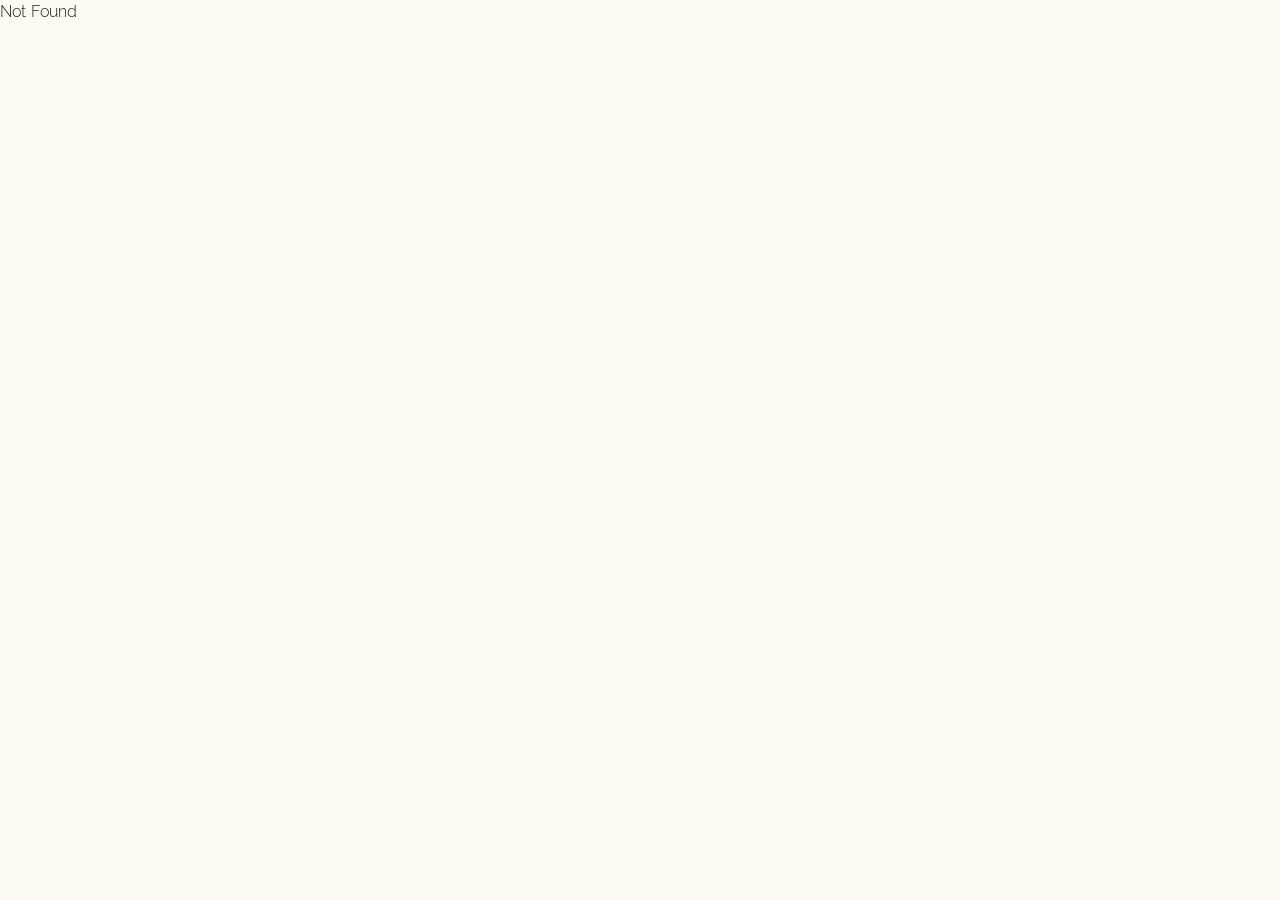
==== commit abcc0d9e: "Rebuild as cream pages in the Love Always style, and say the site was written by me." ====
--- a/index.html
+++ b/index.html
@@ -1 +1 @@
-<!DOCTYPE html><html lang="en"><head><meta name="twitter:card" content="summary_large_image"><meta property="og:title" content="Kaustav Nath"><meta property="og:description" content="Physics · Systems · Kolkata"><meta charSet="utf-8"/><meta name="viewport" content="width=device-width, initial-scale=1"/><link rel="preload" as="image" href="/kaustav-face.jpg"/><link rel="stylesheet" href="/assets/styles-SKjKuZae.css" data-precedence="default"/><link rel="stylesheet" href="https://fonts.googleapis.com/css2?family=Forum&amp;family=Parisienne&amp;family=Raleway:ital,wght@0,300;0,400;1,300&amp;display=swap" data-precedence="default"/><title>Kaustav Nath — Physics, systems, and software</title><meta name="description" content="Kaustav Nath — Class 12, building toward flight software and space systems. AURORA, KaustavOS, and orbit notes."/><meta name="theme-color" content="#fdfaf2"/><link rel="modulepreload" href="/assets/index-1bPQT_8c.js"/><link rel="modulepreload" href="/assets/routes-DDLUhTwS.js"/><link rel="icon" type="image/svg+xml" href="/favicon.svg"/><link rel="preconnect" href="https://fonts.googleapis.com"/><link rel="preconnect" href="https://fonts.gstatic.com" crossorigin="anonymous"/><meta name="apple-mobile-web-app-title" content="Kaustav Nath"><meta name="apple-mobile-web-app-status-bar-style" content="black"></head><body><!--$--><div class="min-h-screen bg-paper text-ink"><a href="#content" class="sr-only focus:not-sr-only focus:absolute focus:top-3 focus:left-3 focus:z-50 focus:bg-paper focus:px-3 focus:py-2 focus:text-ink">Skip to content</a><header class="sticky top-0 z-40 border-b border-line bg-paper/90 backdrop-blur-md"><div class="mx-auto flex max-w-6xl items-center justify-between gap-3 px-5 py-4 md:px-8"><a href="#top" class="font-display shrink-0 text-2xl leading-none text-ink"><span class="sm:hidden">KN</span><span class="hidden sm:inline">Kaustav Nath</span></a><nav class="flex items-center" aria-label="Sections"><a href="#research" class="px-2 py-2 text-[11px] tracking-[0.16em] text-muted uppercase hover:text-ink sm:px-3">Research</a><a href="#work" class="px-2 py-2 text-[11px] tracking-[0.16em] text-muted uppercase hover:text-ink sm:px-3">Work</a><a href="#record" class="px-2 py-2 text-[11px] tracking-[0.16em] text-muted uppercase hover:text-ink sm:px-3">Record</a><a href="#social" class="px-2 py-2 text-[11px] tracking-[0.16em] text-muted uppercase hover:text-ink sm:px-3">Write</a></nav></div></header><main id="content"><section id="top" class="relative flex min-h-svh items-center overflow-hidden bg-ink text-paper"><div class="mx-auto flex w-full max-w-6xl items-center gap-6 px-5 py-24 sm:gap-10 md:gap-16 md:px-8"><div class="min-w-0 flex-1"><p class="text-[11px] tracking-[0.2em] text-paper/70 uppercase">About me</p><h1 class="font-display mt-4 text-6xl leading-none font-normal sm:text-7xl md:text-8xl">Kaustav<span class="mt-2 block font-script text-5xl text-paper/90 sm:text-6xl md:text-7xl">Nath</span></h1><p class="font-script mt-8 max-w-md text-3xl leading-snug text-paper/90 sm:text-4xl">Building toward flight software and space systems.</p></div><img src="/kaustav-face.jpg" alt="Kaustav Nath" class="size-32 shrink-0 rounded-[14px] object-cover object-top sm:size-44 md:h-80 md:w-64"/></div></section><section class="border-t border-line bg-paper text-ink"><div class="mx-auto w-full max-w-6xl px-5 py-20 md:px-8 md:py-28"><div class="max-w-xl space-y-5 text-base leading-relaxed md:text-lg"><p>Class 12 at Indus Valley World School, Kolkata.</p><p>AURORA is a spacecraft operations simulator: telemetry, faults, and orbits. It is not a real vehicle. KaustavOS is a bootable Rust image with a kernel skeleton, not a flight computer.</p><p>PujoRoute, CareGuardian, and SelfGraph are the other programs. Table tennis is national level.</p></div><dl class="mt-14 grid border-t border-line sm:grid-cols-3"><div class="border-b border-line py-5 sm:border-b-0 sm:pr-6"><dt class="text-[11px] tracking-[0.16em] text-copper uppercase">Aim</dt><dd class="mt-2 text-sm leading-snug">Flight software</dd></div><div class="border-b border-line py-5 sm:border-b-0 sm:pr-6"><dt class="text-[11px] tracking-[0.16em] text-copper uppercase">What runs</dt><dd class="mt-2 text-sm leading-snug">A simulator, an OS, three apps</dd></div><div class="border-b border-line py-5 sm:border-b-0 sm:pr-6"><dt class="text-[11px] tracking-[0.16em] text-copper uppercase">Beside that</dt><dd class="mt-2 text-sm leading-snug">National-level table tennis</dd></div></dl></div></section><section id="research" class="relative border-t border-line text-paper"><div class="sticky top-0 z-0 h-svh"><div class="bh" aria-hidden="true"><div class="bh-stars"></div><div class="bh-disk-wrap"><div class="bh-disk"></div></div><div class="bh-hole"></div></div><div class="pointer-events-none absolute inset-0 bg-ink/35"></div></div><div class="relative z-10 -mt-[100svh]"><div class="mx-auto min-h-svh max-w-6xl px-5 pt-28 pb-16 md:px-8"><p class="text-[11px] tracking-[0.2em] text-paper/70 uppercase">Orbits first</p><h2 class="font-display mt-4 max-w-3xl text-5xl leading-none font-normal sm:text-7xl">Satellite orbits, then the kernel</h2><p class="mt-6 max-w-xl text-lg leading-relaxed text-paper/90">v1.6 adds perturbations on top of a classical orbit. v1.2 integrates orbits and rocket fuel, with code. The manuscripts further down are a gravity kernel and cosmology. They are preprints, not a settled theory.</p><a href="https://zenodo.org/records/21497514" target="_blank" rel="noreferrer" class="mt-6 inline-flex h-12 items-center gap-1 text-sm text-copper hover:underline transition-transform duration-150 ease-out active:scale-96">The whole record<svg xmlns="http://www.w3.org/2000/svg" width="24" height="24" viewBox="0 0 24 24" fill="none" stroke="currentColor" stroke-width="2" stroke-linecap="round" stroke-linejoin="round" class="lucide lucide-arrow-up-right size-4" aria-hidden="true"><path d="M7 7h10v10"></path><path d="M7 17 17 7"></path></svg></a></div><ul class="mx-auto max-w-6xl px-5 pb-24 md:px-8"><li class="border-t border-paper/15"><button type="button" aria-expanded="true" class="flex w-full items-start gap-4 bg-ink/75 py-5 text-left backdrop-blur-sm sm:gap-6"><span class="w-12 shrink-0 pt-1 font-display text-sm text-copper">v1.6</span><span class="min-w-0"><span class="font-display block text-xl leading-snug sm:text-2xl">Kernel perturbations in satellite orbits</span><span class="mt-1 block text-sm text-muted">4 March 2026<!-- --> — <!-- -->A computational add-on to classical orbit propagation.</span></span></button><div class="bg-ink/80 px-4 pb-6 pl-16 backdrop-blur-md sm:px-6"><div class="flex flex-wrap gap-x-4"><a href="https://doi.org/10.5281/zenodo.18865776" target="_blank" rel="noreferrer" class="inline-flex h-11 items-center gap-1 text-sm text-copper hover:underline">Read v1.6<svg xmlns="http://www.w3.org/2000/svg" width="24" height="24" viewBox="0 0 24 24" fill="none" stroke="currentColor" stroke-width="2" stroke-linecap="round" stroke-linejoin="round" class="lucide lucide-arrow-up-right size-4" aria-hidden="true"><path d="M7 7h10v10"></path><path d="M7 17 17 7"></path></svg></a></div><p class="max-w-3xl text-base leading-relaxed text-paper">On top of J2, drag, radiation pressure, and relativity, three extra accelerations: one weighted by distance from Earth, one coupled to orbital phase, and one aligned with the Sun. Long integrations show a measurable drift, framed as a sensitivity tool for mission design.</p></div></li><li class="border-t border-paper/15"><button type="button" aria-expanded="false" class="flex w-full items-start gap-4 bg-ink/75 py-5 text-left backdrop-blur-sm sm:gap-6"><span class="w-12 shrink-0 pt-1 font-display text-sm text-copper">v1.2</span><span class="min-w-0"><span class="font-display block text-xl leading-snug sm:text-2xl">Applied astrophysical modeling and simulation</span><span class="mt-1 block text-sm text-muted">30 January 2026<!-- --> — <!-- -->Orbits, rocket fuel, galaxy curves, and lensing, with public data and code.</span></span></button></li><li class="border-t border-paper/15"><button type="button" aria-expanded="false" class="flex w-full items-start gap-4 bg-ink/75 py-5 text-left backdrop-blur-sm sm:gap-6"><span class="w-12 shrink-0 pt-1 font-display text-sm text-copper">v2.1</span><span class="min-w-0"><span class="font-display block text-xl leading-snug sm:text-2xl">Rectified field-theoretic extensions and stress-tested observational boundaries</span><span class="mt-1 block text-sm text-muted">22 July 2026<!-- --> — <!-- -->Screening in the solar system, a bound Milky Way–Andromeda pair, and a Hubble value from the bulk.</span></span></button></li><li class="border-t border-paper/15"><button type="button" aria-expanded="false" class="flex w-full items-start gap-4 bg-ink/75 py-5 text-left backdrop-blur-sm sm:gap-6"><span class="w-12 shrink-0 pt-1 font-display text-sm text-copper">v2.0</span><span class="min-w-0"><span class="font-display block text-xl leading-snug sm:text-2xl">Protocol 1 — the field theory, with no step skipped</span><span class="mt-1 block text-sm text-muted">31 May 2026<!-- --> — <!-- -->The five-dimensional derivation: metric, branes, Bessel modes, and the ringdown bound.</span></span></button></li><li class="border-t border-paper/15"><button type="button" aria-expanded="false" class="flex w-full items-start gap-4 bg-ink/75 py-5 text-left backdrop-blur-sm sm:gap-6"><span class="w-12 shrink-0 pt-1 font-display text-sm text-copper">v1.9</span><span class="min-w-0"><span class="font-display block text-xl leading-snug sm:text-2xl">Protocols 1 and 2 — foundations, then SPARC</span><span class="mt-1 block text-sm text-muted">31 May 2026<!-- --> — <!-- -->The same field theory, fitted to galaxies, with a Hubble value from bulk vacuum energy.</span></span></button></li><li class="border-t border-paper/15"><button type="button" aria-expanded="false" class="flex w-full items-start gap-4 bg-ink/75 py-5 text-left backdrop-blur-sm sm:gap-6"><span class="w-12 shrink-0 pt-1 font-display text-sm text-copper">v1.8</span><span class="min-w-0"><span class="font-display block text-xl leading-snug sm:text-2xl">Spectral modifications of gravitational interaction</span><span class="mt-1 block text-sm text-muted">27 March 2026<!-- --> — <!-- -->The radial acceleration relation, AGC 114905, and the Bullet Cluster.</span></span></button></li><li class="border-t border-paper/15"><button type="button" aria-expanded="false" class="flex w-full items-start gap-4 bg-ink/75 py-5 text-left backdrop-blur-sm sm:gap-6"><span class="w-12 shrink-0 pt-1 font-display text-sm text-copper">v1.7</span><span class="min-w-0"><span class="font-display block text-xl leading-snug sm:text-2xl">A universal mass-scaling upgrade</span><span class="mt-1 block text-sm text-muted">25 March 2026<!-- --> — <!-- -->One length, R0(M) = α √(GM), so the same kernel fits galaxies of very different mass.</span></span></button></li><li class="border-t border-paper/15"><button type="button" aria-expanded="false" class="flex w-full items-start gap-4 bg-ink/75 py-5 text-left backdrop-blur-sm sm:gap-6"><span class="w-12 shrink-0 pt-1 font-display text-sm text-copper">v1.5</span><span class="min-w-0"><span class="font-display block text-xl leading-snug sm:text-2xl">Strong lensing and SLACS Einstein radii</span><span class="mt-1 block text-sm text-muted">6 February 2026<!-- --> — <!-- -->Einstein rings from a baryonic core plus the kernel.</span></span></button></li><li class="border-t border-paper/15"><button type="button" aria-expanded="false" class="flex w-full items-start gap-4 bg-ink/75 py-5 text-left backdrop-blur-sm sm:gap-6"><span class="w-12 shrink-0 pt-1 font-display text-sm text-copper">v1.4</span><span class="min-w-0"><span class="font-display block text-xl leading-snug sm:text-2xl">A gravitational theory of galactic habitability</span><span class="mt-1 block text-sm text-muted">31 January 2026<!-- --> — <!-- -->Where in the Milky Way long-lived habitable orbits are dynamically preferred.</span></span></button></li><li class="border-t border-paper/15"><button type="button" aria-expanded="false" class="flex w-full items-start gap-4 bg-ink/75 py-5 text-left backdrop-blur-sm sm:gap-6"><span class="w-12 shrink-0 pt-1 font-display text-sm text-copper">v1.3</span><span class="min-w-0"><span class="font-display block text-xl leading-snug sm:text-2xl">The kernel from first principles</span><span class="mt-1 block text-sm text-muted">31 January 2026<!-- --> — <!-- -->Coarse-graining, not a new force.</span></span></button></li><li class="border-t border-paper/15"><button type="button" aria-expanded="false" class="flex w-full items-start gap-4 bg-ink/75 py-5 text-left backdrop-blur-sm sm:gap-6"><span class="w-12 shrink-0 pt-1 font-display text-sm text-copper">v1.3</span><span class="min-w-0"><span class="font-display block text-xl leading-snug sm:text-2xl">A covariant derivation</span><span class="mt-1 block text-sm text-muted">31 January 2026<!-- --> — <!-- -->Diffeomorphism invariance, no ghosts, and Einstein gravity at short distance.</span></span></button></li><li class="border-t border-paper/15"><button type="button" aria-expanded="false" class="flex w-full items-start gap-4 bg-ink/75 py-5 text-left backdrop-blur-sm sm:gap-6"><span class="w-12 shrink-0 pt-1 font-display text-sm text-copper">v1.3</span><span class="min-w-0"><span class="font-display block text-xl leading-snug sm:text-2xl">Computational prediction</span><span class="mt-1 block text-sm text-muted">31 January 2026<!-- --> — <!-- -->An operator that turns a baryonic density into an acceleration.</span></span></button></li><li class="border-t border-paper/15"><button type="button" aria-expanded="false" class="flex w-full items-start gap-4 bg-ink/75 py-5 text-left backdrop-blur-sm sm:gap-6"><span class="w-12 shrink-0 pt-1 font-display text-sm text-copper">v1.3</span><span class="min-w-0"><span class="font-display block text-xl leading-snug sm:text-2xl">Stability, and how to tell it from dark matter</span><span class="mt-1 block text-sm text-muted">31 January 2026<!-- --> — <!-- -->Bounds on the parameters, and tests against cold dark matter and MOND.</span></span></button></li><li class="border-t border-paper/15"><button type="button" aria-expanded="false" class="flex w-full items-start gap-4 bg-ink/75 py-5 text-left backdrop-blur-sm sm:gap-6"><span class="w-12 shrink-0 pt-1 font-display text-sm text-copper">v1.1</span><span class="min-w-0"><span class="font-display block text-xl leading-snug sm:text-2xl">Proofs, physical consistency, and code</span><span class="mt-1 block text-sm text-muted">23 January 2026<!-- --> — <!-- -->Convergence, the return of Newton, and a long-range falloff, in Python and Java.</span></span></button></li><li class="border-t border-paper/15"><button type="button" aria-expanded="false" class="flex w-full items-start gap-4 bg-ink/75 py-5 text-left backdrop-blur-sm sm:gap-6"><span class="w-12 shrink-0 pt-1 font-display text-sm text-copper">v1.0</span><span class="min-w-0"><span class="font-display block text-xl leading-snug sm:text-2xl">The original p-series deformation</span><span class="mt-1 block text-sm text-muted">23 January 2026<!-- --> — <!-- -->The kernel, the corrected potential, and the first galactic formulae.</span></span></button></li></ul></div></section><section id="work" class="border-t border-line"><div class="mx-auto w-full max-w-6xl px-5 py-24 md:px-8 md:py-32"><p class="text-[11px] tracking-[0.2em] text-copper uppercase">What runs</p><h2 class="font-display mt-4 max-w-3xl text-5xl leading-none font-normal sm:text-7xl">Things that run</h2><p class="rise mt-8 max-w-lg text-lg leading-relaxed text-muted">The same habit, in software. Five pieces you can open. The first two are the systems work.</p></div></section><section class="border-t border-line"><div class="mx-auto grid w-full max-w-6xl gap-10 px-5 py-20 md:px-8 lg:grid-cols-12"><div class="lg:col-span-7"><p class="rise font-display text-sm text-copper">01</p><h2 class="font-display mt-3 text-5xl leading-none font-normal sm:text-7xl">AURORA</h2><p class="rise mt-8 max-w-xl text-lg leading-relaxed">A spacecraft mission-operations simulator. Telemetry, faults, and an orbit propagator. Software only.</p><p class="rise mt-4 max-w-xl text-base leading-relaxed text-muted">The backend owns the vehicle state: standby, nominal, degraded, safe mode, recovery. Crossing 75°C forces safe mode, and cooling down does not restore nominal until a checked recovery. The physics lab propagates trajectories under Newton, a Schwarzschild term, and the kernel perturbations from the orbit notes. It is not connected to a spacecraft, and it is not flight software.</p></div><dl class="rise border-t border-line lg:col-span-5 lg:border-t-0 lg:border-l lg:pl-10"><div class="border-b border-line py-4"><dt class="text-xs tracking-widest text-muted uppercase">Year</dt><dd class="mt-1 text-lg">2026</dd></div><div class="border-b border-line py-4"><dt class="text-xs tracking-widest text-muted uppercase">Made with</dt><dd class="mt-1 text-lg">Python · FastAPI · React</dd></div><div class="py-4"><a href="https://github.com/Kaustav74/AURORA" target="_blank" rel="noreferrer" class="inline-flex h-12 items-center gap-1 text-sm text-copper hover:underline transition-transform duration-150 ease-out active:scale-96">See the source<svg xmlns="http://www.w3.org/2000/svg" width="24" height="24" viewBox="0 0 24 24" fill="none" stroke="currentColor" stroke-width="2" stroke-linecap="round" stroke-linejoin="round" class="lucide lucide-arrow-up-right size-4" aria-hidden="true"><path d="M7 7h10v10"></path><path d="M7 17 17 7"></path></svg></a></div></dl></div></section><section class="border-t border-line"><div class="mx-auto grid w-full max-w-6xl gap-10 px-5 py-20 md:px-8 lg:grid-cols-12"><div class="lg:col-span-7"><p class="rise font-display text-sm text-copper">02</p><h2 class="font-display mt-3 text-5xl leading-none font-normal sm:text-7xl">KaustavOS</h2><p class="rise mt-8 max-w-xl text-lg leading-relaxed">A bootable operating-system image written in Rust.</p><p class="rise mt-4 max-w-xl text-base leading-relaxed text-muted">It boots with Limine. What runs today is a Linux initramfs and a Rust interface. A bare-metal kernel skeleton is in the same repository. It is low-level systems work, not a flight computer.</p></div><dl class="rise border-t border-line lg:col-span-5 lg:border-t-0 lg:border-l lg:pl-10"><div class="border-b border-line py-4"><dt class="text-xs tracking-widest text-muted uppercase">Year</dt><dd class="mt-1 text-lg">2026</dd></div><div class="border-b border-line py-4"><dt class="text-xs tracking-widest text-muted uppercase">Made with</dt><dd class="mt-1 text-lg">Rust · Limine</dd></div><div class="py-4"><a href="https://github.com/Kaustav74/KaustavOS" target="_blank" rel="noreferrer" class="inline-flex h-12 items-center gap-1 text-sm text-copper hover:underline transition-transform duration-150 ease-out active:scale-96">See the source<svg xmlns="http://www.w3.org/2000/svg" width="24" height="24" viewBox="0 0 24 24" fill="none" stroke="currentColor" stroke-width="2" stroke-linecap="round" stroke-linejoin="round" class="lucide lucide-arrow-up-right size-4" aria-hidden="true"><path d="M7 7h10v10"></path><path d="M7 17 17 7"></path></svg></a></div></dl></div></section><section class="border-t border-line"><div class="mx-auto grid w-full max-w-6xl gap-10 px-5 py-20 md:px-8 lg:grid-cols-12"><div class="lg:col-span-7"><p class="rise font-display text-sm text-copper">03</p><h2 class="font-display mt-3 text-5xl leading-none font-normal sm:text-7xl">PujoRoute</h2><p class="rise mt-8 max-w-xl text-lg leading-relaxed">An offline atlas of Kolkata’s Durga Puja. Five hundred and four pandals, and a route you can walk.</p><p class="rise mt-4 max-w-xl text-base leading-relaxed text-muted">Circuit Studio plans the circuit. Pandal Passport marks what you have already seen. The calendar, the metro, and emergency contacts stay on the phone. Only the map tiles need a network. Nothing is tracked.</p></div><dl class="rise border-t border-line lg:col-span-5 lg:border-t-0 lg:border-l lg:pl-10"><div class="border-b border-line py-4"><dt class="text-xs tracking-widest text-muted uppercase">Year</dt><dd class="mt-1 text-lg">2026</dd></div><div class="border-b border-line py-4"><dt class="text-xs tracking-widest text-muted uppercase">Made with</dt><dd class="mt-1 text-lg">Flutter · Android · Wear OS</dd></div><div class="py-4"><a href="https://github.com/Kaustav74/PujoRoute" target="_blank" rel="noreferrer" class="inline-flex h-12 items-center gap-1 text-sm text-copper hover:underline transition-transform duration-150 ease-out active:scale-96">See the source<svg xmlns="http://www.w3.org/2000/svg" width="24" height="24" viewBox="0 0 24 24" fill="none" stroke="currentColor" stroke-width="2" stroke-linecap="round" stroke-linejoin="round" class="lucide lucide-arrow-up-right size-4" aria-hidden="true"><path d="M7 7h10v10"></path><path d="M7 17 17 7"></path></svg></a></div></dl></div></section><section class="border-t border-line"><div class="mx-auto grid w-full max-w-6xl gap-10 px-5 py-20 md:px-8 lg:grid-cols-12"><div class="lg:col-span-7"><p class="rise font-display text-sm text-copper">04</p><h2 class="font-display mt-3 text-5xl leading-none font-normal sm:text-7xl">CareGuardian</h2><p class="rise mt-8 max-w-xl text-lg leading-relaxed">A command desk for a ward: patient, family, doctor, nurse, pharmacist.</p><p class="rise mt-4 max-w-xl text-base leading-relaxed text-muted">Each role has its own desk. The floor flashes when a bed leaves a safe range. Dispatch and medication sit on the same surface. The public build uses demonstration data — the interface is real, the hospital is not.</p></div><dl class="rise border-t border-line lg:col-span-5 lg:border-t-0 lg:border-l lg:pl-10"><div class="border-b border-line py-4"><dt class="text-xs tracking-widest text-muted uppercase">Year</dt><dd class="mt-1 text-lg">2026</dd></div><div class="border-b border-line py-4"><dt class="text-xs tracking-widest text-muted uppercase">Made with</dt><dd class="mt-1 text-lg">TypeScript · ward desks</dd></div><div class="py-4"><a href="https://careguardian-in.vercel.app/" target="_blank" rel="noreferrer" class="inline-flex h-12 items-center gap-1 text-sm text-copper hover:underline transition-transform duration-150 ease-out active:scale-96">Open the desk<svg xmlns="http://www.w3.org/2000/svg" width="24" height="24" viewBox="0 0 24 24" fill="none" stroke="currentColor" stroke-width="2" stroke-linecap="round" stroke-linejoin="round" class="lucide lucide-arrow-up-right size-4" aria-hidden="true"><path d="M7 7h10v10"></path><path d="M7 17 17 7"></path></svg></a></div></dl></div></section><section class="border-t border-line"><div class="mx-auto grid w-full max-w-6xl gap-10 px-5 py-20 md:px-8 lg:grid-cols-12"><div class="lg:col-span-7"><p class="rise font-display text-sm text-copper">05</p><h2 class="font-display mt-3 text-5xl leading-none font-normal sm:text-7xl">SelfGraph</h2><p class="rise mt-8 max-w-xl text-lg leading-relaxed">A private reading of whether what you do matches what you write.</p><p class="rise mt-4 max-w-xl text-base leading-relaxed text-muted">Paste a stretch of your own words. It scores consistency, execution, discipline, contradiction, and clarity, and keeps the history on your machine so the next reading can be set against the last.</p></div><dl class="rise border-t border-line lg:col-span-5 lg:border-t-0 lg:border-l lg:pl-10"><div class="border-b border-line py-4"><dt class="text-xs tracking-widest text-muted uppercase">Year</dt><dd class="mt-1 text-lg">2026</dd></div><div class="border-b border-line py-4"><dt class="text-xs tracking-widest text-muted uppercase">Made with</dt><dd class="mt-1 text-lg">Next.js · private by default</dd></div><div class="py-4"><a href="https://github.com/Kaustav74/SelfGraph" target="_blank" rel="noreferrer" class="inline-flex h-12 items-center gap-1 text-sm text-copper hover:underline transition-transform duration-150 ease-out active:scale-96">See the source<svg xmlns="http://www.w3.org/2000/svg" width="24" height="24" viewBox="0 0 24 24" fill="none" stroke="currentColor" stroke-width="2" stroke-linecap="round" stroke-linejoin="round" class="lucide lucide-arrow-up-right size-4" aria-hidden="true"><path d="M7 7h10v10"></path><path d="M7 17 17 7"></path></svg></a></div></dl></div></section><section id="record" class="border-t border-line"><div class="mx-auto w-full max-w-6xl px-5 py-20 md:px-8 md:py-28"><p class="text-[11px] tracking-[0.2em] text-copper uppercase">After the work</p><h2 class="font-display mt-4 max-w-3xl text-5xl leading-none font-normal sm:text-7xl">The record</h2><p class="mt-6 max-w-xl text-lg leading-relaxed text-muted">Awards first. Two further results sit under them.</p><div class="mt-16 space-y-16"><div><h3 class="font-display text-2xl tracking-tight text-copper">Awards</h3><ul class="mt-4 border-t border-line"><li class="grid gap-1 border-b border-line py-4 sm:grid-cols-12 sm:items-baseline sm:gap-4"><span class="sm:col-span-6">HCL Collaborator and Innovator Award</span><span class="text-sm text-muted sm:col-span-2">2023</span><span class="text-sm text-copper sm:col-span-4 sm:text-right">Awarded</span></li><li class="grid gap-1 border-b border-line py-4 sm:grid-cols-12 sm:items-baseline sm:gap-4"><span class="sm:col-span-6">TCS Young Entrepreneur Award</span><span class="text-sm text-muted sm:col-span-2">2023</span><span class="text-sm text-copper sm:col-span-4 sm:text-right">Awarded</span></li><li class="grid gap-1 border-b border-line py-4 sm:grid-cols-12 sm:items-baseline sm:gap-4"><span class="sm:col-span-6">Times of India Honour Roll</span><span class="text-sm text-muted sm:col-span-2">2023</span><span class="text-sm text-copper sm:col-span-4 sm:text-right">Named</span></li><li class="grid gap-1 border-b border-line py-4 sm:grid-cols-12 sm:items-baseline sm:gap-4"><span class="sm:col-span-6">Cloudflare Security Appreciation</span><span class="text-sm text-muted sm:col-span-2">2023</span><span class="text-sm text-copper sm:col-span-4 sm:text-right">Certificate</span></li><li class="grid gap-1 border-b border-line py-4 sm:grid-cols-12 sm:items-baseline sm:gap-4"><span class="sm:col-span-6">Genesis, Zero Day Cybersecurity</span><span class="text-sm text-muted sm:col-span-2">2026</span><span class="text-sm text-copper sm:col-span-4 sm:text-right">First</span></li><li class="grid gap-1 border-b border-line py-4 sm:grid-cols-12 sm:items-baseline sm:gap-4"><span class="sm:col-span-6">Indus Valley World School, Inter-House</span><span class="text-sm text-muted sm:col-span-2">2026</span><span class="text-sm text-copper sm:col-span-4 sm:text-right">Table tennis</span></li><li class="grid gap-1 border-b border-line py-4 sm:grid-cols-12 sm:items-baseline sm:gap-4"><span class="sm:col-span-6">Calcutta International School, Confluence</span><span class="text-sm text-muted sm:col-span-2">2025</span><span class="text-sm text-copper sm:col-span-4 sm:text-right">Winner, table tennis</span></li><li class="grid gap-1 border-b border-line py-4 sm:grid-cols-12 sm:items-baseline sm:gap-4"><span class="sm:col-span-6">Birla High School, Odyssey</span><span class="text-sm text-muted sm:col-span-2">2025</span><span class="text-sm text-copper sm:col-span-4 sm:text-right">Third, table tennis</span></li><li class="grid gap-1 border-b border-line py-4 sm:grid-cols-12 sm:items-baseline sm:gap-4"><span class="sm:col-span-6">Inter-House Fest, Indus Valley World School</span><span class="text-sm text-muted sm:col-span-2">2023</span><span class="text-sm text-copper sm:col-span-4 sm:text-right">Third, chess</span></li><li class="grid gap-1 border-b border-line py-4 sm:grid-cols-12 sm:items-baseline sm:gap-4"><span class="sm:col-span-6">Jansons Institute of Technology, Hackathon</span><span class="text-sm text-muted sm:col-span-2">2023</span><span class="text-sm text-copper sm:col-span-4 sm:text-right">Wildcard</span></li><li class="grid gap-1 border-b border-line py-4 sm:grid-cols-12 sm:items-baseline sm:gap-4"><span class="sm:col-span-6">HCLTech Code4Youth</span><span class="text-sm text-muted sm:col-span-2">2023</span><span class="text-sm text-copper sm:col-span-4 sm:text-right">Challenge track, wildcard</span></li><li class="grid gap-1 border-b border-line py-4 sm:grid-cols-12 sm:items-baseline sm:gap-4"><span class="sm:col-span-6">HPE and Codingal CodeWars</span><span class="text-sm text-muted sm:col-span-2">2023</span><span class="text-sm text-copper sm:col-span-4 sm:text-right">252 of 14,000</span></li><li class="grid gap-1 border-b border-line py-4 sm:grid-cols-12 sm:items-baseline sm:gap-4"><span class="sm:col-span-6">Phillips Exeter Academy</span><span class="text-sm text-muted sm:col-span-2">2024</span><span class="text-sm text-copper sm:col-span-4 sm:text-right">Eligibility completed</span></li></ul></div><div><h3 class="font-display text-2xl tracking-tight text-copper">The rest</h3><ul class="mt-4 border-t border-line"><li class="grid gap-1 border-b border-line py-4 sm:grid-cols-12 sm:items-baseline sm:gap-4"><span class="sm:col-span-6">Prodigy</span><span class="text-sm text-muted sm:col-span-2">2026</span><span class="text-sm text-copper sm:col-span-4 sm:text-right">U-21 boys, played</span></li><li class="grid gap-1 border-b border-line py-4 sm:grid-cols-12 sm:items-baseline sm:gap-4"><span class="sm:col-span-6">CBSE Cluster</span><span class="text-sm text-muted sm:col-span-2">2025</span><span class="text-sm text-copper sm:col-span-4 sm:text-right">Played</span></li></ul></div></div></div></section><section id="extracurriculars" class="border-t border-line"><div class="mx-auto w-full max-w-6xl px-5 py-24 md:px-8 md:py-28"><p class="text-[11px] tracking-[0.2em] text-copper uppercase">Beside the work</p><h2 class="font-display mt-4 text-5xl leading-none font-normal sm:text-7xl">Extracurriculars</h2><ul class="mt-12 max-w-2xl border-t border-line"><li class="grid gap-1 border-b border-line py-5 sm:grid-cols-5 sm:items-baseline sm:gap-6"><span class="font-display text-2xl sm:col-span-2">Table tennis</span><span class="text-sm leading-relaxed sm:col-span-3">National level</span></li><li class="grid gap-1 border-b border-line py-5 sm:grid-cols-5 sm:items-baseline sm:gap-6"><span class="font-display text-2xl sm:col-span-2">Chess</span><span class="text-sm leading-relaxed sm:col-span-3">Inter-house and rapid tournaments</span></li><li class="grid gap-1 border-b border-line py-5 sm:grid-cols-5 sm:items-baseline sm:gap-6"><span class="font-display text-2xl sm:col-span-2">Hackathons</span><span class="text-sm leading-relaxed sm:col-span-3">Genesis, CodeWars, HCLTech, Jansons, Smart Bengal, Paranox</span></li><li class="grid gap-1 border-b border-line py-5 sm:grid-cols-5 sm:items-baseline sm:gap-6"><span class="font-display text-2xl sm:col-span-2">Webverse</span><span class="text-sm leading-relaxed sm:col-span-3">Logique, 2025</span></li><li class="grid gap-1 border-b border-line py-5 sm:grid-cols-5 sm:items-baseline sm:gap-6"><span class="font-display text-2xl sm:col-span-2">Infocomm India</span><span class="text-sm leading-relaxed sm:col-span-3">2024</span></li></ul></div></section><section id="now" class="border-t border-line"><div class="mx-auto grid w-full max-w-6xl gap-8 px-5 py-24 md:px-8 md:py-32 lg:grid-cols-12"><h2 class="font-display text-5xl leading-none font-normal sm:text-7xl lg:col-span-5">This year</h2><p class="max-w-xl text-lg leading-relaxed lg:col-span-7">Reading for the CBSE boards, and sitting JEE Main in January. The public work is AURORA, KaustavOS, and the two orbit manuscripts.</p></div></section><section id="social" class="border-t border-line"><div class="mx-auto w-full max-w-6xl px-5 py-24 md:px-8 md:py-32"><p class="text-[11px] tracking-[0.2em] text-copper uppercase">Write</p><h2 class="font-display mt-4 text-5xl leading-none font-normal sm:text-7xl">I’m easy to find</h2><ul class="mt-12 border-t border-line"><li class="border-b border-line"><a href="mailto:kaustav423@gmail.com" class="flex items-center justify-between py-5 text-lg hover:text-copper">kaustav423@gmail.com<svg xmlns="http://www.w3.org/2000/svg" width="24" height="24" viewBox="0 0 24 24" fill="none" stroke="currentColor" stroke-width="2" stroke-linecap="round" stroke-linejoin="round" class="lucide lucide-arrow-up-right size-4" aria-hidden="true"><path d="M7 7h10v10"></path><path d="M7 17 17 7"></path></svg></a></li><li class="border-b border-line"><a href="https://github.com/Kaustav74" target="_blank" rel="noreferrer" class="flex items-center justify-between py-5 text-lg hover:text-copper">GitHub<svg xmlns="http://www.w3.org/2000/svg" width="24" height="24" viewBox="0 0 24 24" fill="none" stroke="currentColor" stroke-width="2" stroke-linecap="round" stroke-linejoin="round" class="lucide lucide-arrow-up-right size-4" aria-hidden="true"><path d="M7 7h10v10"></path><path d="M7 17 17 7"></path></svg></a></li><li class="border-b border-line"><a href="https://orcid.org/0009-0004-7079-4253" target="_blank" rel="noreferrer" class="flex items-center justify-between py-5 text-lg hover:text-copper">ORCID<svg xmlns="http://www.w3.org/2000/svg" width="24" height="24" viewBox="0 0 24 24" fill="none" stroke="currentColor" stroke-width="2" stroke-linecap="round" stroke-linejoin="round" class="lucide lucide-arrow-up-right size-4" aria-hidden="true"><path d="M7 7h10v10"></path><path d="M7 17 17 7"></path></svg></a></li></ul><p class="mt-8 text-sm text-muted">Kaustav Nath · Kolkata</p></div></section></main></div><!--/$--><script data-tsr-stream-part="">(self.$R=self.$R||{})["tsr"]=[];self.$_TSR={h(){this.hydrated=!0,this.c()},e(){this.streamEnded=!0,this.c()},c(){this.hydrated&&this.streamEnded&&(delete self.$_TSR,delete self.$R.tsr)},p(e){this.initialized?e():this.buffer.push(e)},buffer:[]};$_TSR.router=($R=>$R[0]={manifest:$R[1]={routes:$R[2]={__root__:$R[3]={preloads:$R[4]=["/assets/index-1bPQT_8c.js"],scripts:$R[5]=[$R[6]={attrs:$R[7]={type:"module",async:!0,src:"/assets/index-1bPQT_8c.js"}}]},"/":$R[8]={preloads:$R[9]=["/assets/routes-DDLUhTwS.js"]}}},matches:$R[10]=[$R[11]={i:"__root__ ",u:1795074907726,s:"success",ssr:!0},$R[12]={i:"  ",u:1795074907726,s:"success",ssr:!0}]})($R["tsr"]);$_TSR.e();{let s=document.currentScript,p;while((p=s.previousElementSibling)&&p.hasAttribute('data-tsr-stream-part'))p.remove();s.remove()}</script><script type="module" async="" src="/assets/index-1bPQT_8c.js"></script><script>document.currentScript.remove();/*$tsr-stream-boundary*/</script></body></html>+<!DOCTYPE html><html lang="en"><head><meta name="twitter:card" content="summary_large_image"><meta property="og:title" content="Kaustav Nath"><meta property="og:description" content="Physics · Systems · Kolkata"><meta charSet="utf-8"/><meta name="viewport" content="width=device-width, initial-scale=1"/><link rel="preload" as="image" href="/kaustav-face.jpg"/><link rel="stylesheet" href="/assets/styles-SKjKuZae.css" data-precedence="default"/><link rel="stylesheet" href="/assets/love-Bw6LjwiW.css" data-precedence="default"/><link rel="stylesheet" href="https://fonts.googleapis.com/css2?family=Forum&amp;family=Parisienne&amp;family=Raleway:ital,wght@0,300;0,400;1,300&amp;display=swap" data-precedence="default"/><title>Kaustav Nath — Physics, systems, and software</title><meta name="description" content="Kaustav Nath — Class 12, building toward flight software and space systems. AURORA, KaustavOS, and orbit notes."/><meta name="theme-color" content="#fdfaf2"/><link rel="modulepreload" href="/assets/index-BWu6FfOG.js"/><link rel="modulepreload" href="/assets/routes-Dr42s6_A.js"/><link rel="icon" type="image/svg+xml" href="/favicon.svg"/><link rel="preconnect" href="https://fonts.googleapis.com"/><link rel="preconnect" href="https://fonts.gstatic.com" crossorigin="anonymous"/><meta name="apple-mobile-web-app-title" content="Kaustav Nath"><meta name="apple-mobile-web-app-status-bar-style" content="black"></head><body><!--$--><div class="la"><section class="la-hero"><img class="la-hero__photo" src="/kaustav-face.jpg" alt=""/><div class="la-hero__shade"></div><div class="la-hero__nav"><a class="la-word active" href="/" data-status="active" aria-current="page">Kaustav Nath</a><nav class="la-links" aria-label="Pages" style="color:#fdfaf2"><a href="/life">Life</a><a href="/tennis">Tennis</a><a href="/work">Work</a><a href="/research">Research</a><a href="/record">Record</a></nav></div><div class="la-hero__copy"><p class="la-kicker">About me</p><h1 class="la-display">Kaustav Nath</h1><p class="la-script">Building toward flight software and space systems.</p></div></section><section class="la-section"><div class="la-split"><div><p class="la-kicker">The life</p><h2>Kolkata, then the work.</h2><div class="la-prose"><p>Class 12 at Indus Valley World School. The city is where the pujas are walked, and where the software starts.</p><p>I wrote this website myself. The pages, the sentences, and the type are mine.</p></div><a class="la-link" href="/life">Read the life</a></div><img class="la-plate" src="/kaustav-face.jpg" alt="Kaustav Nath"/></div></section><section class="la-section"><p class="la-kicker">This year</p><h2>I wrote this website myself.</h2><div class="la-prose"><p>No one else set these pages. Life, tennis, the things that run, the orbit notes, and the record — I wrote them here.</p></div></section><footer class="la-foot"><span class="la-word" style="font-size:22px">Kaustav Nath</span><span><a href="mailto:kaustav423@gmail.com">Email</a> · <a href="https://github.com/Kaustav74">GitHub</a> · <a href="https://orcid.org/0009-0004-7079-4253">ORCID</a></span></footer></div><!--/$--><script data-tsr-stream-part="">(self.$R=self.$R||{})["tsr"]=[];self.$_TSR={h(){this.hydrated=!0,this.c()},e(){this.streamEnded=!0,this.c()},c(){this.hydrated&&this.streamEnded&&(delete self.$_TSR,delete self.$R.tsr)},p(e){this.initialized?e():this.buffer.push(e)},buffer:[]};$_TSR.router=($R=>$R[0]={manifest:$R[1]={routes:$R[2]={__root__:$R[3]={preloads:$R[4]=["/assets/index-BWu6FfOG.js"],scripts:$R[5]=[$R[6]={attrs:$R[7]={type:"module",async:!0,src:"/assets/index-BWu6FfOG.js"}}]},"/":$R[8]={preloads:$R[9]=["/assets/routes-Dr42s6_A.js"]}}},matches:$R[10]=[$R[11]={i:"__root__ ",u:1795349182156,s:"success",ssr:!0},$R[12]={i:"  ",u:1795349182156,s:"success",ssr:!0}]})($R["tsr"]);$_TSR.e();{let s=document.currentScript,p;while((p=s.previousElementSibling)&&p.hasAttribute('data-tsr-stream-part'))p.remove();s.remove()}</script><script type="module" async="" src="/assets/index-BWu6FfOG.js"></script><script>document.currentScript.remove();/*$tsr-stream-boundary*/</script></body></html>
--- a/assets/love-Bw6LjwiW.css
+++ b/assets/love-Bw6LjwiW.css
@@ -0,0 +1 @@
+html,body{color:#241e16;letter-spacing:.01em;background:#fdfaf2;margin:0;font-family:Raleway,sans-serif;font-weight:300}.la{color:#241e16;background:#fdfaf2;min-height:100vh}.la a{color:inherit;text-decoration:none}.la-hero{color:#fdfaf2;background:#241e16;min-height:100svh;position:relative;overflow:hidden}.la-hero__photo{object-fit:cover;object-position:center 18%;filter:saturate(.85);width:100%;height:100%;position:absolute;inset:0}.la-hero__shade{background:linear-gradient(157deg,#241e16b8 8%,#241e1647 70%);position:absolute;inset:0}.la-hero__nav,.la-bar{justify-content:space-between;align-items:center;gap:1rem;min-height:77px;padding:0 5.5%;display:flex}.la-hero__nav{z-index:2;position:absolute;top:0;left:0;right:0}.la-bar{z-index:20;background:#fdfaf2;border-bottom:1px solid #241e1624;position:sticky;top:0}.la-word{letter-spacing:.02em;font-family:Forum,serif;font-size:28px;font-weight:400;line-height:1}.la-links{flex-wrap:wrap;justify-content:flex-end;gap:.7rem 1.6rem;display:flex}.la-links a{letter-spacing:.164em;text-transform:uppercase;font-size:11px;font-weight:400}.la-hero__copy{z-index:1;text-align:center;flex-direction:column;justify-content:flex-end;align-items:center;min-height:100svh;padding:18vh 8% 12vh;display:flex;position:relative}.la-kicker{letter-spacing:.2em;text-transform:uppercase;color:#8b8171;margin:0;font-size:11px;font-weight:400}.la-hero .la-kicker{color:#fdfaf2bf}.la-display{letter-spacing:0;margin:.35em 0 0;font-family:Forum,serif;font-size:clamp(64px,9vw,120px);font-weight:400;line-height:.9}.la-script{margin:.6em 0 0;font-family:Parisienne,cursive;font-size:clamp(32px,4vw,54px);font-weight:400;line-height:1.25}.la-lead{max-width:38rem;margin:1.25rem auto 0;font-size:18px;line-height:1.7}.la-section{border-top:1px solid #241e1624;padding:12vh 8% 10vh}.la-section--narrow{max-width:920px;margin:0 auto}.la-section h2{margin:.3em 0 0;font-family:Forum,serif;font-size:clamp(42px,6vw,84px);font-weight:400;line-height:.95}.la-prose{max-width:38rem;margin-top:1.5rem;font-size:18px;line-height:1.75}.la-prose p{margin:0 0 1rem}.la-split{align-items:end;gap:2.5rem;display:grid}@media (width>=860px){.la-split{grid-template-columns:1.1fr .9fr;gap:4rem}}.la-plate{aspect-ratio:4/5;object-fit:cover;object-position:center 15%;border-radius:14px;justify-self:end;width:min(100%,420px)}.la-rule{border:0;border-top:1px solid #241e1624;margin:0}.la-row{border-bottom:1px solid #241e1624;grid-template-columns:1fr auto auto;align-items:baseline;gap:.75rem 1.5rem;padding:1.1rem 0;display:grid}.la-row span:last-child{color:#665a44;text-align:right}.la-year{color:#8b8171;font-size:14px}.la-link{letter-spacing:.14em;text-transform:uppercase;color:#665a44;margin-top:1.25rem;font-size:13px;display:inline-flex}.la-paper{text-align:left;width:100%;color:inherit;cursor:pointer;font:inherit;background:0 0;border:0;border-top:1px solid #241e1624;padding:1.4rem 0}.la-paper strong{font-family:Forum,serif;font-size:clamp(26px,3vw,36px);font-weight:400;display:block}.la-paper em{color:#8b8171;margin-top:.35rem;font-size:14px;font-style:normal;display:block}.la-detail{max-width:44rem;padding:0 0 1.4rem;font-size:16px;line-height:1.7}.la-foot{border-top:1px solid #241e1624;flex-wrap:wrap;justify-content:space-between;gap:1rem;padding:8vh 5.5% 6vh;font-size:14px;display:flex}.la-foot a{letter-spacing:.08em;text-transform:uppercase;font-size:11px}@media (width<=700px){.la-row{grid-template-columns:1fr}.la-row span:last-child{text-align:left}.la-plate{justify-self:start}}
